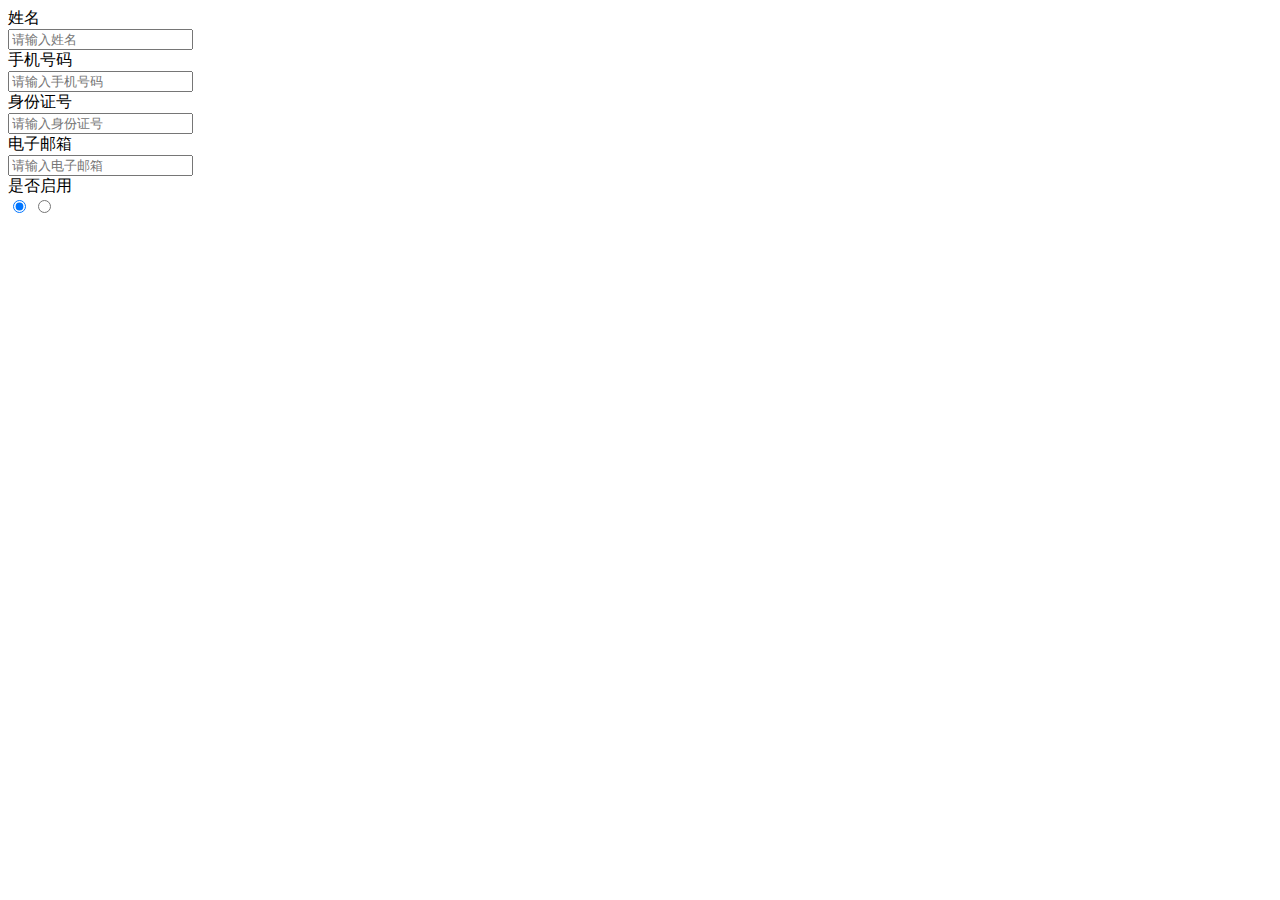
==== templates/add.html @ a8b94ed9 "add web" ====
<!DOCTYPE html>
<html lang="en">
<head>
    <meta charset="UTF-8"/>
    <meta name="keywords" content=""/>
    <meta name="description" content=""/>
    <title>后台管理系统|GTF-Admin</title>
    <link rel="stylesheet" href="layui/css/layui.css"/>
    <link rel="stylesheet" href="css/admin.css"/>
</head>
<body>
	<div class="container">
		<form class="layui-form layui-form-pane" action="">
			<div class="layui-form-item">
				<label class="layui-form-label">姓名</label>
				<div class="layui-input-block">
					<input name="name" autocomplete="off" placeholder="请输入姓名" class="layui-input" type="text"/>
				</div>
			</div>
			<div class="layui-form-item">
				<label class="layui-form-label">手机号码</label>
				<div class="layui-input-block">
					<input name="name" autocomplete="off" placeholder="请输入手机号码" class="layui-input" type="text"/>
				</div>
			</div>
			<div class="layui-form-item">
				<label class="layui-form-label">身份证号</label>
				<div class="layui-input-block">
					<input name="name" autocomplete="off" placeholder="请输入身份证号" class="layui-input" type="text"/>
				</div>
			</div>
			<div class="layui-form-item">
				<label class="layui-form-label">电子邮箱</label>
				<div class="layui-input-block">
					<input name="name" autocomplete="off" placeholder="请输入电子邮箱" class="layui-input" type="text"/>
				</div>
			</div>
			<div class="layui-form-item" pane="">
				<label class="layui-form-label">是否启用</label>
				<div class="layui-input-block">
					<input name="status" value="0" title="启用" checked="checked" type="radio"/>
					<input name="status" value="1" title="禁用" type="radio"/> 
				</div>
			</div>
		</form>
	</div>

	<script type="text/javascript" src="layui/layui.js"></script>
    <script type="text/javascript" src="js/gtf.js"></script>
</body>
</html>
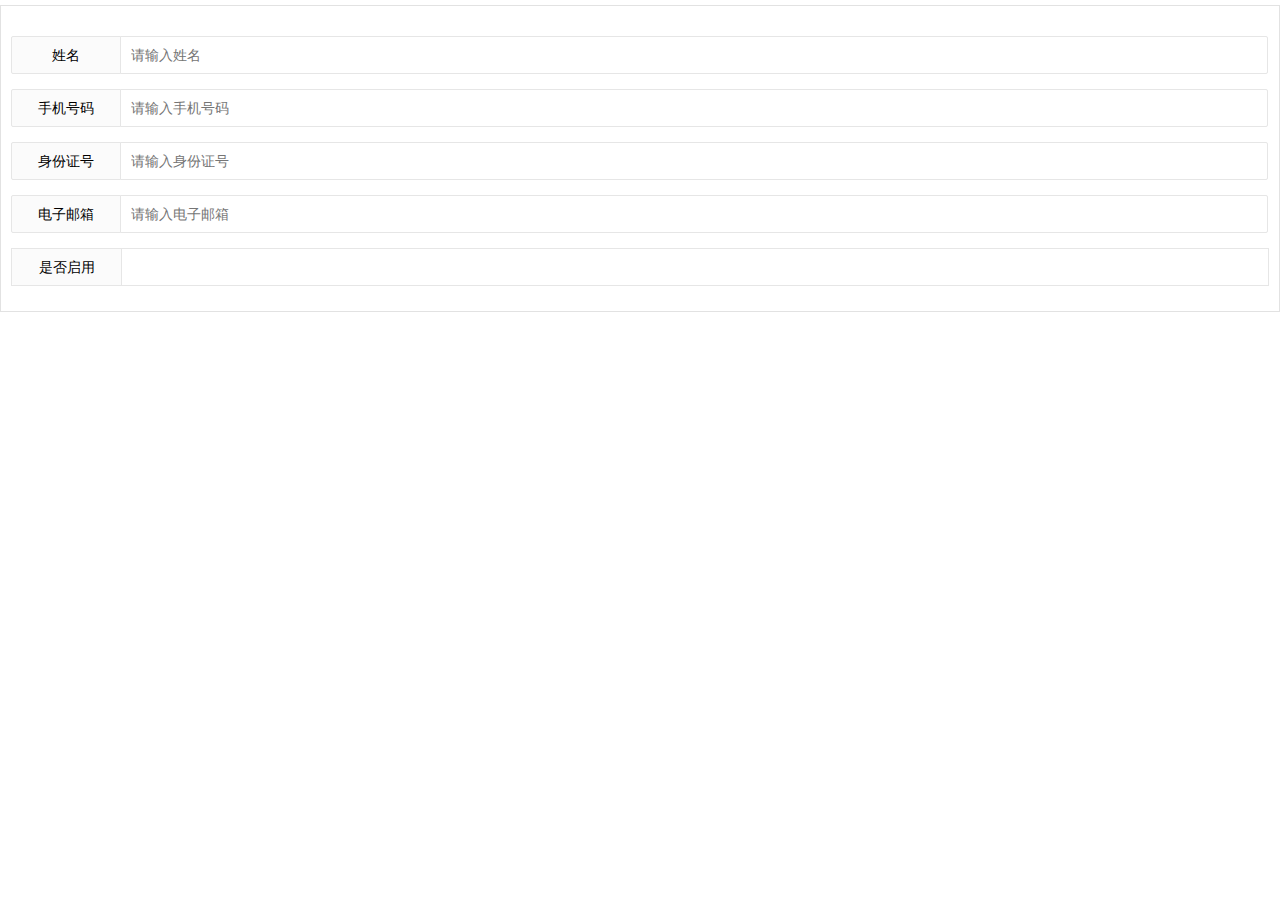
==== commit 03bbc253: "xx" ====
--- a/templates/add.html
+++ b/templates/add.html
@@ -4,9 +4,9 @@
     <meta charset="UTF-8"/>
     <meta name="keywords" content=""/>
     <meta name="description" content=""/>
-    <title>后台管理系统|GTF-Admin</title>
-    <link rel="stylesheet" href="layui/css/layui.css"/>
-    <link rel="stylesheet" href="css/admin.css"/>
+    <title>dark状态监控</title>
+    <link rel="stylesheet" href="/static/layui/css/layui.css"/>
+    <link rel="stylesheet" href="/static/css/admin.css"/>
 </head>
 <body>
 	<div class="container">
@@ -45,7 +45,7 @@
 		</form>
 	</div>
 
-	<script type="text/javascript" src="layui/layui.js"></script>
-    <script type="text/javascript" src="js/gtf.js"></script>
+	<script type="text/javascript" src="/static/layui/layui.js"></script>
+    <script type="text/javascript" src="/static/js/gtf.js"></script>
 </body>
-</html>+</html>
--- a/static/layui/css/layui.css
+++ b/static/layui/css/layui.css
@@ -0,0 +1,2 @@
+/** layui-v1.0.9_rls MIT License By http://www.layui.com */
+ .layui-laypage a,a{text-decoration:none}.layui-btn,.layui-inline,img{vertical-align:middle}.layui-btn,.layui-unselect{-webkit-user-select:none;-ms-user-select:none;-moz-user-select:none}.layui-btn,.layui-tree li i,.layui-unselect{-moz-user-select:none}blockquote,body,button,dd,div,dl,dt,form,h1,h2,h3,h4,h5,h6,input,li,ol,p,pre,td,textarea,th,ul{margin:0;padding:0;-webkit-tap-highlight-color:rgba(0,0,0,0)}a:active,a:hover{outline:0}img{display:inline-block;border:none}li{list-style:none}table{border-collapse:collapse;border-spacing:0}h1,h2,h3{font-size:14px;font-weight:400}h4,h5,h6{font-size:100%;font-weight:400}button,input,optgroup,option,select,textarea{font-family:inherit;font-size:inherit;font-style:inherit;font-weight:inherit;outline:0}pre{white-space:pre-wrap;white-space:-moz-pre-wrap;white-space:-pre-wrap;white-space:-o-pre-wrap;word-wrap:break-word}::-webkit-scrollbar{width:10px;height:10px}::-webkit-scrollbar-button:vertical{display:none}::-webkit-scrollbar-corner,::-webkit-scrollbar-track{background-color:#e2e2e2}::-webkit-scrollbar-thumb{border-radius:0;background-color:rgba(0,0,0,.3)}::-webkit-scrollbar-thumb:vertical:hover{background-color:rgba(0,0,0,.35)}::-webkit-scrollbar-thumb:vertical:active{background-color:rgba(0,0,0,.38)}@font-face{font-family:layui-icon;src:url(../font/iconfont.eot?v=1.0.9);src:url(../font/iconfont.eot?v=1.0.9#iefix) format('embedded-opentype'),url(../font/iconfont.svg?v=1.0.9#iconfont) format('svg'),url(../font/iconfont.woff?v=1.0.9) format('woff'),url(../font/iconfont.ttf?v=1.0.9) format('truetype')}.layui-icon{font-family:layui-icon!important;font-size:16px;font-style:normal;-webkit-font-smoothing:antialiased;-moz-osx-font-smoothing:grayscale}body{line-height:24px;font:14px Helvetica Neue,Helvetica,PingFang SC,\5FAE\8F6F\96C5\9ED1,Tahoma,Arial,sans-serif}hr{height:1px;margin:10px 0;border:0;background-color:#e2e2e2;clear:both}a{color:#333}a:hover{color:#777}a cite{font-style:normal;*cursor:pointer}.layui-box,.layui-box *{-webkit-box-sizing:content-box!important;-moz-box-sizing:content-box!important;box-sizing:content-box!important}.layui-border-box,.layui-border-box *{-webkit-box-sizing:border-box!important;-moz-box-sizing:border-box!important;box-sizing:border-box!important}.layui-clear{clear:both;*zoom:1}.layui-clear:after{content:'\20';clear:both;*zoom:1;display:block;height:0}.layui-inline{position:relative;display:inline-block;*display:inline;*zoom:1}.layui-edge{position:absolute;width:0;height:0;border-style:dashed;border-color:transparent;overflow:hidden}.layui-elip{text-overflow:ellipsis;overflow:hidden;white-space:nowrap}.layui-disabled,.layui-disabled:hover{color:#d2d2d2!important;cursor:not-allowed!important}.layui-circle{border-radius:100%}.layui-show{display:block!important}.layui-hide{display:none!important}.layui-main{position:relative;width:1140px;margin:0 auto}.layui-header{position:relative;z-index:1000;height:60px}.layui-header a:hover{transition:all .5s;-webkit-transition:all .5s}.layui-side{position:fixed;top:0;bottom:0;z-index:999;width:200px;overflow-x:hidden}.layui-side-scroll{width:220px;height:100%;overflow-x:hidden}.layui-body{position:absolute;left:200px;right:0;top:0;bottom:0;z-index:998;width:auto;overflow:hidden;overflow-y:auto;-webkit-box-sizing:border-box;-moz-box-sizing:border-box;box-sizing:border-box}.layui-layout-admin .layui-header{background-color:#23262E}.layui-layout-admin .layui-side{top:60px;width:200px;overflow-x:hidden}.layui-layout-admin .layui-body{top:60px;bottom:44px}.layui-layout-admin .layui-main{width:auto;margin:0 15px}.layui-layout-admin .layui-footer{position:fixed;left:200px;right:0;bottom:0;height:44px;background-color:#eee}.layui-btn,.layui-input,.layui-select,.layui-textarea,.layui-upload-button{outline:0;-webkit-transition:border-color .3s cubic-bezier(.65,.05,.35,.5);transition:border-color .3s cubic-bezier(.65,.05,.35,.5);-webkit-box-sizing:border-box!important;-moz-box-sizing:border-box!important;box-sizing:border-box!important}.layui-elem-quote{margin-bottom:10px;padding:15px;line-height:22px;border-left:5px solid #009688;border-radius:0 2px 2px 0;background-color:#f2f2f2}.layui-quote-nm{border-color:#e2e2e2;border-style:solid;border-width:1px 1px 1px 5px;background:0 0}.layui-elem-field{margin-bottom:10px;padding:0;border:1px solid #e2e2e2}.layui-elem-field legend{margin-left:20px;padding:0 10px;font-size:20px;font-weight:300}.layui-field-title{margin:10px 0 20px;border:none;border-top:1px solid #e2e2e2}.layui-field-box{padding:10px 15px}.layui-field-title .layui-field-box{padding:10px 0}.layui-progress{position:relative;height:6px;border-radius:20px;background-color:#e2e2e2}.layui-progress-bar{position:absolute;width:0;max-width:100%;height:6px;border-radius:20px;text-align:right;background-color:#5FB878;transition:all .3s;-webkit-transition:all .3s}.layui-progress-big,.layui-progress-big .layui-progress-bar{height:18px;line-height:18px}.layui-progress-text{position:relative;top:-18px;line-height:18px;font-size:12px;color:#666}.layui-progress-big .layui-progress-text{position:static;padding:0 10px;color:#fff}.layui-collapse{border:1px solid #e2e2e2;border-radius:2px}.layui-colla-item{border-top:1px solid #e2e2e2}.layui-colla-item:first-child{border-top:none}.layui-colla-title{position:relative;height:42px;line-height:42px;padding:0 15px 0 35px;color:#333;background-color:#f2f2f2;cursor:pointer}.layui-colla-content{display:none;padding:10px 15px;line-height:22px;border-top:1px solid #e2e2e2;color:#666}.layui-colla-icon{position:absolute;left:15px;top:0;font-size:14px}.layui-bg-red{background-color:#FF5722}.layui-bg-orange{background-color:#F7B824}.layui-bg-green{background-color:#009688}.layui-bg-cyan{background-color:#2F4056}.layui-bg-blue{background-color:#1E9FFF}.layui-bg-black{background-color:#393D49}.layui-bg-gray{background-color:#eee}.layui-word-aux{font-size:12px;color:#999;padding:0 5px}.layui-btn{display:inline-block;height:38px;line-height:38px;padding:0 18px;background-color:#009688;color:#fff;white-space:nowrap;text-align:center;font-size:14px;border:none;border-radius:2px;cursor:pointer;opacity:.9;filter:alpha(opacity=90)}.layui-btn:hover{opacity:.8;filter:alpha(opacity=80);color:#fff}.layui-btn:active{opacity:1;filter:alpha(opacity=100)}.layui-btn+.layui-btn{margin-left:10px}.layui-btn-radius{border-radius:100px}.layui-btn .layui-icon{font-size:18px;vertical-align:bottom}.layui-btn-primary{border:1px solid #C9C9C9;background-color:#fff;color:#555}.layui-btn-primary:hover{border-color:#009688;color:#333}.layui-btn-normal{background-color:#1E9FFF}.layui-btn-warm{background-color:#F7B824}.layui-btn-danger{background-color:#FF5722}.layui-btn-disabled,.layui-btn-disabled:active,.layui-btn-disabled:hover{border:1px solid #e6e6e6;background-color:#FBFBFB;color:#C9C9C9;cursor:not-allowed;opacity:1}.layui-btn-big{height:44px;line-height:44px;padding:0 25px;font-size:16px}.layui-btn-small{height:30px;line-height:30px;padding:0 10px;font-size:12px}.layui-btn-small i{font-size:16px!important}.layui-btn-mini{height:22px;line-height:22px;padding:0 5px;font-size:12px}.layui-btn-mini i{font-size:14px!important}.layui-btn-group{display:inline-block;vertical-align:middle;font-size:0}.layui-btn-group .layui-btn{margin-left:0!important;margin-right:0!important;border-left:1px solid rgba(255,255,255,.5);border-radius:0}.layui-btn-group .layui-btn-primary{border-left:none}.layui-btn-group .layui-btn-primary:hover{border-color:#C9C9C9;color:#009688}.layui-btn-group .layui-btn:first-child{border-left:none;border-radius:2px 0 0 2px}.layui-btn-group .layui-btn-primary:first-child{border-left:1px solid #c9c9c9}.layui-btn-group .layui-btn:last-child{border-radius:0 2px 2px 0}.layui-btn-group .layui-btn+.layui-btn{margin-left:0}.layui-btn-group+.layui-btn-group{margin-left:10px}.layui-input,.layui-select,.layui-textarea{height:38px;line-height:38px;line-height:36px\9;border:1px solid #e6e6e6;background-color:#fff;border-radius:2px}.layui-form-label,.layui-form-mid,.layui-textarea{line-height:20px;position:relative}.layui-input,.layui-textarea{display:block;width:100%;padding-left:10px}.layui-input:hover,.layui-textarea:hover{border-color:#D2D2D2!important}.layui-input:focus,.layui-textarea:focus{border-color:#C9C9C9!important}.layui-textarea{min-height:100px;height:auto;padding:6px 10px;resize:vertical}.layui-select{padding:0 10px}.layui-form input[type=checkbox],.layui-form input[type=radio],.layui-form select{display:none}.layui-form-item{margin-bottom:15px;clear:both;*zoom:1}.layui-form-item:after{content:'\20';clear:both;*zoom:1;display:block;height:0}.layui-form-label{float:left;display:block;padding:9px 15px;width:80px;font-weight:400;text-align:right}.layui-form-item .layui-inline{margin-bottom:5px;margin-right:10px}.layui-input-block,.layui-input-inline{position:relative}.layui-input-block{margin-left:110px;min-height:36px}.layui-input-inline{display:inline-block;vertical-align:middle}.layui-form-item .layui-input-inline{float:left;width:190px;margin-right:10px}.layui-form-text .layui-input-inline{width:auto}.layui-form-mid{float:left;display:block;padding:8px 0;margin-right:10px}.layui-form-danger+.layui-form-select .layui-input,.layui-form-danger:focus{border:1px solid #FF5722!important}.layui-form-select{position:relative}.layui-form-select .layui-input{padding-right:30px;cursor:pointer}.layui-form-select .layui-edge{position:absolute;right:10px;top:50%;margin-top:-3px;cursor:pointer;border-width:6px;border-top-color:#c2c2c2;border-top-style:solid;transition:all .3s;-webkit-transition:all .3s}.layui-form-select dl{display:none;position:absolute;left:0;top:42px;padding:5px 0;z-index:999;min-width:100%;border:1px solid #d2d2d2;max-height:300px;overflow-y:auto;background-color:#fff;border-radius:2px;box-shadow:0 2px 4px rgba(0,0,0,.12);box-sizing:border-box}.layui-form-select dl dd,.layui-form-select dl dt{padding:0 10px;line-height:36px;white-space:nowrap;overflow:hidden;text-overflow:ellipsis}.layui-form-select dl dt{font-size:12px;color:#999}.layui-form-select dl dd{cursor:pointer}.layui-form-select dl dd:hover{background-color:#f2f2f2}.layui-form-select .layui-select-group dd{padding-left:20px}.layui-form-select dl dd.layui-this{background-color:#5FB878;color:#fff}.layui-form-checkbox,.layui-form-select dl dd.layui-disabled{background-color:#fff}.layui-form-selected dl{display:block}.layui-form-checkbox,.layui-form-checkbox *,.layui-form-radio,.layui-form-radio *,.layui-form-switch{display:inline-block;vertical-align:middle}.layui-form-selected .layui-edge{margin-top:-9px;-webkit-transform:rotate(180deg);transform:rotate(180deg);margin-top:-3px\9}:root .layui-form-selected .layui-edge{margin-top:-9px\0/IE9}.layui-select-none{margin:5px 0;text-align:center;color:#999}.layui-select-disabled .layui-disabled{border-color:#eee!important}.layui-select-disabled .layui-edge{border-top-color:#d2d2d2}.layui-form-checkbox{position:relative;height:30px;line-height:28px;margin-right:10px;padding-right:30px;border:1px solid #d2d2d2;cursor:pointer;font-size:0;border-radius:2px;-webkit-transition:.1s linear;transition:.1s linear;box-sizing:border-box!important}.layui-form-checkbox:hover{border:1px solid #c2c2c2}.layui-form-checkbox span{padding:0 10px;height:100%;font-size:14px;background-color:#d2d2d2;color:#fff;overflow:hidden;white-space:nowrap;text-overflow:ellipsis}.layui-form-checkbox:hover span{background-color:#c2c2c2}.layui-form-checkbox i{position:absolute;right:0;width:30px;color:#fff;font-size:20px;text-align:center}.layui-form-checkbox:hover i{color:#c2c2c2}.layui-form-checked,.layui-form-checked:hover{border-color:#5FB878}.layui-form-checked span,.layui-form-checked:hover span{background-color:#5FB878}.layui-form-checked i,.layui-form-checked:hover i{color:#5FB878}.layui-form-item .layui-form-checkbox{margin-top:4px}.layui-form-checkbox[lay-skin=primary]{height:auto!important;line-height:normal!important;border:none!important;margin-right:0;padding-right:0;background:0 0}.layui-form-checkbox[lay-skin=primary] span{float:right;padding-right:15px;line-height:18px;background:0 0;color:#666}.layui-form-checkbox[lay-skin=primary] i{position:relative;top:0;width:16px;line-height:16px;border:1px solid #d2d2d2;font-size:12px;border-radius:2px;background-color:#fff;-webkit-transition:.1s linear;transition:.1s linear}.layui-form-checkbox[lay-skin=primary]:hover i{border-color:#5FB878;color:#fff}.layui-form-checked[lay-skin=primary] i{border-color:#5FB878;background-color:#5FB878;color:#fff}.layui-checkbox-disbaled[lay-skin=primary] span{background:0 0!important}.layui-checkbox-disbaled[lay-skin=primary]:hover i{border-color:#d2d2d2}.layui-form-item .layui-form-checkbox[lay-skin=primary]{margin-top:10px}.layui-form-switch{position:relative;height:22px;line-height:22px;width:42px;padding:0 5px;margin-top:8px;border:1px solid #d2d2d2;border-radius:20px;cursor:pointer;background-color:#fff;-webkit-transition:.1s linear;transition:.1s linear}.layui-form-switch i{position:absolute;left:5px;top:3px;width:16px;height:16px;border-radius:20px;background-color:#d2d2d2;-webkit-transition:.1s linear;transition:.1s linear}.layui-form-switch em{position:absolute;right:5px;top:0;width:25px;padding:0!important;text-align:center!important;color:#999!important;font-style:normal!important;font-size:12px}.layui-form-onswitch{border-color:#5FB878;background-color:#5FB878}.layui-form-onswitch i{left:32px;background-color:#fff}.layui-form-onswitch em{left:5px;right:auto;color:#fff!important}.layui-checkbox-disbaled{border-color:#e2e2e2!important}.layui-checkbox-disbaled span{background-color:#e2e2e2!important}.layui-checkbox-disbaled:hover i{color:#fff!important}.layui-form-radio{line-height:28px;margin:6px 10px 0 0;padding-right:10px;cursor:pointer;font-size:0}.layui-form-radio i{margin-right:8px;font-size:22px;color:#c2c2c2}.layui-form-radio span{font-size:14px}.layui-form-radio i:hover,.layui-form-radioed i{color:#5FB878}.layui-radio-disbaled i{color:#e2e2e2!important}.layui-form-pane .layui-form-label{width:110px;padding:8px 15px;height:38px;line-height:20px;border:1px solid #e6e6e6;border-radius:2px 0 0 2px;text-align:center;background-color:#FBFBFB;overflow:hidden;white-space:nowrap;text-overflow:ellipsis;-webkit-box-sizing:border-box!important;-moz-box-sizing:border-box!important;box-sizing:border-box!important}.layui-form-pane .layui-input-inline{margin-left:-1px}.layui-form-pane .layui-input-block{margin-left:110px;left:-1px}.layui-form-pane .layui-input{border-radius:0 2px 2px 0}.layui-form-pane .layui-form-text .layui-form-label{float:none;width:100%;border-right:1px solid #e6e6e6;border-radius:2px;-webkit-box-sizing:border-box!important;-moz-box-sizing:border-box!important;box-sizing:border-box!important;text-align:left}.layui-laypage button,.layui-laypage input,.layui-nav{-webkit-box-sizing:border-box!important;-moz-box-sizing:border-box!important}.layui-form-pane .layui-form-text .layui-input-inline{display:block;margin:0;top:-1px;clear:both}.layui-form-pane .layui-form-text .layui-input-block{margin:0;left:0;top:-1px}.layui-form-pane .layui-form-text .layui-textarea{min-height:100px;border-radius:0 0 2px 2px}.layui-form-pane .layui-form-checkbox{margin:4px 0 4px 10px}.layui-form-pane .layui-form-radio,.layui-form-pane .layui-form-switch{margin-top:6px;margin-left:10px}.layui-form-pane .layui-form-item[pane]{position:relative;border:1px solid #e6e6e6}.layui-form-pane .layui-form-item[pane] .layui-form-label{position:absolute;left:0;top:0;height:100%;border-width:0 1px 0 0}.layui-form-pane .layui-form-item[pane] .layui-input-inline{margin-left:110px}.layui-layedit{border:1px solid #d2d2d2;border-radius:2px}.layui-layedit-tool{padding:3px 5px;border-bottom:1px solid #e2e2e2;font-size:0}.layedit-tool-fixed{position:fixed;top:0;border-top:1px solid #e2e2e2}.layui-layedit-tool .layedit-tool-mid,.layui-layedit-tool .layui-icon{display:inline-block;vertical-align:middle;text-align:center;font-size:14px}.layui-layedit-tool .layui-icon{position:relative;width:32px;height:30px;line-height:30px;margin:3px 5px;color:#777;cursor:pointer;border-radius:2px}.layui-layedit-tool .layui-icon:hover{color:#393D49}.layui-layedit-tool .layui-icon:active{color:#000}.layui-layedit-tool .layedit-tool-active{background-color:#e2e2e2;color:#000}.layui-layedit-tool .layui-disabled,.layui-layedit-tool .layui-disabled:hover{color:#d2d2d2;cursor:not-allowed}.layui-layedit-tool .layedit-tool-mid{width:1px;height:18px;margin:0 10px;background-color:#d2d2d2}.layedit-tool-html{width:50px!important;font-size:30px!important}.layedit-tool-b,.layedit-tool-code,.layedit-tool-help{font-size:16px!important}.layedit-tool-d,.layedit-tool-face,.layedit-tool-image,.layedit-tool-unlink{font-size:18px!important}.layedit-tool-image input{position:absolute;font-size:0;left:0;top:0;width:100%;height:100%;opacity:.01;filter:Alpha(opacity=1);cursor:pointer}.layui-layedit-iframe iframe{display:block;width:100%}#LAY_layedit_code{overflow:hidden}.layui-table{width:100%;margin:10px 0;background-color:#fff}.layui-table tr{transition:all .3s;-webkit-transition:all .3s}.layui-table thead tr{background-color:#f2f2f2}.layui-table th{text-align:left}.layui-table td,.layui-table th{padding:9px 15px;min-height:20px;line-height:20px;border:1px solid #e2e2e2;font-size:14px}.layui-table tr:hover,.layui-table[lay-even] tr:nth-child(even){background-color:#f8f8f8}.layui-table[lay-skin=line],.layui-table[lay-skin=row]{border:1px solid #e2e2e2}.layui-table[lay-skin=line] td,.layui-table[lay-skin=line] th{border:none;border-bottom:1px solid #e2e2e2}.layui-table[lay-skin=row] td,.layui-table[lay-skin=row] th{border:none;border-right:1px solid #e2e2e2}.layui-table[lay-skin=nob] td,.layui-table[lay-skin=nob] th{border:none}.layui-upload-button{position:relative;display:inline-block;vertical-align:middle;min-width:60px;height:38px;line-height:38px;border:1px solid #DFDFDF;border-radius:2px;overflow:hidden;background-color:#fff;color:#666}.layui-upload-button:hover{border:1px solid #aaa;color:#333}.layui-upload-button:active{border:1px solid #4CAF50;color:#000}.layui-upload-button input,.layui-upload-file{opacity:.01;filter:Alpha(opacity=1);cursor:pointer}.layui-upload-button input{position:absolute;left:0;top:0;z-index:10;font-size:100px;width:100%;height:100%}.layui-upload-icon{display:block;margin:0 15px;text-align:center}.layui-upload-icon i{margin-right:5px;vertical-align:top;font-size:20px;color:#5FB878}.layui-upload-iframe{position:absolute;width:0;height:0;border:0;visibility:hidden}.layui-upload-enter{border:1px solid #009E94;background-color:#009E94;color:#fff;-webkit-transform:scale(1.1);transform:scale(1.1)}.layui-upload-enter .layui-upload-icon,.layui-upload-enter .layui-upload-icon i{color:#fff}.layui-flow-more{margin:10px 0;text-align:center;color:#999;font-size:14px}.layui-flow-more a{height:32px;line-height:32px}.layui-flow-more a *{display:inline-block;vertical-align:top}.layui-flow-more a cite{padding:0 20px;border-radius:3px;background-color:#eee;color:#333;font-style:normal}.layui-flow-more a cite:hover{opacity:.8}.layui-flow-more a i{font-size:30px;color:#737383}.layui-laypage{display:inline-block;*display:inline;*zoom:1;vertical-align:middle;margin:10px 0;font-size:0}.layui-laypage>:first-child,.layui-laypage>:first-child em{border-radius:2px 0 0 2px}.layui-laypage>:last-child,.layui-laypage>:last-child em{border-radius:0 2px 2px 0}.layui-laypage a,.layui-laypage span{display:inline-block;*display:inline;*zoom:1;vertical-align:middle;padding:0 15px;border:1px solid #e2e2e2;height:28px;line-height:28px;margin:0 -1px 5px 0;background-color:#fff;color:#333;font-size:12px}.layui-laypage em{font-style:normal}.layui-laypage span{color:#999;font-weight:700}.layui-laypage .layui-laypage-curr{position:relative}.layui-laypage .layui-laypage-curr em{position:relative;color:#fff;font-weight:400}.layui-laypage .layui-laypage-curr .layui-laypage-em{position:absolute;left:-1px;top:-1px;padding:1px;width:100%;height:100%;background-color:#009688}.layui-laypage-em{border-radius:2px}.layui-laypage-next em,.layui-laypage-prev em{font-family:Sim sun;font-size:16px}.layui-laypage .layui-laypage-total{height:30px;line-height:30px;margin-left:1px;border:none;font-weight:400}.layui-laypage button,.layui-laypage input{height:30px;line-height:30px;border:1px solid #e2e2e2;border-radius:2px;vertical-align:top;background-color:#fff;box-sizing:border-box!important}.layui-laypage input{width:50px;margin:0 5px;text-align:center}.layui-laypage button{margin-left:5px;padding:0 15px;cursor:pointer}.layui-code{position:relative;margin:10px 0;padding:15px;line-height:20px;border:1px solid #ddd;border-left-width:6px;background-color:#F2F2F2;color:#333;font-family:Courier New;font-size:12px}.layui-tree{line-height:26px}.layui-tree li{text-overflow:ellipsis;overflow:hidden;white-space:nowrap}.layui-tree li .layui-tree-spread,.layui-tree li a{display:inline-block;vertical-align:top;height:26px;*display:inline;*zoom:1;cursor:pointer}.layui-tree li a{font-size:0}.layui-tree li a i{font-size:16px}.layui-tree li a cite{padding:0 6px;font-size:14px;font-style:normal}.layui-tree li i{padding-left:6px;color:#333}.layui-tree li .layui-tree-check{font-size:13px}.layui-tree li .layui-tree-check:hover{color:#009E94}.layui-tree li ul{display:none;margin-left:20px}.layui-tree li .layui-tree-enter{line-height:24px;border:1px dotted #000}.layui-tree-drag{display:none;position:absolute;left:-666px;top:-666px;background-color:#f2f2f2;padding:5px 10px;border:1px dotted #000;white-space:nowrap}.layui-tree-drag i{padding-right:5px}.layui-nav{position:relative;padding:0 20px;background-color:#393D49;color:#c2c2c2;border-radius:2px;font-size:0;box-sizing:border-box!important}.layui-nav *{font-size:14px}.layui-nav .layui-nav-item{position:relative;display:inline-block;*display:inline;*zoom:1;vertical-align:middle;line-height:60px}.layui-nav .layui-nav-item a{display:block;padding:0 20px;color:#c2c2c2;transition:all .3s;-webkit-transition:all .3s}.layui-nav .layui-this:after,.layui-nav-bar,.layui-nav-tree .layui-nav-itemed:after{position:absolute;left:0;top:0;width:0;height:5px;background-color:#5FB878;transition:all .2s;-webkit-transition:all .2s}.layui-nav-bar{z-index:1000}.layui-nav .layui-nav-item a:hover,.layui-nav .layui-this a{color:#fff}.layui-nav .layui-this:after{content:'';top:auto;bottom:0;width:100%}.layui-nav .layui-nav-more{content:'';width:0;height:0;border-style:solid dashed dashed;border-color:#c2c2c2 transparent transparent;overflow:hidden;cursor:pointer;transition:all .2s;-webkit-transition:all .2s;position:absolute;top:28px;right:3px;border-width:6px}.layui-nav .layui-nav-mored,.layui-nav-itemed .layui-nav-more{top:22px;border-style:dashed dashed solid;border-color:transparent transparent #c2c2c2}.layui-nav-child{display:none;position:absolute;left:0;top:65px;min-width:100%;line-height:36px;padding:5px 0;box-shadow:0 2px 4px rgba(0,0,0,.12);border:1px solid #d2d2d2;background-color:#fff;z-index:100;border-radius:2px;white-space:nowrap}.layui-nav .layui-nav-child a{color:#333}.layui-nav .layui-nav-child a:hover{background-color:#f2f2f2;color:#333}.layui-nav-child dd{position:relative}.layui-nav-child dd.layui-this{background-color:#5FB878;color:#fff}.layui-nav-child dd.layui-this a{color:#fff}.layui-nav-child dd.layui-this:after{display:none}.layui-nav-tree{width:200px;padding:0}.layui-nav-tree .layui-nav-item{display:block;width:100%;line-height:45px}.layui-nav-tree .layui-nav-item a{height:45px;text-overflow:ellipsis;overflow:hidden;white-space:nowrap}.layui-nav-tree .layui-nav-item a:hover{background-color:#4E5465}.layui-nav-tree .layui-nav-child dd.layui-this,.layui-nav-tree .layui-this,.layui-nav-tree .layui-this>a,.layui-nav-tree .layui-this>a:hover{background-color:#009688;color:#fff}.layui-nav-tree .layui-this:after{display:none}.layui-nav-itemed>a,.layui-nav-tree .layui-nav-title a,.layui-nav-tree .layui-nav-title a:hover{background-color:#2B2E37!important;color:#fff!important}.layui-nav-tree .layui-nav-bar{width:5px;height:0;background-color:#009688}.layui-nav-tree .layui-nav-child{position:relative;z-index:0;top:0;border:none;box-shadow:none}.layui-nav-tree .layui-nav-child a{height:40px;line-height:40px;color:#c2c2c2}.layui-nav-tree .layui-nav-child,.layui-nav-tree .layui-nav-child a:hover{background:0 0;color:#fff}.layui-nav-tree .layui-nav-more{top:20px;right:10px}.layui-nav-itemed .layui-nav-more{top:14px}.layui-nav-itemed .layui-nav-child{display:block;padding:0}.layui-nav-side{position:fixed;top:0;bottom:0;left:0;overflow-x:hidden;z-index:999}.layui-breadcrumb{visibility:hidden;font-size:0}.layui-breadcrumb a{padding-right:8px;line-height:22px;font-size:14px;color:#333!important}.layui-breadcrumb a:hover{color:#01AAED!important}.layui-breadcrumb a cite,.layui-breadcrumb a span{color:#666;cursor:text;font-style:normal}.layui-breadcrumb a span{padding-left:8px;font-family:Sim sun}.layui-tab{margin:10px 0;text-align:left!important}.layui-fixbar li,.layui-tab-bar,.layui-tab-title li,.layui-util-face ul li{cursor:pointer;text-align:center}.layui-tab[overflow]>.layui-tab-title{overflow:hidden}.layui-tab-title{position:relative;left:0;height:40px;white-space:nowrap;font-size:0;border-bottom:1px solid #e2e2e2;transition:all .2s;-webkit-transition:all .2s}.layui-tab-title li{display:inline-block;*display:inline;*zoom:1;vertical-align:middle;font-size:14px;transition:all .2s;-webkit-transition:all .2s;position:relative;line-height:40px;min-width:65px;padding:0 10px}.layui-tab-title li a{display:block}.layui-tab-title .layui-this{color:#000}.layui-tab-title .layui-this:after{position:absolute;left:0;top:0;content:'';width:100%;height:41px;border:1px solid #e2e2e2;border-bottom-color:#fff;border-radius:2px 2px 0 0;-webkit-box-sizing:border-box!important;-moz-box-sizing:border-box!important;box-sizing:border-box!important;pointer-events:none}.layui-tab-bar{position:absolute;right:0;top:0;z-index:10;width:30px;height:39px;line-height:39px;border:1px solid #e2e2e2;border-radius:2px;background-color:#fff}.layui-tab-bar .layui-icon{position:relative;display:inline-block;top:3px;transition:all .3s;-webkit-transition:all .3s}.layui-tab-item,.layui-util-face .layui-layer-TipsG{display:none}.layui-tab-more{padding-right:30px;height:auto;white-space:normal}.layui-tab-more li.layui-this:after{border-bottom-color:#e2e2e2;border-radius:2px}.layui-tab-more .layui-tab-bar .layui-icon{top:-2px;top:3px\9;-webkit-transform:rotate(180deg);transform:rotate(180deg)}:root .layui-tab-more .layui-tab-bar .layui-icon{top:-2px\0/IE9}.layui-tab-content{padding:10px}.layui-tab-title li .layui-tab-close{position:relative;margin-left:8px;top:1px;color:#c2c2c2;transition:all .2s;-webkit-transition:all .2s}.layui-tab-title li .layui-tab-close:hover{border-radius:2px;background-color:#FF5722;color:#fff}.layui-tab-brief>.layui-tab-title .layui-this{color:#009688}.layui-tab-brief>.layui-tab-more li.layui-this:after,.layui-tab-brief>.layui-tab-title .layui-this:after{border:none;border-radius:0;border-bottom:3px solid #5FB878}.layui-tab-brief[overflow]>.layui-tab-title .layui-this:after{top:-1px}.layui-tab-card{border:1px solid #e2e2e2;border-radius:2px;box-shadow:0 2px 5px 0 rgba(0,0,0,.1)}.layui-tab-card>.layui-tab-title{background-color:#f2f2f2}.layui-tab-card>.layui-tab-title li{margin-right:-1px;margin-left:-1px}.layui-tab-card>.layui-tab-title .layui-this{background-color:#fff}.layui-tab-card>.layui-tab-title .layui-this:after{border-top:none;border-width:1px;border-bottom-color:#fff}.layui-tab-card>.layui-tab-title .layui-tab-bar{height:40px;line-height:40px;border-radius:0;border-top:none;border-right:none}.layui-tab-card>.layui-tab-more .layui-this{background:0 0;color:#5FB878}.layui-tab-card>.layui-tab-more .layui-this:after{border:none}.layui-fixbar{position:fixed;right:15px;bottom:15px;z-index:9999}.layui-fixbar li{width:50px;height:50px;line-height:50px;margin-bottom:1px;font-size:30px;background-color:#9F9F9F;color:#fff;border-radius:2px;opacity:.95}.layui-fixbar li:hover{opacity:.85}.layui-fixbar li:active{opacity:1}.layui-fixbar .layui-fixbar-top{display:none;font-size:40px}body .layui-util-face{border:none;background:0 0}body .layui-util-face .layui-layer-content{padding:0;background-color:#fff;color:#666;box-shadow:none}.layui-util-face ul{position:relative;width:372px;padding:10px;border:1px solid #D9D9D9;background-color:#fff;box-shadow:0 0 20px rgba(0,0,0,.2)}.layui-util-face ul li{float:left;border:1px solid #e8e8e8;height:22px;width:26px;overflow:hidden;margin:-1px 0 0 -1px;padding:4px 2px}.layui-util-face ul li:hover{position:relative;z-index:2;border:1px solid #eb7350;background:#fff9ec}.layui-anim{-webkit-animation-duration:.3s;animation-duration:.3s;-webkit-animation-fill-mode:both;animation-fill-mode:both}.layui-anim-loop{-webkit-animation-iteration-count:infinite;animation-iteration-count:infinite}@-webkit-keyframes layui-rotate{from{-webkit-transform:rotate(0)}to{-webkit-transform:rotate(360deg)}}@keyframes layui-rotate{from{transform:rotate(0)}to{transform:rotate(360deg)}}.layui-anim-rotate{-webkit-animation-name:layui-rotate;animation-name:layui-rotate;-webkit-animation-duration:1s;animation-duration:1s;-webkit-animation-timing-function:linear;animation-timing-function:linear}@-webkit-keyframes layui-up{from{-webkit-transform:translate3d(0,100%,0);opacity:.3}to{-webkit-transform:translate3d(0,0,0);opacity:1}}@keyframes layui-up{from{transform:translate3d(0,100%,0);opacity:.3}to{transform:translate3d(0,0,0);opacity:1}}.layui-anim-up{-webkit-animation-name:layui-up;animation-name:layui-up}@-webkit-keyframes layui-upbit{from{-webkit-transform:translate3d(0,30px,0);opacity:.3}to{-webkit-transform:translate3d(0,0,0);opacity:1}}@keyframes layui-upbit{from{transform:translate3d(0,30px,0);opacity:.3}to{transform:translate3d(0,0,0);opacity:1}}.layui-anim-upbit{-webkit-animation-name:layui-upbit;animation-name:layui-upbit}@-webkit-keyframes layui-scale{0%{opacity:.3;-webkit-transform:scale(.5)}100%{opacity:1;-webkit-transform:scale(1)}}@keyframes layui-scale{0%{opacity:.3;-ms-transform:scale(.5);transform:scale(.5)}100%{opacity:1;-ms-transform:scale(1);transform:scale(1)}}.layui-anim-scale{-webkit-animation-name:layui-scale;animation-name:layui-scale}@-webkit-keyframes layui-scale-spring{0%{opacity:.5;-webkit-transform:scale(.5)}80%{opacity:.8;-webkit-transform:scale(1.1)}100%{opacity:1;-webkit-transform:scale(1)}}@keyframes layui-scale-spring{0%{opacity:.5;-ms-transform:scale(.5);transform:scale(.5)}80%{opacity:.8;-ms-transform:scale(1.1);transform:scale(1.1)}100%{opacity:1;-ms-transform:scale(1);transform:scale(1)}}.layui-anim-scaleSpring{-webkit-animation-name:layui-scale-spring;animation-name:layui-scale-spring}@media screen and (max-width:450px){.layui-form-item .layui-form-label{text-overflow:ellipsis;overflow:hidden;white-space:nowrap}.layui-form-item .layui-inline{display:block;margin-right:0;margin-bottom:20px;clear:both}.layui-form-item .layui-inline:after{content:'\20';clear:both;display:block;height:0}.layui-form-item .layui-input-inline{display:block;float:none;left:-3px;width:auto;margin:0 0 10px 112px}.layui-form-item .layui-input-inline+.layui-form-mid{margin-left:110px;top:-5px;padding:0}.layui-form-item .layui-form-checkbox{margin-right:5px;margin-bottom:5px}}--- a/static/css/admin.css
+++ b/static/css/admin.css
@@ -0,0 +1 @@
+.layui-main .logo{color:#c2c2c2;font-size:18px;line-height:60px}.layui-main .top-menu{position:absolute;top:0;left:200px;font-size:17px;background:0}.layui-main .operate{position:absolute;top:0;right:0;background:0}.layui-footer{text-align:center;line-height:44px}.layui-nav[lay-filter=left-menu]{border-radius:0}.layui-tab[lay-filter=top-tab]{margin:0}.left-menu{display:none}.left-menu:first-child{display:block}.layui-tab-content{padding:0 10px}iframe{width:100%;border:0}.content-search{margin-top:10px}.handle-btn{padding:10px 0;border-bottom:1px solid #e2e2e2}.layui-table tbody tr.tableTrSelect:hover,.tableTrSelect{background-color:#009688;color:#fff}.center{text-align:center}.layui-tab[lay-filter="top-tab"] .layui-tab-title li:first-child .layui-tab-close{display:none}.top-left{position:absolute;line-height:57px;width:185px}.menu-flexible{color:#009688;left:157px;float:right}.menu-flexible .layui-icon{font-size:23px}.top-menu *{font-size:15px}.skin-rade .layui-nav-child{padding:0;box-shadow:0;border:0;background-color:unset}.skin-rade .layui-nav-child a{height:35px;border-radius:50%}.container{border:1px solid #e2e2e2;margin-top:5px}.table-list .layui-table td:first-child,.layui-table th:first-child{border-left:0}.table-list .layui-table td:last-child,.layui-table th:last-child{border-right:0}.table-list .layui-table tr:last-child td{border-bottom:0}.table-list .layui-table td{cursor:pointer}.content-search{border-bottom:1px solid #e2e2e2;padding-bottom:10px}.content-search .layui-form{margin:unset}.content-search .layui-inline:first-child .layui-form-label{border-left:0}.listTopFixed{position:fixed;top:0;background-color:#f2f2f2;z-index:9;width:100%;border-bottom:1px solid #e2e2e2}.layui-tab[lay-filter="top-tab"] .layui-tab-title{float:left;width:100%}.layui-tab[lay-filter="top-tab"] .layui-tab-button{position:absolute;float:left;right:20px;line-height:40px}.admin-login{width:410px;margin:0 auto;margin-top:150px}.layui-elem-field{border-radius:20px;background-color:aliceblue}.layui-form{margin:30px 10px 25px}.layui-form-item .input-code{width:160px}.layui-form-item .code{width:105px;margin-right:0}.submit-login{margin-top:30px}.submit-login .layui-btn{margin-left:284px}.layui-elem-field legend{margin-left:138px}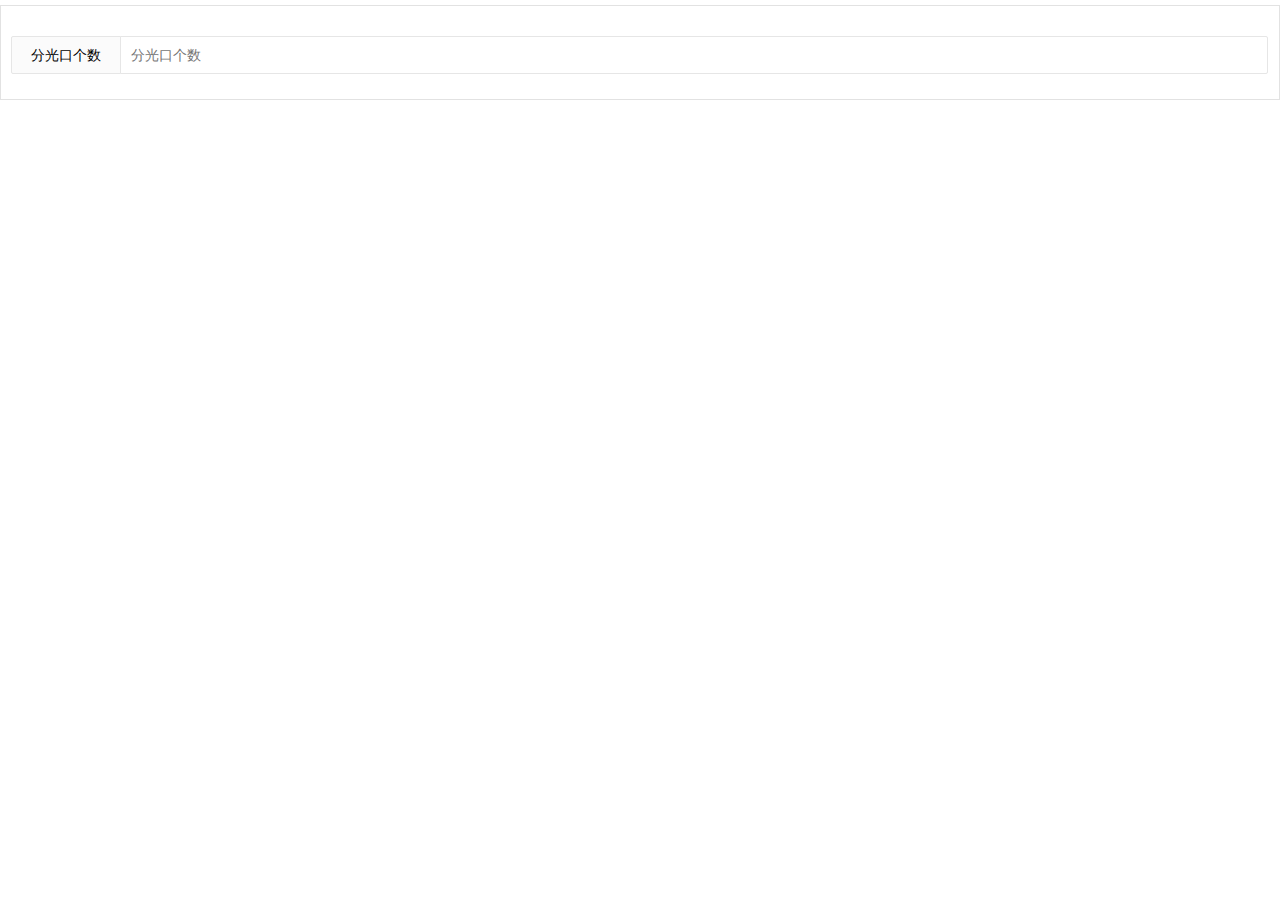
==== commit c1130e13: "xx" ====
--- a/templates/add.html
+++ b/templates/add.html
@@ -12,34 +12,9 @@
 	<div class="container">
 		<form class="layui-form layui-form-pane" action="">
 			<div class="layui-form-item">
-				<label class="layui-form-label">姓名</label>
+				<label class="layui-form-label">分光口个数</label>
 				<div class="layui-input-block">
-					<input name="name" autocomplete="off" placeholder="请输入姓名" class="layui-input" type="text"/>
-				</div>
-			</div>
-			<div class="layui-form-item">
-				<label class="layui-form-label">手机号码</label>
-				<div class="layui-input-block">
-					<input name="name" autocomplete="off" placeholder="请输入手机号码" class="layui-input" type="text"/>
-				</div>
-			</div>
-			<div class="layui-form-item">
-				<label class="layui-form-label">身份证号</label>
-				<div class="layui-input-block">
-					<input name="name" autocomplete="off" placeholder="请输入身份证号" class="layui-input" type="text"/>
-				</div>
-			</div>
-			<div class="layui-form-item">
-				<label class="layui-form-label">电子邮箱</label>
-				<div class="layui-input-block">
-					<input name="name" autocomplete="off" placeholder="请输入电子邮箱" class="layui-input" type="text"/>
-				</div>
-			</div>
-			<div class="layui-form-item" pane="">
-				<label class="layui-form-label">是否启用</label>
-				<div class="layui-input-block">
-					<input name="status" value="0" title="启用" checked="checked" type="radio"/>
-					<input name="status" value="1" title="禁用" type="radio"/> 
+					<input name="name" autocomplete="off" placeholder="分光口个数" class="layui-input" type="text"/>
 				</div>
 			</div>
 		</form>
--- a/static/layui/css/layui.css
+++ b/static/layui/css/layui.css
@@ -1,2 +1,2 @@
 /** layui-v1.0.9_rls MIT License By http://www.layui.com */
- .layui-laypage a,a{text-decoration:none}.layui-btn,.layui-inline,img{vertical-align:middle}.layui-btn,.layui-unselect{-webkit-user-select:none;-ms-user-select:none;-moz-user-select:none}.layui-btn,.layui-tree li i,.layui-unselect{-moz-user-select:none}blockquote,body,button,dd,div,dl,dt,form,h1,h2,h3,h4,h5,h6,input,li,ol,p,pre,td,textarea,th,ul{margin:0;padding:0;-webkit-tap-highlight-color:rgba(0,0,0,0)}a:active,a:hover{outline:0}img{display:inline-block;border:none}li{list-style:none}table{border-collapse:collapse;border-spacing:0}h1,h2,h3{font-size:14px;font-weight:400}h4,h5,h6{font-size:100%;font-weight:400}button,input,optgroup,option,select,textarea{font-family:inherit;font-size:inherit;font-style:inherit;font-weight:inherit;outline:0}pre{white-space:pre-wrap;white-space:-moz-pre-wrap;white-space:-pre-wrap;white-space:-o-pre-wrap;word-wrap:break-word}::-webkit-scrollbar{width:10px;height:10px}::-webkit-scrollbar-button:vertical{display:none}::-webkit-scrollbar-corner,::-webkit-scrollbar-track{background-color:#e2e2e2}::-webkit-scrollbar-thumb{border-radius:0;background-color:rgba(0,0,0,.3)}::-webkit-scrollbar-thumb:vertical:hover{background-color:rgba(0,0,0,.35)}::-webkit-scrollbar-thumb:vertical:active{background-color:rgba(0,0,0,.38)}@font-face{font-family:layui-icon;src:url(../font/iconfont.eot?v=1.0.9);src:url(../font/iconfont.eot?v=1.0.9#iefix) format('embedded-opentype'),url(../font/iconfont.svg?v=1.0.9#iconfont) format('svg'),url(../font/iconfont.woff?v=1.0.9) format('woff'),url(../font/iconfont.ttf?v=1.0.9) format('truetype')}.layui-icon{font-family:layui-icon!important;font-size:16px;font-style:normal;-webkit-font-smoothing:antialiased;-moz-osx-font-smoothing:grayscale}body{line-height:24px;font:14px Helvetica Neue,Helvetica,PingFang SC,\5FAE\8F6F\96C5\9ED1,Tahoma,Arial,sans-serif}hr{height:1px;margin:10px 0;border:0;background-color:#e2e2e2;clear:both}a{color:#333}a:hover{color:#777}a cite{font-style:normal;*cursor:pointer}.layui-box,.layui-box *{-webkit-box-sizing:content-box!important;-moz-box-sizing:content-box!important;box-sizing:content-box!important}.layui-border-box,.layui-border-box *{-webkit-box-sizing:border-box!important;-moz-box-sizing:border-box!important;box-sizing:border-box!important}.layui-clear{clear:both;*zoom:1}.layui-clear:after{content:'\20';clear:both;*zoom:1;display:block;height:0}.layui-inline{position:relative;display:inline-block;*display:inline;*zoom:1}.layui-edge{position:absolute;width:0;height:0;border-style:dashed;border-color:transparent;overflow:hidden}.layui-elip{text-overflow:ellipsis;overflow:hidden;white-space:nowrap}.layui-disabled,.layui-disabled:hover{color:#d2d2d2!important;cursor:not-allowed!important}.layui-circle{border-radius:100%}.layui-show{display:block!important}.layui-hide{display:none!important}.layui-main{position:relative;width:1140px;margin:0 auto}.layui-header{position:relative;z-index:1000;height:60px}.layui-header a:hover{transition:all .5s;-webkit-transition:all .5s}.layui-side{position:fixed;top:0;bottom:0;z-index:999;width:200px;overflow-x:hidden}.layui-side-scroll{width:220px;height:100%;overflow-x:hidden}.layui-body{position:absolute;left:200px;right:0;top:0;bottom:0;z-index:998;width:auto;overflow:hidden;overflow-y:auto;-webkit-box-sizing:border-box;-moz-box-sizing:border-box;box-sizing:border-box}.layui-layout-admin .layui-header{background-color:#23262E}.layui-layout-admin .layui-side{top:60px;width:200px;overflow-x:hidden}.layui-layout-admin .layui-body{top:60px;bottom:44px}.layui-layout-admin .layui-main{width:auto;margin:0 15px}.layui-layout-admin .layui-footer{position:fixed;left:200px;right:0;bottom:0;height:44px;background-color:#eee}.layui-btn,.layui-input,.layui-select,.layui-textarea,.layui-upload-button{outline:0;-webkit-transition:border-color .3s cubic-bezier(.65,.05,.35,.5);transition:border-color .3s cubic-bezier(.65,.05,.35,.5);-webkit-box-sizing:border-box!important;-moz-box-sizing:border-box!important;box-sizing:border-box!important}.layui-elem-quote{margin-bottom:10px;padding:15px;line-height:22px;border-left:5px solid #009688;border-radius:0 2px 2px 0;background-color:#f2f2f2}.layui-quote-nm{border-color:#e2e2e2;border-style:solid;border-width:1px 1px 1px 5px;background:0 0}.layui-elem-field{margin-bottom:10px;padding:0;border:1px solid #e2e2e2}.layui-elem-field legend{margin-left:20px;padding:0 10px;font-size:20px;font-weight:300}.layui-field-title{margin:10px 0 20px;border:none;border-top:1px solid #e2e2e2}.layui-field-box{padding:10px 15px}.layui-field-title .layui-field-box{padding:10px 0}.layui-progress{position:relative;height:6px;border-radius:20px;background-color:#e2e2e2}.layui-progress-bar{position:absolute;width:0;max-width:100%;height:6px;border-radius:20px;text-align:right;background-color:#5FB878;transition:all .3s;-webkit-transition:all .3s}.layui-progress-big,.layui-progress-big .layui-progress-bar{height:18px;line-height:18px}.layui-progress-text{position:relative;top:-18px;line-height:18px;font-size:12px;color:#666}.layui-progress-big .layui-progress-text{position:static;padding:0 10px;color:#fff}.layui-collapse{border:1px solid #e2e2e2;border-radius:2px}.layui-colla-item{border-top:1px solid #e2e2e2}.layui-colla-item:first-child{border-top:none}.layui-colla-title{position:relative;height:42px;line-height:42px;padding:0 15px 0 35px;color:#333;background-color:#f2f2f2;cursor:pointer}.layui-colla-content{display:none;padding:10px 15px;line-height:22px;border-top:1px solid #e2e2e2;color:#666}.layui-colla-icon{position:absolute;left:15px;top:0;font-size:14px}.layui-bg-red{background-color:#FF5722}.layui-bg-orange{background-color:#F7B824}.layui-bg-green{background-color:#009688}.layui-bg-cyan{background-color:#2F4056}.layui-bg-blue{background-color:#1E9FFF}.layui-bg-black{background-color:#393D49}.layui-bg-gray{background-color:#eee}.layui-word-aux{font-size:12px;color:#999;padding:0 5px}.layui-btn{display:inline-block;height:38px;line-height:38px;padding:0 18px;background-color:#009688;color:#fff;white-space:nowrap;text-align:center;font-size:14px;border:none;border-radius:2px;cursor:pointer;opacity:.9;filter:alpha(opacity=90)}.layui-btn:hover{opacity:.8;filter:alpha(opacity=80);color:#fff}.layui-btn:active{opacity:1;filter:alpha(opacity=100)}.layui-btn+.layui-btn{margin-left:10px}.layui-btn-radius{border-radius:100px}.layui-btn .layui-icon{font-size:18px;vertical-align:bottom}.layui-btn-primary{border:1px solid #C9C9C9;background-color:#fff;color:#555}.layui-btn-primary:hover{border-color:#009688;color:#333}.layui-btn-normal{background-color:#1E9FFF}.layui-btn-warm{background-color:#F7B824}.layui-btn-danger{background-color:#FF5722}.layui-btn-disabled,.layui-btn-disabled:active,.layui-btn-disabled:hover{border:1px solid #e6e6e6;background-color:#FBFBFB;color:#C9C9C9;cursor:not-allowed;opacity:1}.layui-btn-big{height:44px;line-height:44px;padding:0 25px;font-size:16px}.layui-btn-small{height:30px;line-height:30px;padding:0 10px;font-size:12px}.layui-btn-small i{font-size:16px!important}.layui-btn-mini{height:22px;line-height:22px;padding:0 5px;font-size:12px}.layui-btn-mini i{font-size:14px!important}.layui-btn-group{display:inline-block;vertical-align:middle;font-size:0}.layui-btn-group .layui-btn{margin-left:0!important;margin-right:0!important;border-left:1px solid rgba(255,255,255,.5);border-radius:0}.layui-btn-group .layui-btn-primary{border-left:none}.layui-btn-group .layui-btn-primary:hover{border-color:#C9C9C9;color:#009688}.layui-btn-group .layui-btn:first-child{border-left:none;border-radius:2px 0 0 2px}.layui-btn-group .layui-btn-primary:first-child{border-left:1px solid #c9c9c9}.layui-btn-group .layui-btn:last-child{border-radius:0 2px 2px 0}.layui-btn-group .layui-btn+.layui-btn{margin-left:0}.layui-btn-group+.layui-btn-group{margin-left:10px}.layui-input,.layui-select,.layui-textarea{height:38px;line-height:38px;line-height:36px\9;border:1px solid #e6e6e6;background-color:#fff;border-radius:2px}.layui-form-label,.layui-form-mid,.layui-textarea{line-height:20px;position:relative}.layui-input,.layui-textarea{display:block;width:100%;padding-left:10px}.layui-input:hover,.layui-textarea:hover{border-color:#D2D2D2!important}.layui-input:focus,.layui-textarea:focus{border-color:#C9C9C9!important}.layui-textarea{min-height:100px;height:auto;padding:6px 10px;resize:vertical}.layui-select{padding:0 10px}.layui-form input[type=checkbox],.layui-form input[type=radio],.layui-form select{display:none}.layui-form-item{margin-bottom:15px;clear:both;*zoom:1}.layui-form-item:after{content:'\20';clear:both;*zoom:1;display:block;height:0}.layui-form-label{float:left;display:block;padding:9px 15px;width:80px;font-weight:400;text-align:right}.layui-form-item .layui-inline{margin-bottom:5px;margin-right:10px}.layui-input-block,.layui-input-inline{position:relative}.layui-input-block{margin-left:110px;min-height:36px}.layui-input-inline{display:inline-block;vertical-align:middle}.layui-form-item .layui-input-inline{float:left;width:190px;margin-right:10px}.layui-form-text .layui-input-inline{width:auto}.layui-form-mid{float:left;display:block;padding:8px 0;margin-right:10px}.layui-form-danger+.layui-form-select .layui-input,.layui-form-danger:focus{border:1px solid #FF5722!important}.layui-form-select{position:relative}.layui-form-select .layui-input{padding-right:30px;cursor:pointer}.layui-form-select .layui-edge{position:absolute;right:10px;top:50%;margin-top:-3px;cursor:pointer;border-width:6px;border-top-color:#c2c2c2;border-top-style:solid;transition:all .3s;-webkit-transition:all .3s}.layui-form-select dl{display:none;position:absolute;left:0;top:42px;padding:5px 0;z-index:999;min-width:100%;border:1px solid #d2d2d2;max-height:300px;overflow-y:auto;background-color:#fff;border-radius:2px;box-shadow:0 2px 4px rgba(0,0,0,.12);box-sizing:border-box}.layui-form-select dl dd,.layui-form-select dl dt{padding:0 10px;line-height:36px;white-space:nowrap;overflow:hidden;text-overflow:ellipsis}.layui-form-select dl dt{font-size:12px;color:#999}.layui-form-select dl dd{cursor:pointer}.layui-form-select dl dd:hover{background-color:#f2f2f2}.layui-form-select .layui-select-group dd{padding-left:20px}.layui-form-select dl dd.layui-this{background-color:#5FB878;color:#fff}.layui-form-checkbox,.layui-form-select dl dd.layui-disabled{background-color:#fff}.layui-form-selected dl{display:block}.layui-form-checkbox,.layui-form-checkbox *,.layui-form-radio,.layui-form-radio *,.layui-form-switch{display:inline-block;vertical-align:middle}.layui-form-selected .layui-edge{margin-top:-9px;-webkit-transform:rotate(180deg);transform:rotate(180deg);margin-top:-3px\9}:root .layui-form-selected .layui-edge{margin-top:-9px\0/IE9}.layui-select-none{margin:5px 0;text-align:center;color:#999}.layui-select-disabled .layui-disabled{border-color:#eee!important}.layui-select-disabled .layui-edge{border-top-color:#d2d2d2}.layui-form-checkbox{position:relative;height:30px;line-height:28px;margin-right:10px;padding-right:30px;border:1px solid #d2d2d2;cursor:pointer;font-size:0;border-radius:2px;-webkit-transition:.1s linear;transition:.1s linear;box-sizing:border-box!important}.layui-form-checkbox:hover{border:1px solid #c2c2c2}.layui-form-checkbox span{padding:0 10px;height:100%;font-size:14px;background-color:#d2d2d2;color:#fff;overflow:hidden;white-space:nowrap;text-overflow:ellipsis}.layui-form-checkbox:hover span{background-color:#c2c2c2}.layui-form-checkbox i{position:absolute;right:0;width:30px;color:#fff;font-size:20px;text-align:center}.layui-form-checkbox:hover i{color:#c2c2c2}.layui-form-checked,.layui-form-checked:hover{border-color:#5FB878}.layui-form-checked span,.layui-form-checked:hover span{background-color:#5FB878}.layui-form-checked i,.layui-form-checked:hover i{color:#5FB878}.layui-form-item .layui-form-checkbox{margin-top:4px}.layui-form-checkbox[lay-skin=primary]{height:auto!important;line-height:normal!important;border:none!important;margin-right:0;padding-right:0;background:0 0}.layui-form-checkbox[lay-skin=primary] span{float:right;padding-right:15px;line-height:18px;background:0 0;color:#666}.layui-form-checkbox[lay-skin=primary] i{position:relative;top:0;width:16px;line-height:16px;border:1px solid #d2d2d2;font-size:12px;border-radius:2px;background-color:#fff;-webkit-transition:.1s linear;transition:.1s linear}.layui-form-checkbox[lay-skin=primary]:hover i{border-color:#5FB878;color:#fff}.layui-form-checked[lay-skin=primary] i{border-color:#5FB878;background-color:#5FB878;color:#fff}.layui-checkbox-disbaled[lay-skin=primary] span{background:0 0!important}.layui-checkbox-disbaled[lay-skin=primary]:hover i{border-color:#d2d2d2}.layui-form-item .layui-form-checkbox[lay-skin=primary]{margin-top:10px}.layui-form-switch{position:relative;height:22px;line-height:22px;width:42px;padding:0 5px;margin-top:8px;border:1px solid #d2d2d2;border-radius:20px;cursor:pointer;background-color:#fff;-webkit-transition:.1s linear;transition:.1s linear}.layui-form-switch i{position:absolute;left:5px;top:3px;width:16px;height:16px;border-radius:20px;background-color:#d2d2d2;-webkit-transition:.1s linear;transition:.1s linear}.layui-form-switch em{position:absolute;right:5px;top:0;width:25px;padding:0!important;text-align:center!important;color:#999!important;font-style:normal!important;font-size:12px}.layui-form-onswitch{border-color:#5FB878;background-color:#5FB878}.layui-form-onswitch i{left:32px;background-color:#fff}.layui-form-onswitch em{left:5px;right:auto;color:#fff!important}.layui-checkbox-disbaled{border-color:#e2e2e2!important}.layui-checkbox-disbaled span{background-color:#e2e2e2!important}.layui-checkbox-disbaled:hover i{color:#fff!important}.layui-form-radio{line-height:28px;margin:6px 10px 0 0;padding-right:10px;cursor:pointer;font-size:0}.layui-form-radio i{margin-right:8px;font-size:22px;color:#c2c2c2}.layui-form-radio span{font-size:14px}.layui-form-radio i:hover,.layui-form-radioed i{color:#5FB878}.layui-radio-disbaled i{color:#e2e2e2!important}.layui-form-pane .layui-form-label{width:110px;padding:8px 15px;height:38px;line-height:20px;border:1px solid #e6e6e6;border-radius:2px 0 0 2px;text-align:center;background-color:#FBFBFB;overflow:hidden;white-space:nowrap;text-overflow:ellipsis;-webkit-box-sizing:border-box!important;-moz-box-sizing:border-box!important;box-sizing:border-box!important}.layui-form-pane .layui-input-inline{margin-left:-1px}.layui-form-pane .layui-input-block{margin-left:110px;left:-1px}.layui-form-pane .layui-input{border-radius:0 2px 2px 0}.layui-form-pane .layui-form-text .layui-form-label{float:none;width:100%;border-right:1px solid #e6e6e6;border-radius:2px;-webkit-box-sizing:border-box!important;-moz-box-sizing:border-box!important;box-sizing:border-box!important;text-align:left}.layui-laypage button,.layui-laypage input,.layui-nav{-webkit-box-sizing:border-box!important;-moz-box-sizing:border-box!important}.layui-form-pane .layui-form-text .layui-input-inline{display:block;margin:0;top:-1px;clear:both}.layui-form-pane .layui-form-text .layui-input-block{margin:0;left:0;top:-1px}.layui-form-pane .layui-form-text .layui-textarea{min-height:100px;border-radius:0 0 2px 2px}.layui-form-pane .layui-form-checkbox{margin:4px 0 4px 10px}.layui-form-pane .layui-form-radio,.layui-form-pane .layui-form-switch{margin-top:6px;margin-left:10px}.layui-form-pane .layui-form-item[pane]{position:relative;border:1px solid #e6e6e6}.layui-form-pane .layui-form-item[pane] .layui-form-label{position:absolute;left:0;top:0;height:100%;border-width:0 1px 0 0}.layui-form-pane .layui-form-item[pane] .layui-input-inline{margin-left:110px}.layui-layedit{border:1px solid #d2d2d2;border-radius:2px}.layui-layedit-tool{padding:3px 5px;border-bottom:1px solid #e2e2e2;font-size:0}.layedit-tool-fixed{position:fixed;top:0;border-top:1px solid #e2e2e2}.layui-layedit-tool .layedit-tool-mid,.layui-layedit-tool .layui-icon{display:inline-block;vertical-align:middle;text-align:center;font-size:14px}.layui-layedit-tool .layui-icon{position:relative;width:32px;height:30px;line-height:30px;margin:3px 5px;color:#777;cursor:pointer;border-radius:2px}.layui-layedit-tool .layui-icon:hover{color:#393D49}.layui-layedit-tool .layui-icon:active{color:#000}.layui-layedit-tool .layedit-tool-active{background-color:#e2e2e2;color:#000}.layui-layedit-tool .layui-disabled,.layui-layedit-tool .layui-disabled:hover{color:#d2d2d2;cursor:not-allowed}.layui-layedit-tool .layedit-tool-mid{width:1px;height:18px;margin:0 10px;background-color:#d2d2d2}.layedit-tool-html{width:50px!important;font-size:30px!important}.layedit-tool-b,.layedit-tool-code,.layedit-tool-help{font-size:16px!important}.layedit-tool-d,.layedit-tool-face,.layedit-tool-image,.layedit-tool-unlink{font-size:18px!important}.layedit-tool-image input{position:absolute;font-size:0;left:0;top:0;width:100%;height:100%;opacity:.01;filter:Alpha(opacity=1);cursor:pointer}.layui-layedit-iframe iframe{display:block;width:100%}#LAY_layedit_code{overflow:hidden}.layui-table{width:100%;margin:10px 0;background-color:#fff}.layui-table tr{transition:all .3s;-webkit-transition:all .3s}.layui-table thead tr{background-color:#f2f2f2}.layui-table th{text-align:left}.layui-table td,.layui-table th{padding:9px 15px;min-height:20px;line-height:20px;border:1px solid #e2e2e2;font-size:14px}.layui-table tr:hover,.layui-table[lay-even] tr:nth-child(even){background-color:#f8f8f8}.layui-table[lay-skin=line],.layui-table[lay-skin=row]{border:1px solid #e2e2e2}.layui-table[lay-skin=line] td,.layui-table[lay-skin=line] th{border:none;border-bottom:1px solid #e2e2e2}.layui-table[lay-skin=row] td,.layui-table[lay-skin=row] th{border:none;border-right:1px solid #e2e2e2}.layui-table[lay-skin=nob] td,.layui-table[lay-skin=nob] th{border:none}.layui-upload-button{position:relative;display:inline-block;vertical-align:middle;min-width:60px;height:38px;line-height:38px;border:1px solid #DFDFDF;border-radius:2px;overflow:hidden;background-color:#fff;color:#666}.layui-upload-button:hover{border:1px solid #aaa;color:#333}.layui-upload-button:active{border:1px solid #4CAF50;color:#000}.layui-upload-button input,.layui-upload-file{opacity:.01;filter:Alpha(opacity=1);cursor:pointer}.layui-upload-button input{position:absolute;left:0;top:0;z-index:10;font-size:100px;width:100%;height:100%}.layui-upload-icon{display:block;margin:0 15px;text-align:center}.layui-upload-icon i{margin-right:5px;vertical-align:top;font-size:20px;color:#5FB878}.layui-upload-iframe{position:absolute;width:0;height:0;border:0;visibility:hidden}.layui-upload-enter{border:1px solid #009E94;background-color:#009E94;color:#fff;-webkit-transform:scale(1.1);transform:scale(1.1)}.layui-upload-enter .layui-upload-icon,.layui-upload-enter .layui-upload-icon i{color:#fff}.layui-flow-more{margin:10px 0;text-align:center;color:#999;font-size:14px}.layui-flow-more a{height:32px;line-height:32px}.layui-flow-more a *{display:inline-block;vertical-align:top}.layui-flow-more a cite{padding:0 20px;border-radius:3px;background-color:#eee;color:#333;font-style:normal}.layui-flow-more a cite:hover{opacity:.8}.layui-flow-more a i{font-size:30px;color:#737383}.layui-laypage{display:inline-block;*display:inline;*zoom:1;vertical-align:middle;margin:10px 0;font-size:0}.layui-laypage>:first-child,.layui-laypage>:first-child em{border-radius:2px 0 0 2px}.layui-laypage>:last-child,.layui-laypage>:last-child em{border-radius:0 2px 2px 0}.layui-laypage a,.layui-laypage span{display:inline-block;*display:inline;*zoom:1;vertical-align:middle;padding:0 15px;border:1px solid #e2e2e2;height:28px;line-height:28px;margin:0 -1px 5px 0;background-color:#fff;color:#333;font-size:12px}.layui-laypage em{font-style:normal}.layui-laypage span{color:#999;font-weight:700}.layui-laypage .layui-laypage-curr{position:relative}.layui-laypage .layui-laypage-curr em{position:relative;color:#fff;font-weight:400}.layui-laypage .layui-laypage-curr .layui-laypage-em{position:absolute;left:-1px;top:-1px;padding:1px;width:100%;height:100%;background-color:#009688}.layui-laypage-em{border-radius:2px}.layui-laypage-next em,.layui-laypage-prev em{font-family:Sim sun;font-size:16px}.layui-laypage .layui-laypage-total{height:30px;line-height:30px;margin-left:1px;border:none;font-weight:400}.layui-laypage button,.layui-laypage input{height:30px;line-height:30px;border:1px solid #e2e2e2;border-radius:2px;vertical-align:top;background-color:#fff;box-sizing:border-box!important}.layui-laypage input{width:50px;margin:0 5px;text-align:center}.layui-laypage button{margin-left:5px;padding:0 15px;cursor:pointer}.layui-code{position:relative;margin:10px 0;padding:15px;line-height:20px;border:1px solid #ddd;border-left-width:6px;background-color:#F2F2F2;color:#333;font-family:Courier New;font-size:12px}.layui-tree{line-height:26px}.layui-tree li{text-overflow:ellipsis;overflow:hidden;white-space:nowrap}.layui-tree li .layui-tree-spread,.layui-tree li a{display:inline-block;vertical-align:top;height:26px;*display:inline;*zoom:1;cursor:pointer}.layui-tree li a{font-size:0}.layui-tree li a i{font-size:16px}.layui-tree li a cite{padding:0 6px;font-size:14px;font-style:normal}.layui-tree li i{padding-left:6px;color:#333}.layui-tree li .layui-tree-check{font-size:13px}.layui-tree li .layui-tree-check:hover{color:#009E94}.layui-tree li ul{display:none;margin-left:20px}.layui-tree li .layui-tree-enter{line-height:24px;border:1px dotted #000}.layui-tree-drag{display:none;position:absolute;left:-666px;top:-666px;background-color:#f2f2f2;padding:5px 10px;border:1px dotted #000;white-space:nowrap}.layui-tree-drag i{padding-right:5px}.layui-nav{position:relative;padding:0 20px;background-color:#393D49;color:#c2c2c2;border-radius:2px;font-size:0;box-sizing:border-box!important}.layui-nav *{font-size:14px}.layui-nav .layui-nav-item{position:relative;display:inline-block;*display:inline;*zoom:1;vertical-align:middle;line-height:60px}.layui-nav .layui-nav-item a{display:block;padding:0 20px;color:#c2c2c2;transition:all .3s;-webkit-transition:all .3s}.layui-nav .layui-this:after,.layui-nav-bar,.layui-nav-tree .layui-nav-itemed:after{position:absolute;left:0;top:0;width:0;height:5px;background-color:#5FB878;transition:all .2s;-webkit-transition:all .2s}.layui-nav-bar{z-index:1000}.layui-nav .layui-nav-item a:hover,.layui-nav .layui-this a{color:#fff}.layui-nav .layui-this:after{content:'';top:auto;bottom:0;width:100%}.layui-nav .layui-nav-more{content:'';width:0;height:0;border-style:solid dashed dashed;border-color:#c2c2c2 transparent transparent;overflow:hidden;cursor:pointer;transition:all .2s;-webkit-transition:all .2s;position:absolute;top:28px;right:3px;border-width:6px}.layui-nav .layui-nav-mored,.layui-nav-itemed .layui-nav-more{top:22px;border-style:dashed dashed solid;border-color:transparent transparent #c2c2c2}.layui-nav-child{display:none;position:absolute;left:0;top:65px;min-width:100%;line-height:36px;padding:5px 0;box-shadow:0 2px 4px rgba(0,0,0,.12);border:1px solid #d2d2d2;background-color:#fff;z-index:100;border-radius:2px;white-space:nowrap}.layui-nav .layui-nav-child a{color:#333}.layui-nav .layui-nav-child a:hover{background-color:#f2f2f2;color:#333}.layui-nav-child dd{position:relative}.layui-nav-child dd.layui-this{background-color:#5FB878;color:#fff}.layui-nav-child dd.layui-this a{color:#fff}.layui-nav-child dd.layui-this:after{display:none}.layui-nav-tree{width:200px;padding:0}.layui-nav-tree .layui-nav-item{display:block;width:100%;line-height:45px}.layui-nav-tree .layui-nav-item a{height:45px;text-overflow:ellipsis;overflow:hidden;white-space:nowrap}.layui-nav-tree .layui-nav-item a:hover{background-color:#4E5465}.layui-nav-tree .layui-nav-child dd.layui-this,.layui-nav-tree .layui-this,.layui-nav-tree .layui-this>a,.layui-nav-tree .layui-this>a:hover{background-color:#009688;color:#fff}.layui-nav-tree .layui-this:after{display:none}.layui-nav-itemed>a,.layui-nav-tree .layui-nav-title a,.layui-nav-tree .layui-nav-title a:hover{background-color:#2B2E37!important;color:#fff!important}.layui-nav-tree .layui-nav-bar{width:5px;height:0;background-color:#009688}.layui-nav-tree .layui-nav-child{position:relative;z-index:0;top:0;border:none;box-shadow:none}.layui-nav-tree .layui-nav-child a{height:40px;line-height:40px;color:#c2c2c2}.layui-nav-tree .layui-nav-child,.layui-nav-tree .layui-nav-child a:hover{background:0 0;color:#fff}.layui-nav-tree .layui-nav-more{top:20px;right:10px}.layui-nav-itemed .layui-nav-more{top:14px}.layui-nav-itemed .layui-nav-child{display:block;padding:0}.layui-nav-side{position:fixed;top:0;bottom:0;left:0;overflow-x:hidden;z-index:999}.layui-breadcrumb{visibility:hidden;font-size:0}.layui-breadcrumb a{padding-right:8px;line-height:22px;font-size:14px;color:#333!important}.layui-breadcrumb a:hover{color:#01AAED!important}.layui-breadcrumb a cite,.layui-breadcrumb a span{color:#666;cursor:text;font-style:normal}.layui-breadcrumb a span{padding-left:8px;font-family:Sim sun}.layui-tab{margin:10px 0;text-align:left!important}.layui-fixbar li,.layui-tab-bar,.layui-tab-title li,.layui-util-face ul li{cursor:pointer;text-align:center}.layui-tab[overflow]>.layui-tab-title{overflow:hidden}.layui-tab-title{position:relative;left:0;height:40px;white-space:nowrap;font-size:0;border-bottom:1px solid #e2e2e2;transition:all .2s;-webkit-transition:all .2s}.layui-tab-title li{display:inline-block;*display:inline;*zoom:1;vertical-align:middle;font-size:14px;transition:all .2s;-webkit-transition:all .2s;position:relative;line-height:40px;min-width:65px;padding:0 10px}.layui-tab-title li a{display:block}.layui-tab-title .layui-this{color:#000}.layui-tab-title .layui-this:after{position:absolute;left:0;top:0;content:'';width:100%;height:41px;border:1px solid #e2e2e2;border-bottom-color:#fff;border-radius:2px 2px 0 0;-webkit-box-sizing:border-box!important;-moz-box-sizing:border-box!important;box-sizing:border-box!important;pointer-events:none}.layui-tab-bar{position:absolute;right:0;top:0;z-index:10;width:30px;height:39px;line-height:39px;border:1px solid #e2e2e2;border-radius:2px;background-color:#fff}.layui-tab-bar .layui-icon{position:relative;display:inline-block;top:3px;transition:all .3s;-webkit-transition:all .3s}.layui-tab-item,.layui-util-face .layui-layer-TipsG{display:none}.layui-tab-more{padding-right:30px;height:auto;white-space:normal}.layui-tab-more li.layui-this:after{border-bottom-color:#e2e2e2;border-radius:2px}.layui-tab-more .layui-tab-bar .layui-icon{top:-2px;top:3px\9;-webkit-transform:rotate(180deg);transform:rotate(180deg)}:root .layui-tab-more .layui-tab-bar .layui-icon{top:-2px\0/IE9}.layui-tab-content{padding:10px}.layui-tab-title li .layui-tab-close{position:relative;margin-left:8px;top:1px;color:#c2c2c2;transition:all .2s;-webkit-transition:all .2s}.layui-tab-title li .layui-tab-close:hover{border-radius:2px;background-color:#FF5722;color:#fff}.layui-tab-brief>.layui-tab-title .layui-this{color:#009688}.layui-tab-brief>.layui-tab-more li.layui-this:after,.layui-tab-brief>.layui-tab-title .layui-this:after{border:none;border-radius:0;border-bottom:3px solid #5FB878}.layui-tab-brief[overflow]>.layui-tab-title .layui-this:after{top:-1px}.layui-tab-card{border:1px solid #e2e2e2;border-radius:2px;box-shadow:0 2px 5px 0 rgba(0,0,0,.1)}.layui-tab-card>.layui-tab-title{background-color:#f2f2f2}.layui-tab-card>.layui-tab-title li{margin-right:-1px;margin-left:-1px}.layui-tab-card>.layui-tab-title .layui-this{background-color:#fff}.layui-tab-card>.layui-tab-title .layui-this:after{border-top:none;border-width:1px;border-bottom-color:#fff}.layui-tab-card>.layui-tab-title .layui-tab-bar{height:40px;line-height:40px;border-radius:0;border-top:none;border-right:none}.layui-tab-card>.layui-tab-more .layui-this{background:0 0;color:#5FB878}.layui-tab-card>.layui-tab-more .layui-this:after{border:none}.layui-fixbar{position:fixed;right:15px;bottom:15px;z-index:9999}.layui-fixbar li{width:50px;height:50px;line-height:50px;margin-bottom:1px;font-size:30px;background-color:#9F9F9F;color:#fff;border-radius:2px;opacity:.95}.layui-fixbar li:hover{opacity:.85}.layui-fixbar li:active{opacity:1}.layui-fixbar .layui-fixbar-top{display:none;font-size:40px}body .layui-util-face{border:none;background:0 0}body .layui-util-face .layui-layer-content{padding:0;background-color:#fff;color:#666;box-shadow:none}.layui-util-face ul{position:relative;width:372px;padding:10px;border:1px solid #D9D9D9;background-color:#fff;box-shadow:0 0 20px rgba(0,0,0,.2)}.layui-util-face ul li{float:left;border:1px solid #e8e8e8;height:22px;width:26px;overflow:hidden;margin:-1px 0 0 -1px;padding:4px 2px}.layui-util-face ul li:hover{position:relative;z-index:2;border:1px solid #eb7350;background:#fff9ec}.layui-anim{-webkit-animation-duration:.3s;animation-duration:.3s;-webkit-animation-fill-mode:both;animation-fill-mode:both}.layui-anim-loop{-webkit-animation-iteration-count:infinite;animation-iteration-count:infinite}@-webkit-keyframes layui-rotate{from{-webkit-transform:rotate(0)}to{-webkit-transform:rotate(360deg)}}@keyframes layui-rotate{from{transform:rotate(0)}to{transform:rotate(360deg)}}.layui-anim-rotate{-webkit-animation-name:layui-rotate;animation-name:layui-rotate;-webkit-animation-duration:1s;animation-duration:1s;-webkit-animation-timing-function:linear;animation-timing-function:linear}@-webkit-keyframes layui-up{from{-webkit-transform:translate3d(0,100%,0);opacity:.3}to{-webkit-transform:translate3d(0,0,0);opacity:1}}@keyframes layui-up{from{transform:translate3d(0,100%,0);opacity:.3}to{transform:translate3d(0,0,0);opacity:1}}.layui-anim-up{-webkit-animation-name:layui-up;animation-name:layui-up}@-webkit-keyframes layui-upbit{from{-webkit-transform:translate3d(0,30px,0);opacity:.3}to{-webkit-transform:translate3d(0,0,0);opacity:1}}@keyframes layui-upbit{from{transform:translate3d(0,30px,0);opacity:.3}to{transform:translate3d(0,0,0);opacity:1}}.layui-anim-upbit{-webkit-animation-name:layui-upbit;animation-name:layui-upbit}@-webkit-keyframes layui-scale{0%{opacity:.3;-webkit-transform:scale(.5)}100%{opacity:1;-webkit-transform:scale(1)}}@keyframes layui-scale{0%{opacity:.3;-ms-transform:scale(.5);transform:scale(.5)}100%{opacity:1;-ms-transform:scale(1);transform:scale(1)}}.layui-anim-scale{-webkit-animation-name:layui-scale;animation-name:layui-scale}@-webkit-keyframes layui-scale-spring{0%{opacity:.5;-webkit-transform:scale(.5)}80%{opacity:.8;-webkit-transform:scale(1.1)}100%{opacity:1;-webkit-transform:scale(1)}}@keyframes layui-scale-spring{0%{opacity:.5;-ms-transform:scale(.5);transform:scale(.5)}80%{opacity:.8;-ms-transform:scale(1.1);transform:scale(1.1)}100%{opacity:1;-ms-transform:scale(1);transform:scale(1)}}.layui-anim-scaleSpring{-webkit-animation-name:layui-scale-spring;animation-name:layui-scale-spring}@media screen and (max-width:450px){.layui-form-item .layui-form-label{text-overflow:ellipsis;overflow:hidden;white-space:nowrap}.layui-form-item .layui-inline{display:block;margin-right:0;margin-bottom:20px;clear:both}.layui-form-item .layui-inline:after{content:'\20';clear:both;display:block;height:0}.layui-form-item .layui-input-inline{display:block;float:none;left:-3px;width:auto;margin:0 0 10px 112px}.layui-form-item .layui-input-inline+.layui-form-mid{margin-left:110px;top:-5px;padding:0}.layui-form-item .layui-form-checkbox{margin-right:5px;margin-bottom:5px}}+ .layui-laypage a,a{text-decoration:none}.layui-btn,.layui-inline,img{vertical-align:middle}.layui-btn,.layui-unselect{-webkit-user-select:none;-ms-user-select:none;-moz-user-select:none}.layui-btn,.layui-tree li i,.layui-unselect{-moz-user-select:none}blockquote,body,button,dd,div,dl,dt,form,h1,h2,h3,h4,h5,h6,input,li,ol,p,pre,td,textarea,th,ul{margin:0;padding:0;-webkit-tap-highlight-color:rgba(0,0,0,0)}a:active,a:hover{outline:0}img{display:inline-block;border:none}li{list-style:none}table{border-collapse:collapse;border-spacing:0}h1,h2,h3{font-size:14px;font-weight:400}h4,h5,h6{font-size:100%;font-weight:400}button,input,optgroup,option,select,textarea{font-family:inherit;font-size:inherit;font-style:inherit;font-weight:inherit;outline:0}pre{white-space:pre-wrap;white-space:-moz-pre-wrap;white-space:-pre-wrap;white-space:-o-pre-wrap;word-wrap:break-word}::-webkit-scrollbar{width:10px;height:10px}::-webkit-scrollbar-button:vertical{display:none}::-webkit-scrollbar-corner,::-webkit-scrollbar-track{background-color:#e2e2e2}::-webkit-scrollbar-thumb{border-radius:0;background-color:rgba(0,0,0,.3)}::-webkit-scrollbar-thumb:vertical:hover{background-color:rgba(0,0,0,.35)}::-webkit-scrollbar-thumb:vertical:active{background-color:rgba(0,0,0,.38)}@font-face{font-family:layui-icon;src:url(../font/iconfont.eot?v=1.0.9);src:url(../font/iconfont.eot?v=1.0.9#iefix) format('embedded-opentype'),url(../font/iconfont.svg?v=1.0.9#iconfont) format('svg'),url(../font/iconfont.woff?v=1.0.9) format('woff'),url(../font/iconfont.ttf?v=1.0.9) format('truetype')}.layui-icon{font-family:layui-icon!important;font-size:16px;font-style:normal;-webkit-font-smoothing:antialiased;-moz-osx-font-smoothing:grayscale}body{line-height:24px;font:14px Helvetica Neue,Helvetica,PingFang SC,\5FAE\8F6F\96C5\9ED1,Tahoma,Arial,sans-serif}hr{height:1px;margin:10px 0;border:0;background-color:#e2e2e2;clear:both}a{color:#333}a:hover{color:#777}a cite{font-style:normal;*cursor:pointer}.layui-box,.layui-box *{-webkit-box-sizing:content-box!important;-moz-box-sizing:content-box!important;box-sizing:content-box!important}.layui-border-box,.layui-border-box *{-webkit-box-sizing:border-box!important;-moz-box-sizing:border-box!important;box-sizing:border-box!important}.layui-clear{clear:both;*zoom:1}.layui-clear:after{content:'\20';clear:both;*zoom:1;display:block;height:0}.layui-inline{position:relative;display:inline-block;*display:inline;*zoom:1}.layui-edge{position:absolute;width:0;height:0;border-style:dashed;border-color:transparent;overflow:hidden}.layui-elip{text-overflow:ellipsis;overflow:hidden;white-space:nowrap}.layui-disabled,.layui-disabled:hover{color:#d2d2d2!important;cursor:not-allowed!important}.layui-circle{border-radius:100%}.layui-show{display:block!important}.layui-hide{display:none!important}.layui-main{position:relative;width:1140px;margin:0 auto}.layui-header{position:relative;z-index:1000;height:60px}.layui-header a:hover{transition:all .5s;-webkit-transition:all .5s}.layui-side{position:fixed;top:0;bottom:0;z-index:999;width:200px;overflow-x:hidden}.layui-side-scroll{width:220px;height:100%;overflow-x:hidden}.layui-body{position:absolute;left:200px;right:0;top:0;bottom:0;z-index:998;width:auto;overflow:hidden;overflow-y:auto;-webkit-box-sizing:border-box;-moz-box-sizing:border-box;box-sizing:border-box}.layui-layout-admin .layui-header{background-color:#23262E}.layui-layout-admin .layui-side{top:60px;width:200px;overflow-x:hidden}.layui-layout-admin .layui-body{top:60px;bottom:44px}.layui-layout-admin .layui-main{width:auto;margin:0 15px}.layui-layout-admin .layui-footer{position:fixed;left:200px;right:0;bottom:0;height:44px;background-color:#eee}.layui-btn,.layui-input,.layui-select,.layui-textarea,.layui-upload-button{outline:0;-webkit-transition:border-color .3s cubic-bezier(.65,.05,.35,.5);transition:border-color .3s cubic-bezier(.65,.05,.35,.5);-webkit-box-sizing:border-box!important;-moz-box-sizing:border-box!important;box-sizing:border-box!important}.layui-elem-quote{margin-bottom:10px;padding:15px;line-height:22px;border-left:5px solid #009688;border-radius:0 2px 2px 0;background-color:#f2f2f2}.layui-quote-nm{border-color:#e2e2e2;border-style:solid;border-width:1px 1px 1px 5px;background:0 0}.layui-elem-field{margin-bottom:10px;padding:0;border:1px solid #e2e2e2}.layui-elem-field legend{margin-left:20px;padding:0 10px;font-size:20px;font-weight:300}.layui-field-title{margin:10px 0 20px;border:none;border-top:1px solid #e2e2e2}.layui-field-box{padding:10px 15px}.layui-field-title .layui-field-box{padding:10px 0}.layui-progress{position:relative;height:6px;border-radius:20px;background-color:#e2e2e2}.layui-progress-bar{position:absolute;width:0;max-width:100%;height:6px;border-radius:20px;text-align:right;background-color:#5FB878;transition:all .3s;-webkit-transition:all .3s}.layui-progress-big,.layui-progress-big .layui-progress-bar{height:18px;line-height:18px}.layui-progress-text{position:relative;top:-18px;line-height:18px;font-size:12px;color:#666}.layui-progress-big .layui-progress-text{position:static;padding:0 10px;color:#fff}.layui-collapse{border:1px solid #e2e2e2;border-radius:2px}.layui-colla-item{border-top:1px solid #e2e2e2}.layui-colla-item:first-child{border-top:none}.layui-colla-title{position:relative;height:42px;line-height:42px;padding:0 15px 0 35px;color:#333;background-color:#f2f2f2;cursor:pointer}.layui-colla-content{display:none;padding:10px 15px;line-height:22px;border-top:1px solid #e2e2e2;color:#666}.layui-colla-icon{position:absolute;left:15px;top:0;font-size:14px}.layui-bg-red{background-color:#FF5722}.layui-bg-orange{background-color:#F7B824}.layui-bg-green{background-color:#009688}.layui-bg-cyan{background-color:#2F4056}.layui-bg-blue{background-color:#1E9FFF}.layui-bg-black{background-color:#393D49}.layui-bg-gray{background-color:#eee}.layui-word-aux{font-size:12px;color:#999;padding:0 5px}.layui-btn{display:inline-block;height:38px;line-height:38px;padding:0 18px;background-color:#009688;color:#fff;white-space:nowrap;text-align:center;font-size:14px;border:none;border-radius:2px;cursor:pointer;opacity:.9;filter:alpha(opacity=90)}.layui-btn:hover{opacity:.8;filter:alpha(opacity=80);color:#fff}.layui-btn:active{opacity:1;filter:alpha(opacity=100)}.layui-btn+.layui-btn{margin-left:10px}.layui-btn-radius{border-radius:100px}.layui-btn .layui-icon{font-size:18px;vertical-align:bottom}.layui-btn-primary{border:1px solid #C9C9C9;background-color:#fff;color:#555}.layui-btn-primary:hover{border-color:#009688;color:#333}.layui-btn-normal{background-color:#1E9FFF}.layui-btn-warm{background-color:#F7B824}.layui-btn-danger{background-color:#FF5722}.layui-btn-disabled,.layui-btn-disabled:active,.layui-btn-disabled:hover{border:1px solid #e6e6e6;background-color:#FBFBFB;color:#C9C9C9;cursor:not-allowed;opacity:1}.layui-btn-big{height:44px;line-height:44px;padding:0 25px;font-size:16px}.layui-btn-small{height:30px;line-height:30px;padding:0 10px;font-size:12px}.layui-btn-small i{font-size:16px!important}.layui-btn-mini{height:22px;line-height:22px;padding:0 5px;font-size:12px}.layui-btn-mini i{font-size:14px!important}.layui-btn-group{display:inline-block;vertical-align:middle;font-size:0}.layui-btn-group .layui-btn{margin-left:0!important;margin-right:0!important;border-left:1px solid rgba(255,255,255,.5);border-radius:0}.layui-btn-group .layui-btn-primary{border-left:none}.layui-btn-group .layui-btn-primary:hover{border-color:#C9C9C9;color:#009688}.layui-btn-group .layui-btn:first-child{border-left:none;border-radius:2px 0 0 2px}.layui-btn-group .layui-btn-primary:first-child{border-left:1px solid #c9c9c9}.layui-btn-group .layui-btn:last-child{border-radius:0 2px 2px 0}.layui-btn-group .layui-btn+.layui-btn{margin-left:0}.layui-btn-group+.layui-btn-group{margin-left:10px}.layui-input,.layui-select,.layui-textarea{height:38px;line-height:38px;line-height:36px\9;border:1px solid #e6e6e6;background-color:#fff;border-radius:2px}.layui-form-label,.layui-form-mid,.layui-textarea{line-height:20px;position:relative}.layui-input,.layui-textarea{display:block;width:100%;padding-left:10px}.layui-input:hover,.layui-textarea:hover{border-color:#D2D2D2!important}.layui-input:focus,.layui-textarea:focus{border-color:#C9C9C9!important}.layui-textarea{min-height:100px;height:auto;padding:6px 10px;resize:vertical}.layui-select{padding:0 10px}.layui-form input[type=checkbox],.layui-form input[type=radio],.layui-form select{display:none}.layui-form-item{margin-bottom:15px;clear:both;*zoom:1}.layui-form-item:after{content:'\20';clear:both;*zoom:1;display:block;height:0}.layui-form-label{float:left;display:block;padding:9px 15px;width:80px;font-weight:400;text-align:right}.layui-form-item .layui-inline{margin-bottom:5px;margin-right:10px}.layui-input-block,.layui-input-inline{position:relative}.layui-input-block{margin-left:110px;min-height:36px}.layui-input-inline{display:inline-block;vertical-align:middle}.layui-form-item .layui-input-inline{float:left;width:190px;margin-right:10px}.layui-form-text .layui-input-inline{width:auto}.layui-form-mid{float:left;display:block;padding:8px 0;margin-right:10px}.layui-form-danger+.layui-form-select .layui-input,.layui-form-danger:focus{border:1px solid #FF5722!important}.layui-form-select{position:relative}.layui-form-select .layui-input{padding-right:30px;cursor:pointer}.layui-form-select .layui-edge{position:absolute;right:10px;top:50%;margin-top:-3px;cursor:pointer;border-width:6px;border-top-color:#c2c2c2;border-top-style:solid;transition:all .3s;-webkit-transition:all .3s}.layui-form-select dl{display:none;position:absolute;left:0;top:42px;padding:5px 0;z-index:999;min-width:100%;border:1px solid #d2d2d2;max-height:300px;overflow-y:auto;background-color:#fff;border-radius:2px;box-shadow:0 2px 4px rgba(0,0,0,.12);box-sizing:border-box}.layui-form-select dl dd,.layui-form-select dl dt{padding:0 10px;line-height:36px;white-space:nowrap;overflow:hidden;text-overflow:ellipsis}.layui-form-select dl dt{font-size:12px;color:#999}.layui-form-select dl dd{cursor:pointer}.layui-form-select dl dd:hover{background-color:#f2f2f2}.layui-form-select .layui-select-group dd{padding-left:20px}.layui-form-select dl dd.layui-this{background-color:#5FB878;color:#fff}.layui-form-checkbox,.layui-form-select dl dd.layui-disabled{background-color:#fff}.layui-form-selected dl{display:block}.layui-form-checkbox,.layui-form-checkbox *,.layui-form-radio,.layui-form-radio *,.layui-form-switch{display:inline-block;vertical-align:middle}.layui-form-selected .layui-edge{margin-top:-9px;-webkit-transform:rotate(180deg);transform:rotate(180deg);margin-top:-3px\9}:root .layui-form-selected .layui-edge{margin-top:-9px\0/IE9}.layui-select-none{margin:5px 0;text-align:center;color:#999}.layui-select-disabled .layui-disabled{border-color:#eee!important}.layui-select-disabled .layui-edge{border-top-color:#d2d2d2}.layui-form-checkbox{position:relative;height:30px;line-height:28px;margin-right:10px;padding-right:30px;border:1px solid #d2d2d2;cursor:pointer;font-size:0;border-radius:2px;-webkit-transition:.1s linear;transition:.1s linear;box-sizing:border-box!important}.layui-form-checkbox:hover{border:1px solid #c2c2c2}.layui-form-checkbox span{padding:0 10px;height:100%;font-size:14px;background-color:#d2d2d2;color:#fff;overflow:hidden;white-space:nowrap;text-overflow:ellipsis}.layui-form-checkbox:hover span{background-color:#c2c2c2}.layui-form-checkbox i{position:absolute;right:0;width:30px;color:#fff;font-size:20px;text-align:center}.layui-form-checkbox:hover i{color:#c2c2c2}.layui-form-checked,.layui-form-checked:hover{border-color:#5FB878}.layui-form-checked span,.layui-form-checked:hover span{background-color:#5FB878}.layui-form-checked i,.layui-form-checked:hover i{color:#5FB878}.layui-form-item .layui-form-checkbox{margin-top:4px}.layui-form-checkbox[lay-skin=primary]{height:auto!important;line-height:normal!important;border:none!important;margin-right:0;padding-right:0;background:0 0}.layui-form-checkbox[lay-skin=primary] span{float:right;padding-right:15px;line-height:18px;background:0 0;color:#666}.layui-form-checkbox[lay-skin=primary] i{position:relative;top:0;width:16px;line-height:16px;border:1px solid #d2d2d2;font-size:12px;border-radius:2px;background-color:#fff;-webkit-transition:.1s linear;transition:.1s linear}.layui-form-checkbox[lay-skin=primary]:hover i{border-color:#5FB878;color:#fff}.layui-form-checked[lay-skin=primary] i{border-color:#5FB878;background-color:#5FB878;color:#fff}.layui-checkbox-disbaled[lay-skin=primary] span{background:0 0!important}.layui-checkbox-disbaled[lay-skin=primary]:hover i{border-color:#d2d2d2}.layui-form-item .layui-form-checkbox[lay-skin=primary]{margin-top:10px}.layui-form-switch{position:relative;height:22px;line-height:22px;width:42px;padding:0 5px;margin-top:8px;border:1px solid #d2d2d2;border-radius:20px;cursor:pointer;background-color:#fff;-webkit-transition:.1s linear;transition:.1s linear}.layui-form-switch i{position:absolute;left:5px;top:3px;width:16px;height:16px;border-radius:20px;background-color:#d2d2d2;-webkit-transition:.1s linear;transition:.1s linear}.layui-form-switch em{position:absolute;right:5px;top:0;width:25px;padding:0!important;text-align:center!important;color:#999!important;font-style:normal!important;font-size:12px}.layui-form-onswitch{border-color:#5FB878;background-color:#5FB878}.layui-form-onswitch i{left:32px;background-color:#fff}.layui-form-onswitch em{left:5px;right:auto;color:#fff!important}.layui-checkbox-disbaled{border-color:#e2e2e2!important}.layui-checkbox-disbaled span{background-color:#e2e2e2!important}.layui-checkbox-disbaled:hover i{color:#fff!important}.layui-form-radio{line-height:28px;margin:6px 10px 0 0;padding-right:10px;cursor:pointer;font-size:0}.layui-form-radio i{margin-right:8px;font-size:22px;color:#c2c2c2}.layui-form-radio span{font-size:14px}.layui-form-radio i:hover,.layui-form-radioed i{color:#5FB878}.layui-radio-disbaled i{color:#e2e2e2!important}.layui-form-pane .layui-form-label{width:110px;padding:8px 15px;height:38px;line-height:20px;border:1px solid #e6e6e6;border-radius:2px 0 0 2px;text-align:center;background-color:#FBFBFB;overflow:hidden;white-space:nowrap;text-overflow:ellipsis;-webkit-box-sizing:border-box!important;-moz-box-sizing:border-box!important;box-sizing:border-box!important}.layui-form-pane .layui-input-inline{margin-left:-1px}.layui-form-pane .layui-input-block{margin-left:110px;left:-1px}.layui-form-pane .layui-input{border-radius:0 2px 2px 0}.layui-form-pane .layui-form-text .layui-form-label{float:none;width:100%;border-right:1px solid #e6e6e6;border-radius:2px;-webkit-box-sizing:border-box!important;-moz-box-sizing:border-box!important;box-sizing:border-box!important;text-align:left}.layui-laypage button,.layui-laypage input,.layui-nav{-webkit-box-sizing:border-box!important;-moz-box-sizing:border-box!important}.layui-form-pane .layui-form-text .layui-input-inline{display:block;margin:0;top:-1px;clear:both}.layui-form-pane .layui-form-text .layui-input-block{margin:0;left:0;top:-1px}.layui-form-pane .layui-form-text .layui-textarea{min-height:100px;border-radius:0 0 2px 2px}.layui-form-pane .layui-form-checkbox{margin:4px 0 4px 10px}.layui-form-pane .layui-form-radio,.layui-form-pane .layui-form-switch{margin-top:6px;margin-left:10px}.layui-form-pane .layui-form-item[pane]{position:relative;border:1px solid #e6e6e6}.layui-form-pane .layui-form-item[pane] .layui-form-label{position:absolute;left:0;top:0;height:100%;border-width:0 1px 0 0}.layui-form-pane .layui-form-item[pane] .layui-input-inline{margin-left:110px}.layui-layedit{border:1px solid #d2d2d2;border-radius:2px}.layui-layedit-tool{padding:3px 5px;border-bottom:1px solid #e2e2e2;font-size:0}.layedit-tool-fixed{position:fixed;top:0;border-top:1px solid #e2e2e2}.layui-layedit-tool .layedit-tool-mid,.layui-layedit-tool .layui-icon{display:inline-block;vertical-align:middle;text-align:center;font-size:14px}.layui-layedit-tool .layui-icon{position:relative;width:32px;height:30px;line-height:30px;margin:3px 5px;color:#777;cursor:pointer;border-radius:2px}.layui-layedit-tool .layui-icon:hover{color:#393D49}.layui-layedit-tool .layui-icon:active{color:#000}.layui-layedit-tool .layedit-tool-active{background-color:#e2e2e2;color:#000}.layui-layedit-tool .layui-disabled,.layui-layedit-tool .layui-disabled:hover{color:#d2d2d2;cursor:not-allowed}.layui-layedit-tool .layedit-tool-mid{width:1px;height:18px;margin:0 10px;background-color:#d2d2d2}.layedit-tool-html{width:50px!important;font-size:30px!important}.layedit-tool-b,.layedit-tool-code,.layedit-tool-help{font-size:16px!important}.layedit-tool-d,.layedit-tool-face,.layedit-tool-image,.layedit-tool-unlink{font-size:18px!important}.layedit-tool-image input{position:absolute;font-size:0;left:0;top:0;width:100%;height:100%;opacity:.01;filter:Alpha(opacity=1);cursor:pointer}.layui-layedit-iframe iframe{display:block;width:100%}#LAY_layedit_code{overflow:hidden}.layui-table{width:100%;margin:10px 0;background-color:#fff}.layui-table tr{transition:all .3s;-webkit-transition:all .3s}.layui-table thead tr{background-color:#f2f2f2}.layui-table th{text-align:center}.layui-table td,.layui-table th{padding:9px 15px;min-height:20px;line-height:20px;border:1px solid #e2e2e2;font-size:14px}.layui-table tr:hover,.layui-table[lay-even] tr:nth-child(even){background-color:#f8f8f8}.layui-table[lay-skin=line],.layui-table[lay-skin=row]{border:1px solid #e2e2e2}.layui-table[lay-skin=line] td,.layui-table[lay-skin=line] th{border:none;border-bottom:1px solid #e2e2e2}.layui-table[lay-skin=row] td,.layui-table[lay-skin=row] th{border:none;border-right:1px solid #e2e2e2}.layui-table[lay-skin=nob] td,.layui-table[lay-skin=nob] th{border:none}.layui-upload-button{position:relative;display:inline-block;vertical-align:middle;min-width:60px;height:38px;line-height:38px;border:1px solid #DFDFDF;border-radius:2px;overflow:hidden;background-color:#fff;color:#666}.layui-upload-button:hover{border:1px solid #aaa;color:#333}.layui-upload-button:active{border:1px solid #4CAF50;color:#000}.layui-upload-button input,.layui-upload-file{opacity:.01;filter:Alpha(opacity=1);cursor:pointer}.layui-upload-button input{position:absolute;left:0;top:0;z-index:10;font-size:100px;width:100%;height:100%}.layui-upload-icon{display:block;margin:0 15px;text-align:center}.layui-upload-icon i{margin-right:5px;vertical-align:top;font-size:20px;color:#5FB878}.layui-upload-iframe{position:absolute;width:0;height:0;border:0;visibility:hidden}.layui-upload-enter{border:1px solid #009E94;background-color:#009E94;color:#fff;-webkit-transform:scale(1.1);transform:scale(1.1)}.layui-upload-enter .layui-upload-icon,.layui-upload-enter .layui-upload-icon i{color:#fff}.layui-flow-more{margin:10px 0;text-align:center;color:#999;font-size:14px}.layui-flow-more a{height:32px;line-height:32px}.layui-flow-more a *{display:inline-block;vertical-align:top}.layui-flow-more a cite{padding:0 20px;border-radius:3px;background-color:#eee;color:#333;font-style:normal}.layui-flow-more a cite:hover{opacity:.8}.layui-flow-more a i{font-size:30px;color:#737383}.layui-laypage{display:inline-block;*display:inline;*zoom:1;vertical-align:middle;margin:10px 0;font-size:0}.layui-laypage>:first-child,.layui-laypage>:first-child em{border-radius:2px 0 0 2px}.layui-laypage>:last-child,.layui-laypage>:last-child em{border-radius:0 2px 2px 0}.layui-laypage a,.layui-laypage span{display:inline-block;*display:inline;*zoom:1;vertical-align:middle;padding:0 15px;border:1px solid #e2e2e2;height:28px;line-height:28px;margin:0 -1px 5px 0;background-color:#fff;color:#333;font-size:12px}.layui-laypage em{font-style:normal}.layui-laypage span{color:#999;font-weight:700}.layui-laypage .layui-laypage-curr{position:relative}.layui-laypage .layui-laypage-curr em{position:relative;color:#fff;font-weight:400}.layui-laypage .layui-laypage-curr .layui-laypage-em{position:absolute;left:-1px;top:-1px;padding:1px;width:100%;height:100%;background-color:#009688}.layui-laypage-em{border-radius:2px}.layui-laypage-next em,.layui-laypage-prev em{font-family:Sim sun;font-size:16px}.layui-laypage .layui-laypage-total{height:30px;line-height:30px;margin-left:1px;border:none;font-weight:400}.layui-laypage button,.layui-laypage input{height:30px;line-height:30px;border:1px solid #e2e2e2;border-radius:2px;vertical-align:top;background-color:#fff;box-sizing:border-box!important}.layui-laypage input{width:50px;margin:0 5px;text-align:center}.layui-laypage button{margin-left:5px;padding:0 15px;cursor:pointer}.layui-code{position:relative;margin:10px 0;padding:15px;line-height:20px;border:1px solid #ddd;border-left-width:6px;background-color:#F2F2F2;color:#333;font-family:Courier New;font-size:12px}.layui-tree{line-height:26px}.layui-tree li{text-overflow:ellipsis;overflow:hidden;white-space:nowrap}.layui-tree li .layui-tree-spread,.layui-tree li a{display:inline-block;vertical-align:top;height:26px;*display:inline;*zoom:1;cursor:pointer}.layui-tree li a{font-size:0}.layui-tree li a i{font-size:16px}.layui-tree li a cite{padding:0 6px;font-size:14px;font-style:normal}.layui-tree li i{padding-left:6px;color:#333}.layui-tree li .layui-tree-check{font-size:13px}.layui-tree li .layui-tree-check:hover{color:#009E94}.layui-tree li ul{display:none;margin-left:20px}.layui-tree li .layui-tree-enter{line-height:24px;border:1px dotted #000}.layui-tree-drag{display:none;position:absolute;left:-666px;top:-666px;background-color:#f2f2f2;padding:5px 10px;border:1px dotted #000;white-space:nowrap}.layui-tree-drag i{padding-right:5px}.layui-nav{position:relative;padding:0 20px;background-color:#393D49;color:#c2c2c2;border-radius:2px;font-size:0;box-sizing:border-box!important}.layui-nav *{font-size:14px}.layui-nav .layui-nav-item{position:relative;display:inline-block;*display:inline;*zoom:1;vertical-align:middle;line-height:60px}.layui-nav .layui-nav-item a{display:block;padding:0 20px;color:#c2c2c2;transition:all .3s;-webkit-transition:all .3s}.layui-nav .layui-this:after,.layui-nav-bar,.layui-nav-tree .layui-nav-itemed:after{position:absolute;left:0;top:0;width:0;height:5px;background-color:#5FB878;transition:all .2s;-webkit-transition:all .2s}.layui-nav-bar{z-index:1000}.layui-nav .layui-nav-item a:hover,.layui-nav .layui-this a{color:#fff}.layui-nav .layui-this:after{content:'';top:auto;bottom:0;width:100%}.layui-nav .layui-nav-more{content:'';width:0;height:0;border-style:solid dashed dashed;border-color:#c2c2c2 transparent transparent;overflow:hidden;cursor:pointer;transition:all .2s;-webkit-transition:all .2s;position:absolute;top:28px;right:3px;border-width:6px}.layui-nav .layui-nav-mored,.layui-nav-itemed .layui-nav-more{top:22px;border-style:dashed dashed solid;border-color:transparent transparent #c2c2c2}.layui-nav-child{display:none;position:absolute;left:0;top:65px;min-width:100%;line-height:36px;padding:5px 0;box-shadow:0 2px 4px rgba(0,0,0,.12);border:1px solid #d2d2d2;background-color:#fff;z-index:100;border-radius:2px;white-space:nowrap}.layui-nav .layui-nav-child a{color:#333}.layui-nav .layui-nav-child a:hover{background-color:#f2f2f2;color:#333}.layui-nav-child dd{position:relative}.layui-nav-child dd.layui-this{background-color:#5FB878;color:#fff}.layui-nav-child dd.layui-this a{color:#fff}.layui-nav-child dd.layui-this:after{display:none}.layui-nav-tree{width:200px;padding:0}.layui-nav-tree .layui-nav-item{display:block;width:100%;line-height:45px}.layui-nav-tree .layui-nav-item a{height:45px;text-overflow:ellipsis;overflow:hidden;white-space:nowrap}.layui-nav-tree .layui-nav-item a:hover{background-color:#4E5465}.layui-nav-tree .layui-nav-child dd.layui-this,.layui-nav-tree .layui-this,.layui-nav-tree .layui-this>a,.layui-nav-tree .layui-this>a:hover{background-color:#009688;color:#fff}.layui-nav-tree .layui-this:after{display:none}.layui-nav-itemed>a,.layui-nav-tree .layui-nav-title a,.layui-nav-tree .layui-nav-title a:hover{background-color:#2B2E37!important;color:#fff!important}.layui-nav-tree .layui-nav-bar{width:5px;height:0;background-color:#009688}.layui-nav-tree .layui-nav-child{position:relative;z-index:0;top:0;border:none;box-shadow:none}.layui-nav-tree .layui-nav-child a{height:40px;line-height:40px;color:#c2c2c2}.layui-nav-tree .layui-nav-child,.layui-nav-tree .layui-nav-child a:hover{background:0 0;color:#fff}.layui-nav-tree .layui-nav-more{top:20px;right:10px}.layui-nav-itemed .layui-nav-more{top:14px}.layui-nav-itemed .layui-nav-child{display:block;padding:0}.layui-nav-side{position:fixed;top:0;bottom:0;left:0;overflow-x:hidden;z-index:999}.layui-breadcrumb{visibility:hidden;font-size:0}.layui-breadcrumb a{padding-right:8px;line-height:22px;font-size:14px;color:#333!important}.layui-breadcrumb a:hover{color:#01AAED!important}.layui-breadcrumb a cite,.layui-breadcrumb a span{color:#666;cursor:text;font-style:normal}.layui-breadcrumb a span{padding-left:8px;font-family:Sim sun}.layui-tab{margin:10px 0;text-align:left!important}.layui-fixbar li,.layui-tab-bar,.layui-tab-title li,.layui-util-face ul li{cursor:pointer;text-align:center}.layui-tab[overflow]>.layui-tab-title{overflow:hidden}.layui-tab-title{position:relative;left:0;height:40px;white-space:nowrap;font-size:0;border-bottom:1px solid #e2e2e2;transition:all .2s;-webkit-transition:all .2s}.layui-tab-title li{display:inline-block;*display:inline;*zoom:1;vertical-align:middle;font-size:14px;transition:all .2s;-webkit-transition:all .2s;position:relative;line-height:40px;min-width:65px;padding:0 10px}.layui-tab-title li a{display:block}.layui-tab-title .layui-this{color:#000}.layui-tab-title .layui-this:after{position:absolute;left:0;top:0;content:'';width:100%;height:41px;border:1px solid #e2e2e2;border-bottom-color:#fff;border-radius:2px 2px 0 0;-webkit-box-sizing:border-box!important;-moz-box-sizing:border-box!important;box-sizing:border-box!important;pointer-events:none}.layui-tab-bar{position:absolute;right:0;top:0;z-index:10;width:30px;height:39px;line-height:39px;border:1px solid #e2e2e2;border-radius:2px;background-color:#fff}.layui-tab-bar .layui-icon{position:relative;display:inline-block;top:3px;transition:all .3s;-webkit-transition:all .3s}.layui-tab-item,.layui-util-face .layui-layer-TipsG{display:none}.layui-tab-more{padding-right:30px;height:auto;white-space:normal}.layui-tab-more li.layui-this:after{border-bottom-color:#e2e2e2;border-radius:2px}.layui-tab-more .layui-tab-bar .layui-icon{top:-2px;top:3px\9;-webkit-transform:rotate(180deg);transform:rotate(180deg)}:root .layui-tab-more .layui-tab-bar .layui-icon{top:-2px\0/IE9}.layui-tab-content{padding:10px}.layui-tab-title li .layui-tab-close{position:relative;margin-left:8px;top:1px;color:#c2c2c2;transition:all .2s;-webkit-transition:all .2s}.layui-tab-title li .layui-tab-close:hover{border-radius:2px;background-color:#FF5722;color:#fff}.layui-tab-brief>.layui-tab-title .layui-this{color:#009688}.layui-tab-brief>.layui-tab-more li.layui-this:after,.layui-tab-brief>.layui-tab-title .layui-this:after{border:none;border-radius:0;border-bottom:3px solid #5FB878}.layui-tab-brief[overflow]>.layui-tab-title .layui-this:after{top:-1px}.layui-tab-card{border:1px solid #e2e2e2;border-radius:2px;box-shadow:0 2px 5px 0 rgba(0,0,0,.1)}.layui-tab-card>.layui-tab-title{background-color:#f2f2f2}.layui-tab-card>.layui-tab-title li{margin-right:-1px;margin-left:-1px}.layui-tab-card>.layui-tab-title .layui-this{background-color:#fff}.layui-tab-card>.layui-tab-title .layui-this:after{border-top:none;border-width:1px;border-bottom-color:#fff}.layui-tab-card>.layui-tab-title .layui-tab-bar{height:40px;line-height:40px;border-radius:0;border-top:none;border-right:none}.layui-tab-card>.layui-tab-more .layui-this{background:0 0;color:#5FB878}.layui-tab-card>.layui-tab-more .layui-this:after{border:none}.layui-fixbar{position:fixed;right:15px;bottom:15px;z-index:9999}.layui-fixbar li{width:50px;height:50px;line-height:50px;margin-bottom:1px;font-size:30px;background-color:#9F9F9F;color:#fff;border-radius:2px;opacity:.95}.layui-fixbar li:hover{opacity:.85}.layui-fixbar li:active{opacity:1}.layui-fixbar .layui-fixbar-top{display:none;font-size:40px}body .layui-util-face{border:none;background:0 0}body .layui-util-face .layui-layer-content{padding:0;background-color:#fff;color:#666;box-shadow:none}.layui-util-face ul{position:relative;width:372px;padding:10px;border:1px solid #D9D9D9;background-color:#fff;box-shadow:0 0 20px rgba(0,0,0,.2)}.layui-util-face ul li{float:left;border:1px solid #e8e8e8;height:22px;width:26px;overflow:hidden;margin:-1px 0 0 -1px;padding:4px 2px}.layui-util-face ul li:hover{position:relative;z-index:2;border:1px solid #eb7350;background:#fff9ec}.layui-anim{-webkit-animation-duration:.3s;animation-duration:.3s;-webkit-animation-fill-mode:both;animation-fill-mode:both}.layui-anim-loop{-webkit-animation-iteration-count:infinite;animation-iteration-count:infinite}@-webkit-keyframes layui-rotate{from{-webkit-transform:rotate(0)}to{-webkit-transform:rotate(360deg)}}@keyframes layui-rotate{from{transform:rotate(0)}to{transform:rotate(360deg)}}.layui-anim-rotate{-webkit-animation-name:layui-rotate;animation-name:layui-rotate;-webkit-animation-duration:1s;animation-duration:1s;-webkit-animation-timing-function:linear;animation-timing-function:linear}@-webkit-keyframes layui-up{from{-webkit-transform:translate3d(0,100%,0);opacity:.3}to{-webkit-transform:translate3d(0,0,0);opacity:1}}@keyframes layui-up{from{transform:translate3d(0,100%,0);opacity:.3}to{transform:translate3d(0,0,0);opacity:1}}.layui-anim-up{-webkit-animation-name:layui-up;animation-name:layui-up}@-webkit-keyframes layui-upbit{from{-webkit-transform:translate3d(0,30px,0);opacity:.3}to{-webkit-transform:translate3d(0,0,0);opacity:1}}@keyframes layui-upbit{from{transform:translate3d(0,30px,0);opacity:.3}to{transform:translate3d(0,0,0);opacity:1}}.layui-anim-upbit{-webkit-animation-name:layui-upbit;animation-name:layui-upbit}@-webkit-keyframes layui-scale{0%{opacity:.3;-webkit-transform:scale(.5)}100%{opacity:1;-webkit-transform:scale(1)}}@keyframes layui-scale{0%{opacity:.3;-ms-transform:scale(.5);transform:scale(.5)}100%{opacity:1;-ms-transform:scale(1);transform:scale(1)}}.layui-anim-scale{-webkit-animation-name:layui-scale;animation-name:layui-scale}@-webkit-keyframes layui-scale-spring{0%{opacity:.5;-webkit-transform:scale(.5)}80%{opacity:.8;-webkit-transform:scale(1.1)}100%{opacity:1;-webkit-transform:scale(1)}}@keyframes layui-scale-spring{0%{opacity:.5;-ms-transform:scale(.5);transform:scale(.5)}80%{opacity:.8;-ms-transform:scale(1.1);transform:scale(1.1)}100%{opacity:1;-ms-transform:scale(1);transform:scale(1)}}.layui-anim-scaleSpring{-webkit-animation-name:layui-scale-spring;animation-name:layui-scale-spring}@media screen and (max-width:450px){.layui-form-item .layui-form-label{text-overflow:ellipsis;overflow:hidden;white-space:nowrap}.layui-form-item .layui-inline{display:block;margin-right:0;margin-bottom:20px;clear:both}.layui-form-item .layui-inline:after{content:'\20';clear:both;display:block;height:0}.layui-form-item .layui-input-inline{display:block;float:none;left:-3px;width:auto;margin:0 0 10px 112px}.layui-form-item .layui-input-inline+.layui-form-mid{margin-left:110px;top:-5px;padding:0}.layui-form-item .layui-form-checkbox{margin-right:5px;margin-bottom:5px}}
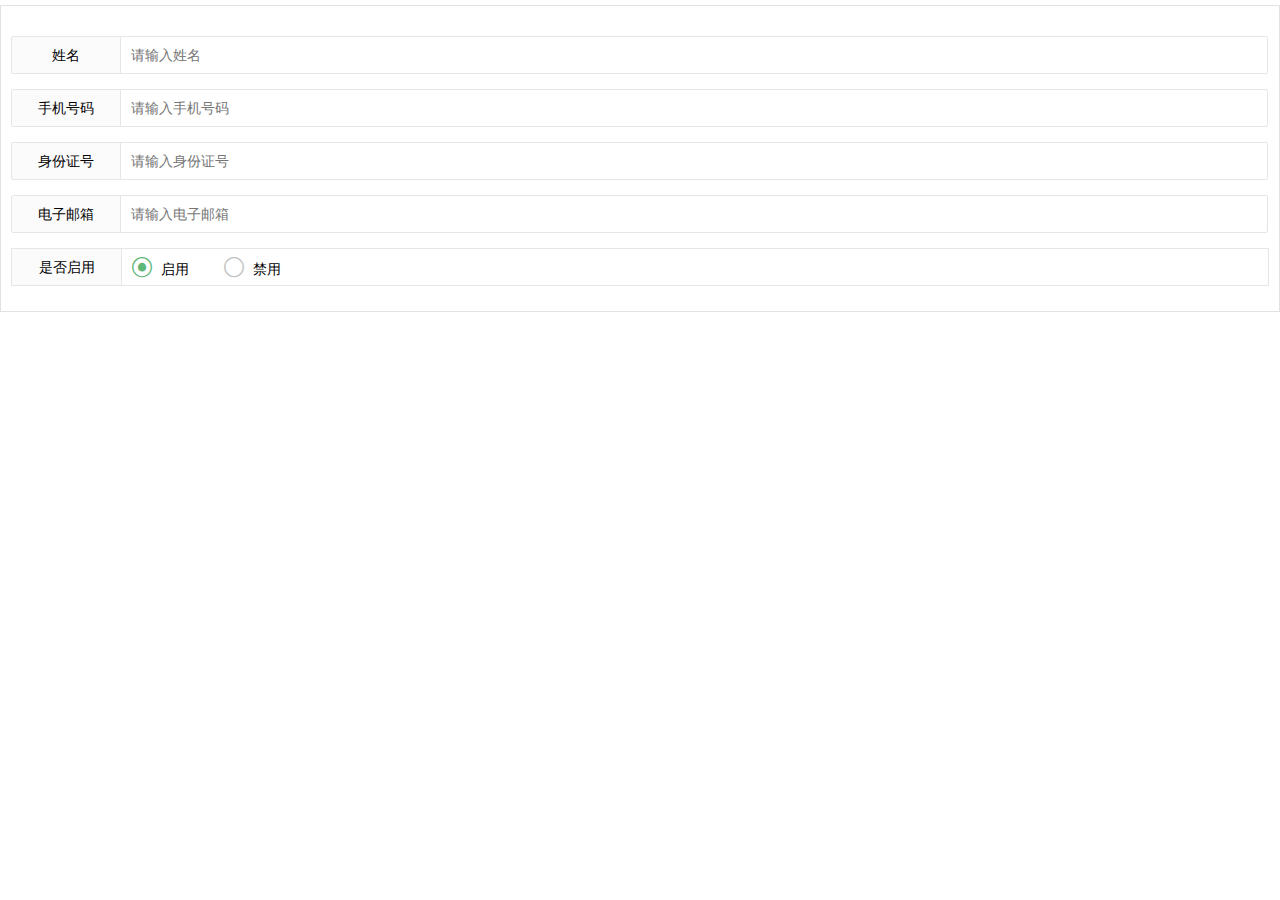
==== commit 35309695: "xx" ====
--- a/templates/add.html
+++ b/templates/add.html
@@ -12,9 +12,34 @@
 	<div class="container">
 		<form class="layui-form layui-form-pane" action="">
 			<div class="layui-form-item">
-				<label class="layui-form-label">分光口个数</label>
+				<label class="layui-form-label">姓名</label>
 				<div class="layui-input-block">
-					<input name="name" autocomplete="off" placeholder="分光口个数" class="layui-input" type="text"/>
+					<input name="name" autocomplete="off" placeholder="请输入姓名" class="layui-input" type="text"/>
+				</div>
+			</div>
+			<div class="layui-form-item">
+				<label class="layui-form-label">手机号码</label>
+				<div class="layui-input-block">
+					<input name="name" autocomplete="off" placeholder="请输入手机号码" class="layui-input" type="text"/>
+				</div>
+			</div>
+			<div class="layui-form-item">
+				<label class="layui-form-label">身份证号</label>
+				<div class="layui-input-block">
+					<input name="name" autocomplete="off" placeholder="请输入身份证号" class="layui-input" type="text"/>
+				</div>
+			</div>
+			<div class="layui-form-item">
+				<label class="layui-form-label">电子邮箱</label>
+				<div class="layui-input-block">
+					<input name="name" autocomplete="off" placeholder="请输入电子邮箱" class="layui-input" type="text"/>
+				</div>
+			</div>
+			<div class="layui-form-item" pane="">
+				<label class="layui-form-label">是否启用</label>
+				<div class="layui-input-block">
+					<input name="status" value="0" title="启用" checked="checked" type="radio"/>
+					<input name="status" value="1" title="禁用" type="radio"/> 
 				</div>
 			</div>
 		</form>
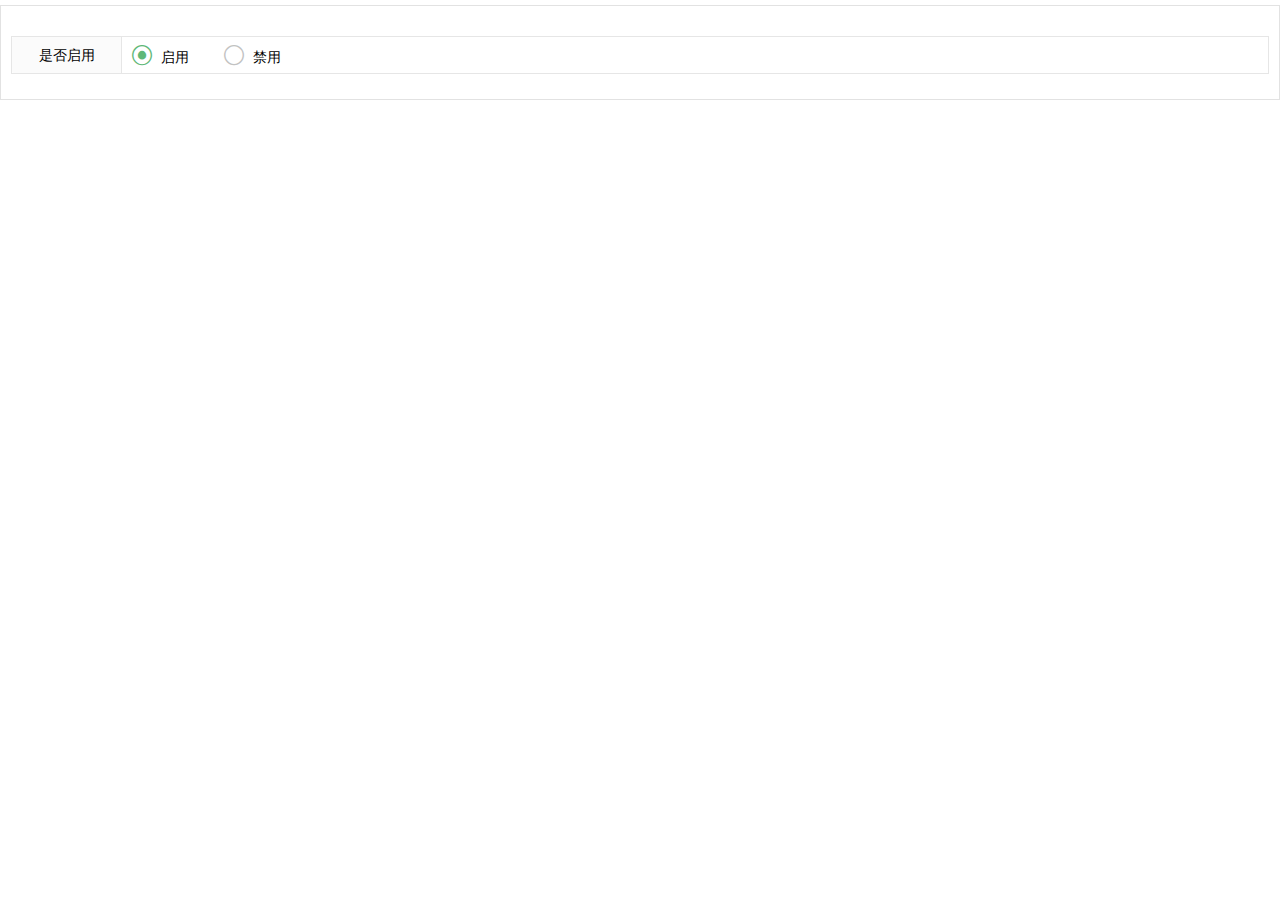
==== commit 5e7dd196: "bug fix" ====
--- a/templates/add.html
+++ b/templates/add.html
@@ -11,30 +11,6 @@
 <body>
 	<div class="container">
 		<form class="layui-form layui-form-pane" action="">
-			<div class="layui-form-item">
-				<label class="layui-form-label">姓名</label>
-				<div class="layui-input-block">
-					<input name="name" autocomplete="off" placeholder="请输入姓名" class="layui-input" type="text"/>
-				</div>
-			</div>
-			<div class="layui-form-item">
-				<label class="layui-form-label">手机号码</label>
-				<div class="layui-input-block">
-					<input name="name" autocomplete="off" placeholder="请输入手机号码" class="layui-input" type="text"/>
-				</div>
-			</div>
-			<div class="layui-form-item">
-				<label class="layui-form-label">身份证号</label>
-				<div class="layui-input-block">
-					<input name="name" autocomplete="off" placeholder="请输入身份证号" class="layui-input" type="text"/>
-				</div>
-			</div>
-			<div class="layui-form-item">
-				<label class="layui-form-label">电子邮箱</label>
-				<div class="layui-input-block">
-					<input name="name" autocomplete="off" placeholder="请输入电子邮箱" class="layui-input" type="text"/>
-				</div>
-			</div>
 			<div class="layui-form-item" pane="">
 				<label class="layui-form-label">是否启用</label>
 				<div class="layui-input-block">
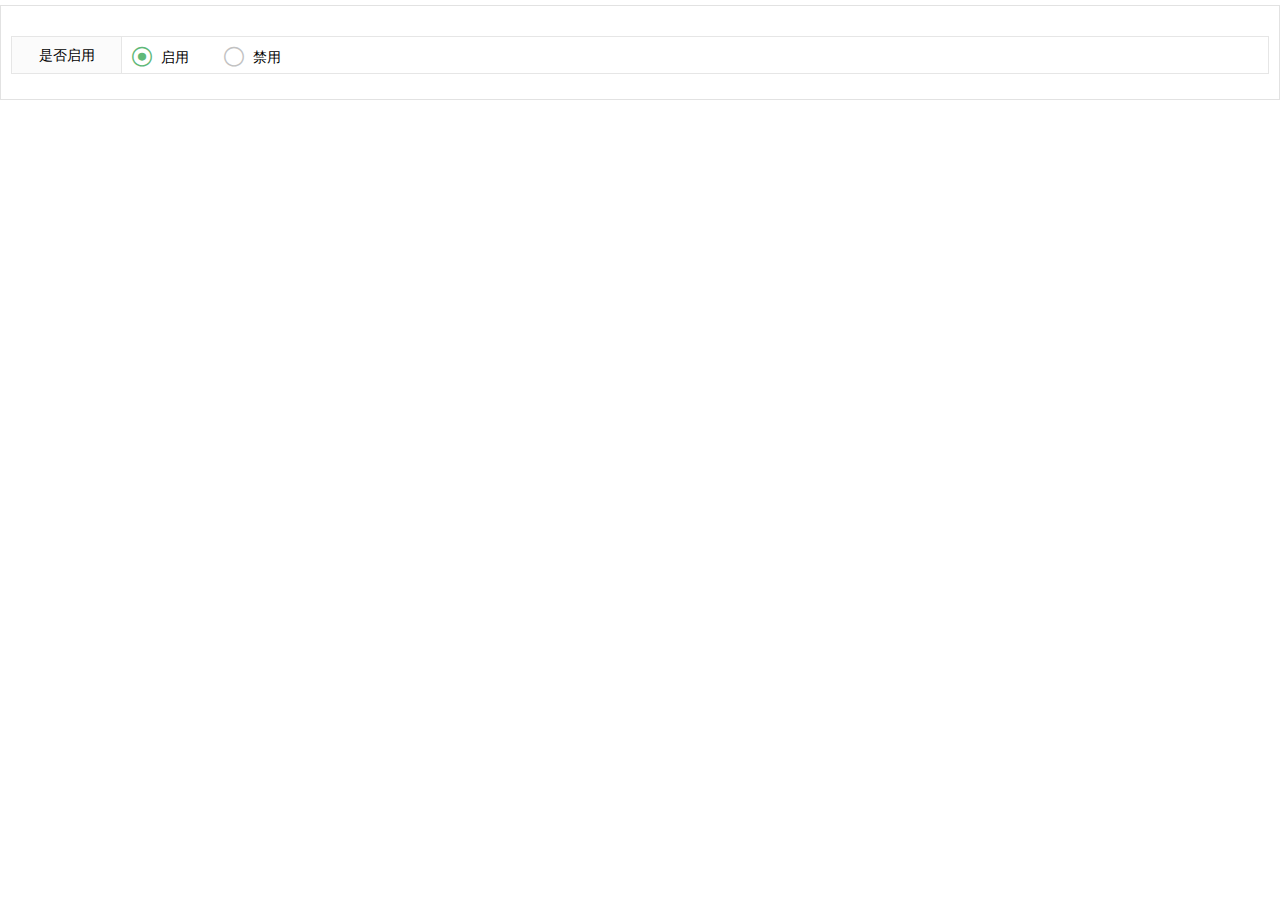
==== commit fbb84600: "update layui" ====
--- a/templates/add.html
+++ b/templates/add.html
@@ -4,7 +4,7 @@
     <meta charset="UTF-8"/>
     <meta name="keywords" content=""/>
     <meta name="description" content=""/>
-    <title>dark状态监控</title>
+    <title>dark运维平台</title>
     <link rel="stylesheet" href="/static/layui/css/layui.css"/>
     <link rel="stylesheet" href="/static/css/admin.css"/>
 </head>
@@ -14,8 +14,8 @@
 			<div class="layui-form-item" pane="">
 				<label class="layui-form-label">是否启用</label>
 				<div class="layui-input-block">
-					<input name="status" value="0" title="启用" checked="checked" type="radio"/>
-					<input name="status" value="1" title="禁用" type="radio"/> 
+					<input name="status" value="1" title="启用" checked="checked" type="radio"/>
+					<input name="status" value="0" title="禁用" type="radio"/> 
 				</div>
 			</div>
 		</form>
--- a/static/layui/css/layui.css
+++ b/static/layui/css/layui.css
@@ -1,2 +1,2 @@
-/** layui-v1.0.9_rls MIT License By http://www.layui.com */
- .layui-laypage a,a{text-decoration:none}.layui-btn,.layui-inline,img{vertical-align:middle}.layui-btn,.layui-unselect{-webkit-user-select:none;-ms-user-select:none;-moz-user-select:none}.layui-btn,.layui-tree li i,.layui-unselect{-moz-user-select:none}blockquote,body,button,dd,div,dl,dt,form,h1,h2,h3,h4,h5,h6,input,li,ol,p,pre,td,textarea,th,ul{margin:0;padding:0;-webkit-tap-highlight-color:rgba(0,0,0,0)}a:active,a:hover{outline:0}img{display:inline-block;border:none}li{list-style:none}table{border-collapse:collapse;border-spacing:0}h1,h2,h3{font-size:14px;font-weight:400}h4,h5,h6{font-size:100%;font-weight:400}button,input,optgroup,option,select,textarea{font-family:inherit;font-size:inherit;font-style:inherit;font-weight:inherit;outline:0}pre{white-space:pre-wrap;white-space:-moz-pre-wrap;white-space:-pre-wrap;white-space:-o-pre-wrap;word-wrap:break-word}::-webkit-scrollbar{width:10px;height:10px}::-webkit-scrollbar-button:vertical{display:none}::-webkit-scrollbar-corner,::-webkit-scrollbar-track{background-color:#e2e2e2}::-webkit-scrollbar-thumb{border-radius:0;background-color:rgba(0,0,0,.3)}::-webkit-scrollbar-thumb:vertical:hover{background-color:rgba(0,0,0,.35)}::-webkit-scrollbar-thumb:vertical:active{background-color:rgba(0,0,0,.38)}@font-face{font-family:layui-icon;src:url(../font/iconfont.eot?v=1.0.9);src:url(../font/iconfont.eot?v=1.0.9#iefix) format('embedded-opentype'),url(../font/iconfont.svg?v=1.0.9#iconfont) format('svg'),url(../font/iconfont.woff?v=1.0.9) format('woff'),url(../font/iconfont.ttf?v=1.0.9) format('truetype')}.layui-icon{font-family:layui-icon!important;font-size:16px;font-style:normal;-webkit-font-smoothing:antialiased;-moz-osx-font-smoothing:grayscale}body{line-height:24px;font:14px Helvetica Neue,Helvetica,PingFang SC,\5FAE\8F6F\96C5\9ED1,Tahoma,Arial,sans-serif}hr{height:1px;margin:10px 0;border:0;background-color:#e2e2e2;clear:both}a{color:#333}a:hover{color:#777}a cite{font-style:normal;*cursor:pointer}.layui-box,.layui-box *{-webkit-box-sizing:content-box!important;-moz-box-sizing:content-box!important;box-sizing:content-box!important}.layui-border-box,.layui-border-box *{-webkit-box-sizing:border-box!important;-moz-box-sizing:border-box!important;box-sizing:border-box!important}.layui-clear{clear:both;*zoom:1}.layui-clear:after{content:'\20';clear:both;*zoom:1;display:block;height:0}.layui-inline{position:relative;display:inline-block;*display:inline;*zoom:1}.layui-edge{position:absolute;width:0;height:0;border-style:dashed;border-color:transparent;overflow:hidden}.layui-elip{text-overflow:ellipsis;overflow:hidden;white-space:nowrap}.layui-disabled,.layui-disabled:hover{color:#d2d2d2!important;cursor:not-allowed!important}.layui-circle{border-radius:100%}.layui-show{display:block!important}.layui-hide{display:none!important}.layui-main{position:relative;width:1140px;margin:0 auto}.layui-header{position:relative;z-index:1000;height:60px}.layui-header a:hover{transition:all .5s;-webkit-transition:all .5s}.layui-side{position:fixed;top:0;bottom:0;z-index:999;width:200px;overflow-x:hidden}.layui-side-scroll{width:220px;height:100%;overflow-x:hidden}.layui-body{position:absolute;left:200px;right:0;top:0;bottom:0;z-index:998;width:auto;overflow:hidden;overflow-y:auto;-webkit-box-sizing:border-box;-moz-box-sizing:border-box;box-sizing:border-box}.layui-layout-admin .layui-header{background-color:#23262E}.layui-layout-admin .layui-side{top:60px;width:200px;overflow-x:hidden}.layui-layout-admin .layui-body{top:60px;bottom:44px}.layui-layout-admin .layui-main{width:auto;margin:0 15px}.layui-layout-admin .layui-footer{position:fixed;left:200px;right:0;bottom:0;height:44px;background-color:#eee}.layui-btn,.layui-input,.layui-select,.layui-textarea,.layui-upload-button{outline:0;-webkit-transition:border-color .3s cubic-bezier(.65,.05,.35,.5);transition:border-color .3s cubic-bezier(.65,.05,.35,.5);-webkit-box-sizing:border-box!important;-moz-box-sizing:border-box!important;box-sizing:border-box!important}.layui-elem-quote{margin-bottom:10px;padding:15px;line-height:22px;border-left:5px solid #009688;border-radius:0 2px 2px 0;background-color:#f2f2f2}.layui-quote-nm{border-color:#e2e2e2;border-style:solid;border-width:1px 1px 1px 5px;background:0 0}.layui-elem-field{margin-bottom:10px;padding:0;border:1px solid #e2e2e2}.layui-elem-field legend{margin-left:20px;padding:0 10px;font-size:20px;font-weight:300}.layui-field-title{margin:10px 0 20px;border:none;border-top:1px solid #e2e2e2}.layui-field-box{padding:10px 15px}.layui-field-title .layui-field-box{padding:10px 0}.layui-progress{position:relative;height:6px;border-radius:20px;background-color:#e2e2e2}.layui-progress-bar{position:absolute;width:0;max-width:100%;height:6px;border-radius:20px;text-align:right;background-color:#5FB878;transition:all .3s;-webkit-transition:all .3s}.layui-progress-big,.layui-progress-big .layui-progress-bar{height:18px;line-height:18px}.layui-progress-text{position:relative;top:-18px;line-height:18px;font-size:12px;color:#666}.layui-progress-big .layui-progress-text{position:static;padding:0 10px;color:#fff}.layui-collapse{border:1px solid #e2e2e2;border-radius:2px}.layui-colla-item{border-top:1px solid #e2e2e2}.layui-colla-item:first-child{border-top:none}.layui-colla-title{position:relative;height:42px;line-height:42px;padding:0 15px 0 35px;color:#333;background-color:#f2f2f2;cursor:pointer}.layui-colla-content{display:none;padding:10px 15px;line-height:22px;border-top:1px solid #e2e2e2;color:#666}.layui-colla-icon{position:absolute;left:15px;top:0;font-size:14px}.layui-bg-red{background-color:#FF5722}.layui-bg-orange{background-color:#F7B824}.layui-bg-green{background-color:#009688}.layui-bg-cyan{background-color:#2F4056}.layui-bg-blue{background-color:#1E9FFF}.layui-bg-black{background-color:#393D49}.layui-bg-gray{background-color:#eee}.layui-word-aux{font-size:12px;color:#999;padding:0 5px}.layui-btn{display:inline-block;height:38px;line-height:38px;padding:0 18px;background-color:#009688;color:#fff;white-space:nowrap;text-align:center;font-size:14px;border:none;border-radius:2px;cursor:pointer;opacity:.9;filter:alpha(opacity=90)}.layui-btn:hover{opacity:.8;filter:alpha(opacity=80);color:#fff}.layui-btn:active{opacity:1;filter:alpha(opacity=100)}.layui-btn+.layui-btn{margin-left:10px}.layui-btn-radius{border-radius:100px}.layui-btn .layui-icon{font-size:18px;vertical-align:bottom}.layui-btn-primary{border:1px solid #C9C9C9;background-color:#fff;color:#555}.layui-btn-primary:hover{border-color:#009688;color:#333}.layui-btn-normal{background-color:#1E9FFF}.layui-btn-warm{background-color:#F7B824}.layui-btn-danger{background-color:#FF5722}.layui-btn-disabled,.layui-btn-disabled:active,.layui-btn-disabled:hover{border:1px solid #e6e6e6;background-color:#FBFBFB;color:#C9C9C9;cursor:not-allowed;opacity:1}.layui-btn-big{height:44px;line-height:44px;padding:0 25px;font-size:16px}.layui-btn-small{height:30px;line-height:30px;padding:0 10px;font-size:12px}.layui-btn-small i{font-size:16px!important}.layui-btn-mini{height:22px;line-height:22px;padding:0 5px;font-size:12px}.layui-btn-mini i{font-size:14px!important}.layui-btn-group{display:inline-block;vertical-align:middle;font-size:0}.layui-btn-group .layui-btn{margin-left:0!important;margin-right:0!important;border-left:1px solid rgba(255,255,255,.5);border-radius:0}.layui-btn-group .layui-btn-primary{border-left:none}.layui-btn-group .layui-btn-primary:hover{border-color:#C9C9C9;color:#009688}.layui-btn-group .layui-btn:first-child{border-left:none;border-radius:2px 0 0 2px}.layui-btn-group .layui-btn-primary:first-child{border-left:1px solid #c9c9c9}.layui-btn-group .layui-btn:last-child{border-radius:0 2px 2px 0}.layui-btn-group .layui-btn+.layui-btn{margin-left:0}.layui-btn-group+.layui-btn-group{margin-left:10px}.layui-input,.layui-select,.layui-textarea{height:38px;line-height:38px;line-height:36px\9;border:1px solid #e6e6e6;background-color:#fff;border-radius:2px}.layui-form-label,.layui-form-mid,.layui-textarea{line-height:20px;position:relative}.layui-input,.layui-textarea{display:block;width:100%;padding-left:10px}.layui-input:hover,.layui-textarea:hover{border-color:#D2D2D2!important}.layui-input:focus,.layui-textarea:focus{border-color:#C9C9C9!important}.layui-textarea{min-height:100px;height:auto;padding:6px 10px;resize:vertical}.layui-select{padding:0 10px}.layui-form input[type=checkbox],.layui-form input[type=radio],.layui-form select{display:none}.layui-form-item{margin-bottom:15px;clear:both;*zoom:1}.layui-form-item:after{content:'\20';clear:both;*zoom:1;display:block;height:0}.layui-form-label{float:left;display:block;padding:9px 15px;width:80px;font-weight:400;text-align:right}.layui-form-item .layui-inline{margin-bottom:5px;margin-right:10px}.layui-input-block,.layui-input-inline{position:relative}.layui-input-block{margin-left:110px;min-height:36px}.layui-input-inline{display:inline-block;vertical-align:middle}.layui-form-item .layui-input-inline{float:left;width:190px;margin-right:10px}.layui-form-text .layui-input-inline{width:auto}.layui-form-mid{float:left;display:block;padding:8px 0;margin-right:10px}.layui-form-danger+.layui-form-select .layui-input,.layui-form-danger:focus{border:1px solid #FF5722!important}.layui-form-select{position:relative}.layui-form-select .layui-input{padding-right:30px;cursor:pointer}.layui-form-select .layui-edge{position:absolute;right:10px;top:50%;margin-top:-3px;cursor:pointer;border-width:6px;border-top-color:#c2c2c2;border-top-style:solid;transition:all .3s;-webkit-transition:all .3s}.layui-form-select dl{display:none;position:absolute;left:0;top:42px;padding:5px 0;z-index:999;min-width:100%;border:1px solid #d2d2d2;max-height:300px;overflow-y:auto;background-color:#fff;border-radius:2px;box-shadow:0 2px 4px rgba(0,0,0,.12);box-sizing:border-box}.layui-form-select dl dd,.layui-form-select dl dt{padding:0 10px;line-height:36px;white-space:nowrap;overflow:hidden;text-overflow:ellipsis}.layui-form-select dl dt{font-size:12px;color:#999}.layui-form-select dl dd{cursor:pointer}.layui-form-select dl dd:hover{background-color:#f2f2f2}.layui-form-select .layui-select-group dd{padding-left:20px}.layui-form-select dl dd.layui-this{background-color:#5FB878;color:#fff}.layui-form-checkbox,.layui-form-select dl dd.layui-disabled{background-color:#fff}.layui-form-selected dl{display:block}.layui-form-checkbox,.layui-form-checkbox *,.layui-form-radio,.layui-form-radio *,.layui-form-switch{display:inline-block;vertical-align:middle}.layui-form-selected .layui-edge{margin-top:-9px;-webkit-transform:rotate(180deg);transform:rotate(180deg);margin-top:-3px\9}:root .layui-form-selected .layui-edge{margin-top:-9px\0/IE9}.layui-select-none{margin:5px 0;text-align:center;color:#999}.layui-select-disabled .layui-disabled{border-color:#eee!important}.layui-select-disabled .layui-edge{border-top-color:#d2d2d2}.layui-form-checkbox{position:relative;height:30px;line-height:28px;margin-right:10px;padding-right:30px;border:1px solid #d2d2d2;cursor:pointer;font-size:0;border-radius:2px;-webkit-transition:.1s linear;transition:.1s linear;box-sizing:border-box!important}.layui-form-checkbox:hover{border:1px solid #c2c2c2}.layui-form-checkbox span{padding:0 10px;height:100%;font-size:14px;background-color:#d2d2d2;color:#fff;overflow:hidden;white-space:nowrap;text-overflow:ellipsis}.layui-form-checkbox:hover span{background-color:#c2c2c2}.layui-form-checkbox i{position:absolute;right:0;width:30px;color:#fff;font-size:20px;text-align:center}.layui-form-checkbox:hover i{color:#c2c2c2}.layui-form-checked,.layui-form-checked:hover{border-color:#5FB878}.layui-form-checked span,.layui-form-checked:hover span{background-color:#5FB878}.layui-form-checked i,.layui-form-checked:hover i{color:#5FB878}.layui-form-item .layui-form-checkbox{margin-top:4px}.layui-form-checkbox[lay-skin=primary]{height:auto!important;line-height:normal!important;border:none!important;margin-right:0;padding-right:0;background:0 0}.layui-form-checkbox[lay-skin=primary] span{float:right;padding-right:15px;line-height:18px;background:0 0;color:#666}.layui-form-checkbox[lay-skin=primary] i{position:relative;top:0;width:16px;line-height:16px;border:1px solid #d2d2d2;font-size:12px;border-radius:2px;background-color:#fff;-webkit-transition:.1s linear;transition:.1s linear}.layui-form-checkbox[lay-skin=primary]:hover i{border-color:#5FB878;color:#fff}.layui-form-checked[lay-skin=primary] i{border-color:#5FB878;background-color:#5FB878;color:#fff}.layui-checkbox-disbaled[lay-skin=primary] span{background:0 0!important}.layui-checkbox-disbaled[lay-skin=primary]:hover i{border-color:#d2d2d2}.layui-form-item .layui-form-checkbox[lay-skin=primary]{margin-top:10px}.layui-form-switch{position:relative;height:22px;line-height:22px;width:42px;padding:0 5px;margin-top:8px;border:1px solid #d2d2d2;border-radius:20px;cursor:pointer;background-color:#fff;-webkit-transition:.1s linear;transition:.1s linear}.layui-form-switch i{position:absolute;left:5px;top:3px;width:16px;height:16px;border-radius:20px;background-color:#d2d2d2;-webkit-transition:.1s linear;transition:.1s linear}.layui-form-switch em{position:absolute;right:5px;top:0;width:25px;padding:0!important;text-align:center!important;color:#999!important;font-style:normal!important;font-size:12px}.layui-form-onswitch{border-color:#5FB878;background-color:#5FB878}.layui-form-onswitch i{left:32px;background-color:#fff}.layui-form-onswitch em{left:5px;right:auto;color:#fff!important}.layui-checkbox-disbaled{border-color:#e2e2e2!important}.layui-checkbox-disbaled span{background-color:#e2e2e2!important}.layui-checkbox-disbaled:hover i{color:#fff!important}.layui-form-radio{line-height:28px;margin:6px 10px 0 0;padding-right:10px;cursor:pointer;font-size:0}.layui-form-radio i{margin-right:8px;font-size:22px;color:#c2c2c2}.layui-form-radio span{font-size:14px}.layui-form-radio i:hover,.layui-form-radioed i{color:#5FB878}.layui-radio-disbaled i{color:#e2e2e2!important}.layui-form-pane .layui-form-label{width:110px;padding:8px 15px;height:38px;line-height:20px;border:1px solid #e6e6e6;border-radius:2px 0 0 2px;text-align:center;background-color:#FBFBFB;overflow:hidden;white-space:nowrap;text-overflow:ellipsis;-webkit-box-sizing:border-box!important;-moz-box-sizing:border-box!important;box-sizing:border-box!important}.layui-form-pane .layui-input-inline{margin-left:-1px}.layui-form-pane .layui-input-block{margin-left:110px;left:-1px}.layui-form-pane .layui-input{border-radius:0 2px 2px 0}.layui-form-pane .layui-form-text .layui-form-label{float:none;width:100%;border-right:1px solid #e6e6e6;border-radius:2px;-webkit-box-sizing:border-box!important;-moz-box-sizing:border-box!important;box-sizing:border-box!important;text-align:left}.layui-laypage button,.layui-laypage input,.layui-nav{-webkit-box-sizing:border-box!important;-moz-box-sizing:border-box!important}.layui-form-pane .layui-form-text .layui-input-inline{display:block;margin:0;top:-1px;clear:both}.layui-form-pane .layui-form-text .layui-input-block{margin:0;left:0;top:-1px}.layui-form-pane .layui-form-text .layui-textarea{min-height:100px;border-radius:0 0 2px 2px}.layui-form-pane .layui-form-checkbox{margin:4px 0 4px 10px}.layui-form-pane .layui-form-radio,.layui-form-pane .layui-form-switch{margin-top:6px;margin-left:10px}.layui-form-pane .layui-form-item[pane]{position:relative;border:1px solid #e6e6e6}.layui-form-pane .layui-form-item[pane] .layui-form-label{position:absolute;left:0;top:0;height:100%;border-width:0 1px 0 0}.layui-form-pane .layui-form-item[pane] .layui-input-inline{margin-left:110px}.layui-layedit{border:1px solid #d2d2d2;border-radius:2px}.layui-layedit-tool{padding:3px 5px;border-bottom:1px solid #e2e2e2;font-size:0}.layedit-tool-fixed{position:fixed;top:0;border-top:1px solid #e2e2e2}.layui-layedit-tool .layedit-tool-mid,.layui-layedit-tool .layui-icon{display:inline-block;vertical-align:middle;text-align:center;font-size:14px}.layui-layedit-tool .layui-icon{position:relative;width:32px;height:30px;line-height:30px;margin:3px 5px;color:#777;cursor:pointer;border-radius:2px}.layui-layedit-tool .layui-icon:hover{color:#393D49}.layui-layedit-tool .layui-icon:active{color:#000}.layui-layedit-tool .layedit-tool-active{background-color:#e2e2e2;color:#000}.layui-layedit-tool .layui-disabled,.layui-layedit-tool .layui-disabled:hover{color:#d2d2d2;cursor:not-allowed}.layui-layedit-tool .layedit-tool-mid{width:1px;height:18px;margin:0 10px;background-color:#d2d2d2}.layedit-tool-html{width:50px!important;font-size:30px!important}.layedit-tool-b,.layedit-tool-code,.layedit-tool-help{font-size:16px!important}.layedit-tool-d,.layedit-tool-face,.layedit-tool-image,.layedit-tool-unlink{font-size:18px!important}.layedit-tool-image input{position:absolute;font-size:0;left:0;top:0;width:100%;height:100%;opacity:.01;filter:Alpha(opacity=1);cursor:pointer}.layui-layedit-iframe iframe{display:block;width:100%}#LAY_layedit_code{overflow:hidden}.layui-table{width:100%;margin:10px 0;background-color:#fff}.layui-table tr{transition:all .3s;-webkit-transition:all .3s}.layui-table thead tr{background-color:#f2f2f2}.layui-table th{text-align:center}.layui-table td,.layui-table th{padding:9px 15px;min-height:20px;line-height:20px;border:1px solid #e2e2e2;font-size:14px}.layui-table tr:hover,.layui-table[lay-even] tr:nth-child(even){background-color:#f8f8f8}.layui-table[lay-skin=line],.layui-table[lay-skin=row]{border:1px solid #e2e2e2}.layui-table[lay-skin=line] td,.layui-table[lay-skin=line] th{border:none;border-bottom:1px solid #e2e2e2}.layui-table[lay-skin=row] td,.layui-table[lay-skin=row] th{border:none;border-right:1px solid #e2e2e2}.layui-table[lay-skin=nob] td,.layui-table[lay-skin=nob] th{border:none}.layui-upload-button{position:relative;display:inline-block;vertical-align:middle;min-width:60px;height:38px;line-height:38px;border:1px solid #DFDFDF;border-radius:2px;overflow:hidden;background-color:#fff;color:#666}.layui-upload-button:hover{border:1px solid #aaa;color:#333}.layui-upload-button:active{border:1px solid #4CAF50;color:#000}.layui-upload-button input,.layui-upload-file{opacity:.01;filter:Alpha(opacity=1);cursor:pointer}.layui-upload-button input{position:absolute;left:0;top:0;z-index:10;font-size:100px;width:100%;height:100%}.layui-upload-icon{display:block;margin:0 15px;text-align:center}.layui-upload-icon i{margin-right:5px;vertical-align:top;font-size:20px;color:#5FB878}.layui-upload-iframe{position:absolute;width:0;height:0;border:0;visibility:hidden}.layui-upload-enter{border:1px solid #009E94;background-color:#009E94;color:#fff;-webkit-transform:scale(1.1);transform:scale(1.1)}.layui-upload-enter .layui-upload-icon,.layui-upload-enter .layui-upload-icon i{color:#fff}.layui-flow-more{margin:10px 0;text-align:center;color:#999;font-size:14px}.layui-flow-more a{height:32px;line-height:32px}.layui-flow-more a *{display:inline-block;vertical-align:top}.layui-flow-more a cite{padding:0 20px;border-radius:3px;background-color:#eee;color:#333;font-style:normal}.layui-flow-more a cite:hover{opacity:.8}.layui-flow-more a i{font-size:30px;color:#737383}.layui-laypage{display:inline-block;*display:inline;*zoom:1;vertical-align:middle;margin:10px 0;font-size:0}.layui-laypage>:first-child,.layui-laypage>:first-child em{border-radius:2px 0 0 2px}.layui-laypage>:last-child,.layui-laypage>:last-child em{border-radius:0 2px 2px 0}.layui-laypage a,.layui-laypage span{display:inline-block;*display:inline;*zoom:1;vertical-align:middle;padding:0 15px;border:1px solid #e2e2e2;height:28px;line-height:28px;margin:0 -1px 5px 0;background-color:#fff;color:#333;font-size:12px}.layui-laypage em{font-style:normal}.layui-laypage span{color:#999;font-weight:700}.layui-laypage .layui-laypage-curr{position:relative}.layui-laypage .layui-laypage-curr em{position:relative;color:#fff;font-weight:400}.layui-laypage .layui-laypage-curr .layui-laypage-em{position:absolute;left:-1px;top:-1px;padding:1px;width:100%;height:100%;background-color:#009688}.layui-laypage-em{border-radius:2px}.layui-laypage-next em,.layui-laypage-prev em{font-family:Sim sun;font-size:16px}.layui-laypage .layui-laypage-total{height:30px;line-height:30px;margin-left:1px;border:none;font-weight:400}.layui-laypage button,.layui-laypage input{height:30px;line-height:30px;border:1px solid #e2e2e2;border-radius:2px;vertical-align:top;background-color:#fff;box-sizing:border-box!important}.layui-laypage input{width:50px;margin:0 5px;text-align:center}.layui-laypage button{margin-left:5px;padding:0 15px;cursor:pointer}.layui-code{position:relative;margin:10px 0;padding:15px;line-height:20px;border:1px solid #ddd;border-left-width:6px;background-color:#F2F2F2;color:#333;font-family:Courier New;font-size:12px}.layui-tree{line-height:26px}.layui-tree li{text-overflow:ellipsis;overflow:hidden;white-space:nowrap}.layui-tree li .layui-tree-spread,.layui-tree li a{display:inline-block;vertical-align:top;height:26px;*display:inline;*zoom:1;cursor:pointer}.layui-tree li a{font-size:0}.layui-tree li a i{font-size:16px}.layui-tree li a cite{padding:0 6px;font-size:14px;font-style:normal}.layui-tree li i{padding-left:6px;color:#333}.layui-tree li .layui-tree-check{font-size:13px}.layui-tree li .layui-tree-check:hover{color:#009E94}.layui-tree li ul{display:none;margin-left:20px}.layui-tree li .layui-tree-enter{line-height:24px;border:1px dotted #000}.layui-tree-drag{display:none;position:absolute;left:-666px;top:-666px;background-color:#f2f2f2;padding:5px 10px;border:1px dotted #000;white-space:nowrap}.layui-tree-drag i{padding-right:5px}.layui-nav{position:relative;padding:0 20px;background-color:#393D49;color:#c2c2c2;border-radius:2px;font-size:0;box-sizing:border-box!important}.layui-nav *{font-size:14px}.layui-nav .layui-nav-item{position:relative;display:inline-block;*display:inline;*zoom:1;vertical-align:middle;line-height:60px}.layui-nav .layui-nav-item a{display:block;padding:0 20px;color:#c2c2c2;transition:all .3s;-webkit-transition:all .3s}.layui-nav .layui-this:after,.layui-nav-bar,.layui-nav-tree .layui-nav-itemed:after{position:absolute;left:0;top:0;width:0;height:5px;background-color:#5FB878;transition:all .2s;-webkit-transition:all .2s}.layui-nav-bar{z-index:1000}.layui-nav .layui-nav-item a:hover,.layui-nav .layui-this a{color:#fff}.layui-nav .layui-this:after{content:'';top:auto;bottom:0;width:100%}.layui-nav .layui-nav-more{content:'';width:0;height:0;border-style:solid dashed dashed;border-color:#c2c2c2 transparent transparent;overflow:hidden;cursor:pointer;transition:all .2s;-webkit-transition:all .2s;position:absolute;top:28px;right:3px;border-width:6px}.layui-nav .layui-nav-mored,.layui-nav-itemed .layui-nav-more{top:22px;border-style:dashed dashed solid;border-color:transparent transparent #c2c2c2}.layui-nav-child{display:none;position:absolute;left:0;top:65px;min-width:100%;line-height:36px;padding:5px 0;box-shadow:0 2px 4px rgba(0,0,0,.12);border:1px solid #d2d2d2;background-color:#fff;z-index:100;border-radius:2px;white-space:nowrap}.layui-nav .layui-nav-child a{color:#333}.layui-nav .layui-nav-child a:hover{background-color:#f2f2f2;color:#333}.layui-nav-child dd{position:relative}.layui-nav-child dd.layui-this{background-color:#5FB878;color:#fff}.layui-nav-child dd.layui-this a{color:#fff}.layui-nav-child dd.layui-this:after{display:none}.layui-nav-tree{width:200px;padding:0}.layui-nav-tree .layui-nav-item{display:block;width:100%;line-height:45px}.layui-nav-tree .layui-nav-item a{height:45px;text-overflow:ellipsis;overflow:hidden;white-space:nowrap}.layui-nav-tree .layui-nav-item a:hover{background-color:#4E5465}.layui-nav-tree .layui-nav-child dd.layui-this,.layui-nav-tree .layui-this,.layui-nav-tree .layui-this>a,.layui-nav-tree .layui-this>a:hover{background-color:#009688;color:#fff}.layui-nav-tree .layui-this:after{display:none}.layui-nav-itemed>a,.layui-nav-tree .layui-nav-title a,.layui-nav-tree .layui-nav-title a:hover{background-color:#2B2E37!important;color:#fff!important}.layui-nav-tree .layui-nav-bar{width:5px;height:0;background-color:#009688}.layui-nav-tree .layui-nav-child{position:relative;z-index:0;top:0;border:none;box-shadow:none}.layui-nav-tree .layui-nav-child a{height:40px;line-height:40px;color:#c2c2c2}.layui-nav-tree .layui-nav-child,.layui-nav-tree .layui-nav-child a:hover{background:0 0;color:#fff}.layui-nav-tree .layui-nav-more{top:20px;right:10px}.layui-nav-itemed .layui-nav-more{top:14px}.layui-nav-itemed .layui-nav-child{display:block;padding:0}.layui-nav-side{position:fixed;top:0;bottom:0;left:0;overflow-x:hidden;z-index:999}.layui-breadcrumb{visibility:hidden;font-size:0}.layui-breadcrumb a{padding-right:8px;line-height:22px;font-size:14px;color:#333!important}.layui-breadcrumb a:hover{color:#01AAED!important}.layui-breadcrumb a cite,.layui-breadcrumb a span{color:#666;cursor:text;font-style:normal}.layui-breadcrumb a span{padding-left:8px;font-family:Sim sun}.layui-tab{margin:10px 0;text-align:left!important}.layui-fixbar li,.layui-tab-bar,.layui-tab-title li,.layui-util-face ul li{cursor:pointer;text-align:center}.layui-tab[overflow]>.layui-tab-title{overflow:hidden}.layui-tab-title{position:relative;left:0;height:40px;white-space:nowrap;font-size:0;border-bottom:1px solid #e2e2e2;transition:all .2s;-webkit-transition:all .2s}.layui-tab-title li{display:inline-block;*display:inline;*zoom:1;vertical-align:middle;font-size:14px;transition:all .2s;-webkit-transition:all .2s;position:relative;line-height:40px;min-width:65px;padding:0 10px}.layui-tab-title li a{display:block}.layui-tab-title .layui-this{color:#000}.layui-tab-title .layui-this:after{position:absolute;left:0;top:0;content:'';width:100%;height:41px;border:1px solid #e2e2e2;border-bottom-color:#fff;border-radius:2px 2px 0 0;-webkit-box-sizing:border-box!important;-moz-box-sizing:border-box!important;box-sizing:border-box!important;pointer-events:none}.layui-tab-bar{position:absolute;right:0;top:0;z-index:10;width:30px;height:39px;line-height:39px;border:1px solid #e2e2e2;border-radius:2px;background-color:#fff}.layui-tab-bar .layui-icon{position:relative;display:inline-block;top:3px;transition:all .3s;-webkit-transition:all .3s}.layui-tab-item,.layui-util-face .layui-layer-TipsG{display:none}.layui-tab-more{padding-right:30px;height:auto;white-space:normal}.layui-tab-more li.layui-this:after{border-bottom-color:#e2e2e2;border-radius:2px}.layui-tab-more .layui-tab-bar .layui-icon{top:-2px;top:3px\9;-webkit-transform:rotate(180deg);transform:rotate(180deg)}:root .layui-tab-more .layui-tab-bar .layui-icon{top:-2px\0/IE9}.layui-tab-content{padding:10px}.layui-tab-title li .layui-tab-close{position:relative;margin-left:8px;top:1px;color:#c2c2c2;transition:all .2s;-webkit-transition:all .2s}.layui-tab-title li .layui-tab-close:hover{border-radius:2px;background-color:#FF5722;color:#fff}.layui-tab-brief>.layui-tab-title .layui-this{color:#009688}.layui-tab-brief>.layui-tab-more li.layui-this:after,.layui-tab-brief>.layui-tab-title .layui-this:after{border:none;border-radius:0;border-bottom:3px solid #5FB878}.layui-tab-brief[overflow]>.layui-tab-title .layui-this:after{top:-1px}.layui-tab-card{border:1px solid #e2e2e2;border-radius:2px;box-shadow:0 2px 5px 0 rgba(0,0,0,.1)}.layui-tab-card>.layui-tab-title{background-color:#f2f2f2}.layui-tab-card>.layui-tab-title li{margin-right:-1px;margin-left:-1px}.layui-tab-card>.layui-tab-title .layui-this{background-color:#fff}.layui-tab-card>.layui-tab-title .layui-this:after{border-top:none;border-width:1px;border-bottom-color:#fff}.layui-tab-card>.layui-tab-title .layui-tab-bar{height:40px;line-height:40px;border-radius:0;border-top:none;border-right:none}.layui-tab-card>.layui-tab-more .layui-this{background:0 0;color:#5FB878}.layui-tab-card>.layui-tab-more .layui-this:after{border:none}.layui-fixbar{position:fixed;right:15px;bottom:15px;z-index:9999}.layui-fixbar li{width:50px;height:50px;line-height:50px;margin-bottom:1px;font-size:30px;background-color:#9F9F9F;color:#fff;border-radius:2px;opacity:.95}.layui-fixbar li:hover{opacity:.85}.layui-fixbar li:active{opacity:1}.layui-fixbar .layui-fixbar-top{display:none;font-size:40px}body .layui-util-face{border:none;background:0 0}body .layui-util-face .layui-layer-content{padding:0;background-color:#fff;color:#666;box-shadow:none}.layui-util-face ul{position:relative;width:372px;padding:10px;border:1px solid #D9D9D9;background-color:#fff;box-shadow:0 0 20px rgba(0,0,0,.2)}.layui-util-face ul li{float:left;border:1px solid #e8e8e8;height:22px;width:26px;overflow:hidden;margin:-1px 0 0 -1px;padding:4px 2px}.layui-util-face ul li:hover{position:relative;z-index:2;border:1px solid #eb7350;background:#fff9ec}.layui-anim{-webkit-animation-duration:.3s;animation-duration:.3s;-webkit-animation-fill-mode:both;animation-fill-mode:both}.layui-anim-loop{-webkit-animation-iteration-count:infinite;animation-iteration-count:infinite}@-webkit-keyframes layui-rotate{from{-webkit-transform:rotate(0)}to{-webkit-transform:rotate(360deg)}}@keyframes layui-rotate{from{transform:rotate(0)}to{transform:rotate(360deg)}}.layui-anim-rotate{-webkit-animation-name:layui-rotate;animation-name:layui-rotate;-webkit-animation-duration:1s;animation-duration:1s;-webkit-animation-timing-function:linear;animation-timing-function:linear}@-webkit-keyframes layui-up{from{-webkit-transform:translate3d(0,100%,0);opacity:.3}to{-webkit-transform:translate3d(0,0,0);opacity:1}}@keyframes layui-up{from{transform:translate3d(0,100%,0);opacity:.3}to{transform:translate3d(0,0,0);opacity:1}}.layui-anim-up{-webkit-animation-name:layui-up;animation-name:layui-up}@-webkit-keyframes layui-upbit{from{-webkit-transform:translate3d(0,30px,0);opacity:.3}to{-webkit-transform:translate3d(0,0,0);opacity:1}}@keyframes layui-upbit{from{transform:translate3d(0,30px,0);opacity:.3}to{transform:translate3d(0,0,0);opacity:1}}.layui-anim-upbit{-webkit-animation-name:layui-upbit;animation-name:layui-upbit}@-webkit-keyframes layui-scale{0%{opacity:.3;-webkit-transform:scale(.5)}100%{opacity:1;-webkit-transform:scale(1)}}@keyframes layui-scale{0%{opacity:.3;-ms-transform:scale(.5);transform:scale(.5)}100%{opacity:1;-ms-transform:scale(1);transform:scale(1)}}.layui-anim-scale{-webkit-animation-name:layui-scale;animation-name:layui-scale}@-webkit-keyframes layui-scale-spring{0%{opacity:.5;-webkit-transform:scale(.5)}80%{opacity:.8;-webkit-transform:scale(1.1)}100%{opacity:1;-webkit-transform:scale(1)}}@keyframes layui-scale-spring{0%{opacity:.5;-ms-transform:scale(.5);transform:scale(.5)}80%{opacity:.8;-ms-transform:scale(1.1);transform:scale(1.1)}100%{opacity:1;-ms-transform:scale(1);transform:scale(1)}}.layui-anim-scaleSpring{-webkit-animation-name:layui-scale-spring;animation-name:layui-scale-spring}@media screen and (max-width:450px){.layui-form-item .layui-form-label{text-overflow:ellipsis;overflow:hidden;white-space:nowrap}.layui-form-item .layui-inline{display:block;margin-right:0;margin-bottom:20px;clear:both}.layui-form-item .layui-inline:after{content:'\20';clear:both;display:block;height:0}.layui-form-item .layui-input-inline{display:block;float:none;left:-3px;width:auto;margin:0 0 10px 112px}.layui-form-item .layui-input-inline+.layui-form-mid{margin-left:110px;top:-5px;padding:0}.layui-form-item .layui-form-checkbox{margin-right:5px;margin-bottom:5px}}
+/** layui-v2.2.5 MIT License By https://www.layui.com */
+ .layui-inline,img{display:inline-block;vertical-align:middle}h1,h2,h3,h4,h5,h6{font-weight:400}.layui-edge,.layui-header,.layui-inline,.layui-main{position:relative}.layui-btn,.layui-edge,.layui-inline,img{vertical-align:middle}.layui-btn,.layui-disabled,.layui-icon,.layui-unselect{-webkit-user-select:none;-ms-user-select:none;-moz-user-select:none}blockquote,body,button,dd,div,dl,dt,form,h1,h2,h3,h4,h5,h6,input,li,ol,p,pre,td,textarea,th,ul{margin:0;padding:0;-webkit-tap-highlight-color:rgba(0,0,0,0)}a:active,a:hover{outline:0}img{border:none}li{list-style:none}table{border-collapse:collapse;border-spacing:0}h4,h5,h6{font-size:100%}button,input,optgroup,option,select,textarea{font-family:inherit;font-size:inherit;font-style:inherit;font-weight:inherit;outline:0}pre{white-space:pre-wrap;white-space:-moz-pre-wrap;white-space:-pre-wrap;white-space:-o-pre-wrap;word-wrap:break-word}body{line-height:24px;font:14px Helvetica Neue,Helvetica,PingFang SC,\5FAE\8F6F\96C5\9ED1,Tahoma,Arial,sans-serif}hr{height:1px;margin:10px 0;border:0;clear:both}a{color:#333;text-decoration:none}a:hover{color:#777}a cite{font-style:normal;*cursor:pointer}.layui-border-box,.layui-border-box *{box-sizing:border-box}.layui-box,.layui-box *{box-sizing:content-box}.layui-clear{clear:both;*zoom:1}.layui-clear:after{content:'\20';clear:both;*zoom:1;display:block;height:0}.layui-inline{*display:inline;*zoom:1}.layui-edge{display:inline-block;width:0;height:0;border-width:6px;border-style:dashed;border-color:transparent;overflow:hidden}.layui-edge-top{top:-4px;border-bottom-color:#999;border-bottom-style:solid}.layui-edge-right{border-left-color:#999;border-left-style:solid}.layui-edge-bottom{top:2px;border-top-color:#999;border-top-style:solid}.layui-edge-left{border-right-color:#999;border-right-style:solid}.layui-elip{text-overflow:ellipsis;overflow:hidden;white-space:nowrap}.layui-disabled,.layui-disabled:hover{color:#d2d2d2!important;cursor:not-allowed!important}.layui-circle{border-radius:100%}.layui-show{display:block!important}.layui-hide{display:none!important}@font-face{font-family:layui-icon;src:url(../font/iconfont.eot?v=220);src:url(../font/iconfont.eot?v=220#iefix) format('embedded-opentype'),url(../font/iconfont.svg?v=220#iconfont) format('svg'),url(../font/iconfont.woff?v=220) format('woff'),url(../font/iconfont.ttf?v=220) format('truetype')}.layui-icon{font-family:layui-icon!important;font-size:16px;font-style:normal;-webkit-font-smoothing:antialiased;-moz-osx-font-smoothing:grayscale}.layui-icon-duihua:before{content:"\e611"}.layui-icon-shezhi:before{content:"\e614"}.layui-icon-yinshenim:before{content:"\e60f"}.layui-icon-search:before{content:"\e615"}.layui-icon-fenxiang1:before{content:"\e641"}.layui-icon-shezhi1:before{content:"\e620"}.layui-icon-yinqing:before{content:"\e628"}.layui-icon-yuejuancuohao:before{content:"\1006"}.layui-icon-cuo:before{content:"\1007"}.layui-icon-baobiao:before{content:"\e629"}.layui-icon-star:before{content:"\e600"}.layui-icon-yuandian:before{content:"\e617"}.layui-icon-chat:before{content:"\e606"}.layui-icon-logo:before{content:"\e609"}.layui-icon-list:before{content:"\e60a"}.layui-icon-tubiao:before{content:"\e62c"}.layui-icon-right:before{content:"\1005"}.layui-icon-huanfu2:before{content:"\e61b"}.layui-icon-On-line:before{content:"\e610"}.layui-icon-biaoge:before{content:"\e62d"}.layui-icon-youyou:before{content:"\e602"}.layui-icon-zuozuo:before{content:"\e603"}.layui-icon-cart-simple:before{content:"\e698"}.layui-icon-cry:before{content:"\e69c"}.layui-icon-smile:before{content:"\e6af"}.layui-icon-survey:before{content:"\e6b2"}.layui-icon-tree:before{content:"\e62e"}.layui-icon-iconfont17:before{content:"\e62f"}.layui-icon-tianjia:before{content:"\e61f"}.layui-icon-xiazai:before{content:"\e601"}.layui-icon-xuanzemoban48:before{content:"\e630"}.layui-icon-gongju:before{content:"\e631"}.layui-icon-face-surprised:before{content:"\e664"}.layui-icon-bianji:before{content:"\e642"}.layui-icon-speaker:before{content:"\e645"}.layui-icon-xiangxia:before{content:"\e61a"}.layui-icon-wenjian:before{content:"\e621"}.layui-icon-layouts:before{content:"\e632"}.layui-icon-duigou:before{content:"\e618"}.layui-icon-tianjia1:before{content:"\e608"}.layui-icon-yaoyaozhibofanye:before{content:"\e633"}.layui-icon-read:before{content:"\e705"}.layui-icon-404:before{content:"\e61c"}.layui-icon-lunbozutu:before{content:"\e634"}.layui-icon-help:before{content:"\e607"}.layui-icon-daima1:before{content:"\e635"}.layui-icon-jinshui:before{content:"\e636"}.layui-icon-find-fill:before{content:"\e670"}.layui-icon-about:before{content:"\e60b"}.layui-icon-location:before{content:"\e715"}.layui-icon-xiangshang:before{content:"\e619"}.layui-icon-pause:before{content:"\e651"}.layui-icon-riqi:before{content:"\e637"}.layui-icon-uploadfile:before{content:"\e61d"}.layui-icon-delete:before{content:"\e640"}.layui-icon-play:before{content:"\e652"}.layui-icon-top:before{content:"\e604"}.layui-icon-haoyouqingqiu:before{content:"\e612"}.layui-icon-weibiaoti1:before{content:"\e605"}.layui-icon-chuangkou:before{content:"\e638"}.layui-icon-comiisbiaoqing:before{content:"\e60c"}.layui-icon-zhengque:before{content:"\e616"}.layui-icon-dollar:before{content:"\e659"}.layui-icon-iconfontwodehaoyou:before{content:"\e613"}.layui-icon-wenjianxiazai:before{content:"\e61e"}.layui-icon-tupian:before{content:"\e60d"}.layui-icon-lianjie:before{content:"\e64c"}.layui-icon-diamond:before{content:"\e735"}.layui-icon-jilu:before{content:"\e60e"}.layui-icon-liucheng:before{content:"\e622"}.layui-icon-fontstrikethrough:before{content:"\e64f"}.layui-icon-unlink:before{content:"\e64d"}.layui-icon-bianjiwenzi:before{content:"\e639"}.layui-icon-sanjiao:before{content:"\e623"}.layui-icon-danxuankuanghouxuan:before{content:"\e63f"}.layui-icon-danxuankuangxuanzhong:before{content:"\e643"}.layui-icon-juzhongduiqi:before{content:"\e647"}.layui-icon-youduiqi:before{content:"\e648"}.layui-icon-zuoduiqi:before{content:"\e649"}.layui-icon-gongsisvgtubiaozongji22:before{content:"\e626"}.layui-icon-gongsisvgtubiaozongji23:before{content:"\e627"}.layui-icon-refresh-2:before{content:"\1002"}.layui-icon-loading-1:before{content:"\e63e"}.layui-icon-return:before{content:"\e65c"}.layui-icon-jiacu:before{content:"\e62b"}.layui-icon-uploading:before{content:"\e67c"}.layui-icon-liaotianduihuaimgoutong:before{content:"\e63a"}.layui-icon-video:before{content:"\e6ed"}.layui-icon-headset:before{content:"\e6fc"}.layui-icon-wenjianjiafan:before{content:"\e624"}.layui-icon-shouji:before{content:"\e63b"}.layui-icon-tianjia2:before{content:"\e654"}.layui-icon-wenjianjia:before{content:"\e7a0"}.layui-icon-biaoqing:before{content:"\e650"}.layui-icon-html:before{content:"\e64b"}.layui-icon-biaodan:before{content:"\e63c"}.layui-icon-cart:before{content:"\e657"}.layui-icon-camera-fill:before{content:"\e65d"}.layui-icon-25:before{content:"\e62a"}.layui-icon-emwdaima:before{content:"\e64e"}.layui-icon-fire:before{content:"\e756"}.layui-icon-set:before{content:"\e716"}.layui-icon-zitixiahuaxian:before{content:"\e646"}.layui-icon-sanjiao1:before{content:"\e625"}.layui-icon-tips:before{content:"\e702"}.layui-icon-tupian-copy-copy:before{content:"\e64a"}.layui-icon-more-vertical:before{content:"\e671"}.layui-icon-zhuti2:before{content:"\e66c"}.layui-icon-loading:before{content:"\e63d"}.layui-icon-xieti:before{content:"\e644"}.layui-icon-refresh-1:before{content:"\e666"}.layui-icon-rmb:before{content:"\e65e"}.layui-icon-home:before{content:"\e68e"}.layui-icon-user:before{content:"\e770"}.layui-icon-notice:before{content:"\e667"}.layui-icon-voice:before{content:"\e688"}.layui-icon-download:before{content:"\e681"}.layui-icon-snowflake:before{content:"\e6b1"}.layui-icon-yemian1:before{content:"\e655"}.layui-icon-template:before{content:"\e663"}.layui-icon-auz:before{content:"\e672"}.layui-icon-console:before{content:"\e665"}.layui-icon-app:before{content:"\e653"}.layui-icon-xiayiye:before{content:"\e65a"}.layui-icon-website:before{content:"\e7ae"}.layui-icon-xiayiye1:before{content:"\e65b"}.layui-icon-component:before{content:"\e857"}.layui-icon-more:before{content:"\e65f"}.layui-icon-shrink-right:before{content:"\e668"}.layui-icon-spread-left:before{content:"\e66b"}.layui-icon-camera:before{content:"\e660"}.layui-icon-note:before{content:"\e66e"}.layui-icon-refresh:before{content:"\e669"}.layui-icon-nv:before{content:"\e661"}.layui-icon-nan:before{content:"\e662"}.layui-icon-senior:before{content:"\e674"}.layui-icon-theme:before{content:"\e66a"}.layui-icon-tread:before{content:"\e6c5"}.layui-icon-praise:before{content:"\e6c6"}.layui-icon-star-fill:before{content:"\e658"}.layui-icon-template-1:before{content:"\e656"}.layui-icon-loading-2:before{content:"\e66d"}.layui-main{width:1140px;margin:0 auto}.layui-header{z-index:1000;height:60px}.layui-header a:hover{transition:all .5s;-webkit-transition:all .5s}.layui-side{position:fixed;top:0;bottom:0;z-index:999;width:200px;overflow-x:hidden}.layui-side-scroll{width:220px;height:100%;overflow-x:hidden}.layui-body{position:absolute;left:200px;right:0;top:0;bottom:0;z-index:998;width:auto;overflow:hidden;overflow-y:auto;box-sizing:border-box}.layui-layout-body{overflow:hidden}.layui-layout-admin .layui-header{background-color:#23262E}.layui-layout-admin .layui-side{top:60px;width:200px;overflow-x:hidden}.layui-layout-admin .layui-body{top:60px;bottom:44px}.layui-layout-admin .layui-main{width:auto;margin:0 15px}.layui-layout-admin .layui-footer{position:fixed;left:200px;right:0;bottom:0;height:44px;line-height:44px;padding:0 15px;background-color:#eee}.layui-layout-admin .layui-logo{position:absolute;left:0;top:0;width:200px;height:100%;line-height:60px;text-align:center;color:#009688;font-size:16px}.layui-layout-admin .layui-header .layui-nav{background:0 0}.layui-layout-left{position:absolute!important;left:200px;top:0}.layui-layout-right{position:absolute!important;right:0;top:0}.layui-container{position:relative;margin:0 auto;padding:0 15px;box-sizing:border-box}.layui-fluid{position:relative;margin:0 auto;padding:0 15px}.layui-row:after,.layui-row:before{content:'';display:block;clear:both}.layui-col-lg1,.layui-col-lg10,.layui-col-lg11,.layui-col-lg12,.layui-col-lg2,.layui-col-lg3,.layui-col-lg4,.layui-col-lg5,.layui-col-lg6,.layui-col-lg7,.layui-col-lg8,.layui-col-lg9,.layui-col-md1,.layui-col-md10,.layui-col-md11,.layui-col-md12,.layui-col-md2,.layui-col-md3,.layui-col-md4,.layui-col-md5,.layui-col-md6,.layui-col-md7,.layui-col-md8,.layui-col-md9,.layui-col-sm1,.layui-col-sm10,.layui-col-sm11,.layui-col-sm12,.layui-col-sm2,.layui-col-sm3,.layui-col-sm4,.layui-col-sm5,.layui-col-sm6,.layui-col-sm7,.layui-col-sm8,.layui-col-sm9,.layui-col-xs1,.layui-col-xs10,.layui-col-xs11,.layui-col-xs12,.layui-col-xs2,.layui-col-xs3,.layui-col-xs4,.layui-col-xs5,.layui-col-xs6,.layui-col-xs7,.layui-col-xs8,.layui-col-xs9{position:relative;display:block;box-sizing:border-box}.layui-col-xs1,.layui-col-xs10,.layui-col-xs11,.layui-col-xs12,.layui-col-xs2,.layui-col-xs3,.layui-col-xs4,.layui-col-xs5,.layui-col-xs6,.layui-col-xs7,.layui-col-xs8,.layui-col-xs9{float:left}.layui-col-xs1{width:8.33333333%}.layui-col-xs2{width:16.66666667%}.layui-col-xs3{width:25%}.layui-col-xs4{width:33.33333333%}.layui-col-xs5{width:41.66666667%}.layui-col-xs6{width:50%}.layui-col-xs7{width:58.33333333%}.layui-col-xs8{width:66.66666667%}.layui-col-xs9{width:75%}.layui-col-xs10{width:83.33333333%}.layui-col-xs11{width:91.66666667%}.layui-col-xs12{width:100%}.layui-col-xs-offset1{margin-left:8.33333333%}.layui-col-xs-offset2{margin-left:16.66666667%}.layui-col-xs-offset3{margin-left:25%}.layui-col-xs-offset4{margin-left:33.33333333%}.layui-col-xs-offset5{margin-left:41.66666667%}.layui-col-xs-offset6{margin-left:50%}.layui-col-xs-offset7{margin-left:58.33333333%}.layui-col-xs-offset8{margin-left:66.66666667%}.layui-col-xs-offset9{margin-left:75%}.layui-col-xs-offset10{margin-left:83.33333333%}.layui-col-xs-offset11{margin-left:91.66666667%}.layui-col-xs-offset12{margin-left:100%}@media screen and (max-width:768px){.layui-hide-xs{display:none!important}.layui-show-xs-block{display:block!important}.layui-show-xs-inline{display:inline!important}.layui-show-xs-inline-block{display:inline-block!important}}@media screen and (min-width:768px){.layui-container{width:750px}.layui-hide-sm{display:none!important}.layui-show-sm-block{display:block!important}.layui-show-sm-inline{display:inline!important}.layui-show-sm-inline-block{display:inline-block!important}.layui-col-sm1,.layui-col-sm10,.layui-col-sm11,.layui-col-sm12,.layui-col-sm2,.layui-col-sm3,.layui-col-sm4,.layui-col-sm5,.layui-col-sm6,.layui-col-sm7,.layui-col-sm8,.layui-col-sm9{float:left}.layui-col-sm1{width:8.33333333%}.layui-col-sm2{width:16.66666667%}.layui-col-sm3{width:25%}.layui-col-sm4{width:33.33333333%}.layui-col-sm5{width:41.66666667%}.layui-col-sm6{width:50%}.layui-col-sm7{width:58.33333333%}.layui-col-sm8{width:66.66666667%}.layui-col-sm9{width:75%}.layui-col-sm10{width:83.33333333%}.layui-col-sm11{width:91.66666667%}.layui-col-sm12{width:100%}.layui-col-sm-offset1{margin-left:8.33333333%}.layui-col-sm-offset2{margin-left:16.66666667%}.layui-col-sm-offset3{margin-left:25%}.layui-col-sm-offset4{margin-left:33.33333333%}.layui-col-sm-offset5{margin-left:41.66666667%}.layui-col-sm-offset6{margin-left:50%}.layui-col-sm-offset7{margin-left:58.33333333%}.layui-col-sm-offset8{margin-left:66.66666667%}.layui-col-sm-offset9{margin-left:75%}.layui-col-sm-offset10{margin-left:83.33333333%}.layui-col-sm-offset11{margin-left:91.66666667%}.layui-col-sm-offset12{margin-left:100%}}@media screen and (min-width:992px){.layui-container{width:970px}.layui-hide-md{display:none!important}.layui-show-md-block{display:block!important}.layui-show-md-inline{display:inline!important}.layui-show-md-inline-block{display:inline-block!important}.layui-col-md1,.layui-col-md10,.layui-col-md11,.layui-col-md12,.layui-col-md2,.layui-col-md3,.layui-col-md4,.layui-col-md5,.layui-col-md6,.layui-col-md7,.layui-col-md8,.layui-col-md9{float:left}.layui-col-md1{width:8.33333333%}.layui-col-md2{width:16.66666667%}.layui-col-md3{width:25%}.layui-col-md4{width:33.33333333%}.layui-col-md5{width:41.66666667%}.layui-col-md6{width:50%}.layui-col-md7{width:58.33333333%}.layui-col-md8{width:66.66666667%}.layui-col-md9{width:75%}.layui-col-md10{width:83.33333333%}.layui-col-md11{width:91.66666667%}.layui-col-md12{width:100%}.layui-col-md-offset1{margin-left:8.33333333%}.layui-col-md-offset2{margin-left:16.66666667%}.layui-col-md-offset3{margin-left:25%}.layui-col-md-offset4{margin-left:33.33333333%}.layui-col-md-offset5{margin-left:41.66666667%}.layui-col-md-offset6{margin-left:50%}.layui-col-md-offset7{margin-left:58.33333333%}.layui-col-md-offset8{margin-left:66.66666667%}.layui-col-md-offset9{margin-left:75%}.layui-col-md-offset10{margin-left:83.33333333%}.layui-col-md-offset11{margin-left:91.66666667%}.layui-col-md-offset12{margin-left:100%}}@media screen and (min-width:1200px){.layui-container{width:1170px}.layui-hide-lg{display:none!important}.layui-show-lg-block{display:block!important}.layui-show-lg-inline{display:inline!important}.layui-show-lg-inline-block{display:inline-block!important}.layui-col-lg1,.layui-col-lg10,.layui-col-lg11,.layui-col-lg12,.layui-col-lg2,.layui-col-lg3,.layui-col-lg4,.layui-col-lg5,.layui-col-lg6,.layui-col-lg7,.layui-col-lg8,.layui-col-lg9{float:left}.layui-col-lg1{width:8.33333333%}.layui-col-lg2{width:16.66666667%}.layui-col-lg3{width:25%}.layui-col-lg4{width:33.33333333%}.layui-col-lg5{width:41.66666667%}.layui-col-lg6{width:50%}.layui-col-lg7{width:58.33333333%}.layui-col-lg8{width:66.66666667%}.layui-col-lg9{width:75%}.layui-col-lg10{width:83.33333333%}.layui-col-lg11{width:91.66666667%}.layui-col-lg12{width:100%}.layui-col-lg-offset1{margin-left:8.33333333%}.layui-col-lg-offset2{margin-left:16.66666667%}.layui-col-lg-offset3{margin-left:25%}.layui-col-lg-offset4{margin-left:33.33333333%}.layui-col-lg-offset5{margin-left:41.66666667%}.layui-col-lg-offset6{margin-left:50%}.layui-col-lg-offset7{margin-left:58.33333333%}.layui-col-lg-offset8{margin-left:66.66666667%}.layui-col-lg-offset9{margin-left:75%}.layui-col-lg-offset10{margin-left:83.33333333%}.layui-col-lg-offset11{margin-left:91.66666667%}.layui-col-lg-offset12{margin-left:100%}}.layui-col-space1{margin:-.5px}.layui-col-space1>*{padding:.5px}.layui-col-space3{margin:-1.5px}.layui-col-space3>*{padding:1.5px}.layui-col-space5{margin:-2.5px}.layui-col-space5>*{padding:2.5px}.layui-col-space8{margin:-3.5px}.layui-col-space8>*{padding:3.5px}.layui-col-space10{margin:-5px}.layui-col-space10>*{padding:5px}.layui-col-space12{margin:-6px}.layui-col-space12>*{padding:6px}.layui-col-space15{margin:-7.5px}.layui-col-space15>*{padding:7.5px}.layui-col-space18{margin:-9px}.layui-col-space18>*{padding:9px}.layui-col-space20{margin:-10px}.layui-col-space20>*{padding:10px}.layui-col-space22{margin:-11px}.layui-col-space22>*{padding:11px}.layui-col-space25{margin:-12.5px}.layui-col-space25>*{padding:12.5px}.layui-col-space30{margin:-15px}.layui-col-space30>*{padding:15px}.layui-btn,.layui-input,.layui-select,.layui-textarea,.layui-upload-button{outline:0;-webkit-appearance:none;transition:all .3s;-webkit-transition:all .3s;box-sizing:border-box}.layui-elem-quote{margin-bottom:10px;padding:15px;line-height:22px;border-left:5px solid #009688;border-radius:0 2px 2px 0;background-color:#f2f2f2}.layui-quote-nm{border-style:solid;border-width:1px 1px 1px 5px;background:0 0}.layui-elem-field{margin-bottom:10px;padding:0;border-width:1px;border-style:solid}.layui-elem-field legend{margin-left:20px;padding:0 10px;font-size:20px;font-weight:300}.layui-field-title{margin:10px 0 20px;border-width:1px 0 0}.layui-field-box{padding:10px 15px}.layui-field-title .layui-field-box{padding:10px 0}.layui-progress{position:relative;height:6px;border-radius:20px;background-color:#e2e2e2}.layui-progress-bar{position:absolute;left:0;top:0;width:0;max-width:100%;height:6px;border-radius:20px;text-align:right;background-color:#5FB878;transition:all .3s;-webkit-transition:all .3s}.layui-progress-big,.layui-progress-big .layui-progress-bar{height:18px;line-height:18px}.layui-progress-text{position:relative;top:-20px;line-height:18px;font-size:12px;color:#666}.layui-progress-big .layui-progress-text{position:static;padding:0 10px;color:#fff}.layui-collapse{border-width:1px;border-style:solid;border-radius:2px}.layui-colla-content,.layui-colla-item{border-top-width:1px;border-top-style:solid}.layui-colla-item:first-child{border-top:none}.layui-colla-title{position:relative;height:42px;line-height:42px;padding:0 15px 0 35px;color:#333;background-color:#f2f2f2;cursor:pointer;font-size:14px}.layui-colla-content{display:none;padding:10px 15px;line-height:22px;color:#666}.layui-colla-icon{position:absolute;left:15px;top:0;font-size:14px}.layui-card-body,.layui-card-header,.layui-form-label,.layui-form-mid,.layui-form-select,.layui-input-block,.layui-input-inline,.layui-textarea{position:relative}.layui-card{margin-bottom:15px;border-radius:2px;background-color:#fff;box-shadow:0 1px 2px 0 rgba(0,0,0,.05)}.layui-card:last-child{margin-bottom:0}.layui-card-header{height:42px;line-height:42px;padding:0 15px;border-bottom:1px solid #f6f6f6;color:#333;border-radius:2px 2px 0 0;font-size:14px}.layui-bg-black,.layui-bg-blue,.layui-bg-cyan,.layui-bg-green,.layui-bg-orange,.layui-bg-red{color:#fff!important}.layui-card-body{padding:10px 15px;line-height:24px}.layui-card-body .layui-table{margin:5px 0}.layui-card .layui-tab{margin:0}.layui-panel-window{position:relative;padding:15px;border-radius:0;border-top:5px solid #E6E6E6;background-color:#fff}.layui-bg-red{background-color:#FF5722!important}.layui-bg-orange{background-color:#FFB800!important}.layui-bg-green{background-color:#009688!important}.layui-bg-cyan{background-color:#2F4056!important}.layui-bg-blue{background-color:#1E9FFF!important}.layui-bg-black{background-color:#393D49!important}.layui-bg-gray{background-color:#eee!important;color:#666!important}.layui-badge-rim,.layui-colla-content,.layui-colla-item,.layui-collapse,.layui-elem-field,.layui-form-pane .layui-form-item[pane],.layui-form-pane .layui-form-label,.layui-input,.layui-layedit,.layui-layedit-tool,.layui-quote-nm,.layui-select,.layui-tab-bar,.layui-tab-card,.layui-tab-title,.layui-tab-title .layui-this:after,.layui-textarea{border-color:#e6e6e6}.layui-timeline-item:before,hr{background-color:#e6e6e6}.layui-text{line-height:22px;font-size:14px;color:#666}.layui-text h1,.layui-text h2,.layui-text h3{font-weight:500;color:#333}.layui-text h1{font-size:30px}.layui-text h2{font-size:24px}.layui-text h3{font-size:18px}.layui-text a:not(.layui-btn){color:#01AAED}.layui-text a:not(.layui-btn):hover{text-decoration:underline}.layui-text ul{padding:5px 0 5px 15px}.layui-text ul li{margin-top:5px;list-style-type:disc}.layui-text em,.layui-word-aux{color:#999!important;padding:0 5px!important}.layui-btn{display:inline-block;height:38px;line-height:38px;padding:0 18px;background-color:#009688;color:#fff;white-space:nowrap;text-align:center;font-size:14px;border:none;border-radius:2px;cursor:pointer}.layui-btn:hover{opacity:.8;filter:alpha(opacity=80);color:#fff}.layui-btn:active{opacity:1;filter:alpha(opacity=100)}.layui-btn+.layui-btn{margin-left:10px}.layui-btn-container{font-size:0}.layui-btn-container .layui-btn{margin-right:10px;margin-bottom:10px}.layui-btn-container .layui-btn+.layui-btn{margin-left:0}.layui-table .layui-btn-container .layui-btn{margin-bottom:9px}.layui-btn-radius{border-radius:100px}.layui-btn .layui-icon{margin-right:3px;font-size:18px;vertical-align:bottom;vertical-align:middle\9}.layui-btn-primary{border:1px solid #C9C9C9;background-color:#fff;color:#555}.layui-btn-primary:hover{border-color:#009688;color:#333}.layui-btn-normal{background-color:#1E9FFF}.layui-btn-warm{background-color:#FFB800}.layui-btn-danger{background-color:#FF5722}.layui-btn-disabled,.layui-btn-disabled:active,.layui-btn-disabled:hover{border:1px solid #e6e6e6;background-color:#FBFBFB;color:#C9C9C9;cursor:not-allowed;opacity:1}.layui-btn-lg{height:44px;line-height:44px;padding:0 25px;font-size:16px}.layui-btn-sm{height:30px;line-height:30px;padding:0 10px;font-size:12px}.layui-btn-sm i{font-size:16px!important}.layui-btn-xs{height:22px;line-height:22px;padding:0 5px;font-size:12px}.layui-btn-xs i{font-size:14px!important}.layui-btn-group{display:inline-block;vertical-align:middle;font-size:0}.layui-btn-group .layui-btn{margin-left:0!important;margin-right:0!important;border-left:1px solid rgba(255,255,255,.5);border-radius:0}.layui-btn-group .layui-btn-primary{border-left:none}.layui-btn-group .layui-btn-primary:hover{border-color:#C9C9C9;color:#009688}.layui-btn-group .layui-btn:first-child{border-left:none;border-radius:2px 0 0 2px}.layui-btn-group .layui-btn-primary:first-child{border-left:1px solid #c9c9c9}.layui-btn-group .layui-btn:last-child{border-radius:0 2px 2px 0}.layui-btn-group .layui-btn+.layui-btn{margin-left:0}.layui-btn-group+.layui-btn-group{margin-left:10px}.layui-btn-fluid{width:100%}.layui-input,.layui-select,.layui-textarea{height:38px;line-height:1.3;line-height:38px\9;border-width:1px;border-style:solid;background-color:#fff;border-radius:2px}.layui-input::-webkit-input-placeholder,.layui-select::-webkit-input-placeholder,.layui-textarea::-webkit-input-placeholder{line-height:1.3}.layui-input,.layui-textarea{display:block;width:100%;padding-left:10px}.layui-input:hover,.layui-textarea:hover{border-color:#D2D2D2!important}.layui-input:focus,.layui-textarea:focus{border-color:#C9C9C9!important}.layui-textarea{min-height:100px;height:auto;line-height:20px;padding:6px 10px;resize:vertical}.layui-select{padding:0 10px}.layui-form input[type=checkbox],.layui-form input[type=radio],.layui-form select{display:none}.layui-form [lay-ignore]{display:initial}.layui-form-item{margin-bottom:15px;clear:both;*zoom:1}.layui-form-item:after{content:'\20';clear:both;*zoom:1;display:block;height:0}.layui-form-label{float:left;display:block;padding:9px 15px;width:80px;font-weight:400;line-height:20px;text-align:right}.layui-form-label-col{display:block;float:none;padding:9px 0;line-height:20px;text-align:left}.layui-form-item .layui-inline{margin-bottom:5px;margin-right:10px}.layui-input-block{margin-left:110px;min-height:36px}.layui-input-inline{display:inline-block;vertical-align:middle}.layui-form-item .layui-input-inline{float:left;width:190px;margin-right:10px}.layui-form-text .layui-input-inline{width:auto}.layui-form-mid{float:left;display:block;padding:9px 0!important;line-height:20px;margin-right:10px}.layui-form-danger+.layui-form-select .layui-input,.layui-form-danger:focus{border-color:#FF5722!important}.layui-form-select .layui-input{padding-right:30px;cursor:pointer}.layui-form-select .layui-edge{position:absolute;right:10px;top:50%;margin-top:-3px;cursor:pointer;border-width:6px;border-top-color:#c2c2c2;border-top-style:solid;transition:all .3s;-webkit-transition:all .3s}.layui-form-select dl{display:none;position:absolute;left:0;top:42px;padding:5px 0;z-index:999;min-width:100%;border:1px solid #d2d2d2;max-height:300px;overflow-y:auto;background-color:#fff;border-radius:2px;box-shadow:0 2px 4px rgba(0,0,0,.12);box-sizing:border-box}.layui-form-select dl dd,.layui-form-select dl dt{padding:0 10px;line-height:36px;white-space:nowrap;overflow:hidden;text-overflow:ellipsis}.layui-form-select dl dt{font-size:12px;color:#999}.layui-form-select dl dd{cursor:pointer}.layui-form-select dl dd:hover{background-color:#f2f2f2}.layui-form-select .layui-select-group dd{padding-left:20px}.layui-form-select dl dd.layui-select-tips{padding-left:10px!important;color:#999}.layui-form-select dl dd.layui-this{background-color:#5FB878;color:#fff}.layui-form-checkbox,.layui-form-select dl dd.layui-disabled{background-color:#fff}.layui-form-selected dl{display:block}.layui-form-checkbox,.layui-form-checkbox *,.layui-form-switch{display:inline-block;vertical-align:middle}.layui-form-selected .layui-edge{margin-top:-9px;-webkit-transform:rotate(180deg);transform:rotate(180deg);margin-top:-3px\9}:root .layui-form-selected .layui-edge{margin-top:-9px\0/IE9}.layui-form-selectup dl{top:auto;bottom:42px}.layui-select-none{margin:5px 0;text-align:center;color:#999}.layui-select-disabled .layui-disabled{border-color:#eee!important}.layui-select-disabled .layui-edge{border-top-color:#d2d2d2}.layui-form-checkbox{position:relative;height:30px;line-height:28px;margin-right:10px;padding-right:30px;border:1px solid #d2d2d2;cursor:pointer;font-size:0;border-radius:2px;-webkit-transition:.1s linear;transition:.1s linear;box-sizing:border-box}.layui-form-checkbox:hover{border:1px solid #c2c2c2}.layui-form-checkbox span{padding:0 10px;height:100%;font-size:14px;background-color:#d2d2d2;color:#fff;overflow:hidden;white-space:nowrap;text-overflow:ellipsis}.layui-form-checkbox:hover span{background-color:#c2c2c2}.layui-form-checkbox i{position:absolute;right:0;width:30px;color:#fff;font-size:20px;text-align:center}.layui-form-checkbox:hover i{color:#c2c2c2}.layui-form-checked,.layui-form-checked:hover{border-color:#5FB878}.layui-form-checked span,.layui-form-checked:hover span{background-color:#5FB878}.layui-form-checked i,.layui-form-checked:hover i{color:#5FB878}.layui-form-item .layui-form-checkbox{margin-top:4px}.layui-form-checkbox[lay-skin=primary]{height:auto!important;line-height:normal!important;border:none!important;margin-right:0;padding-right:0;background:0 0}.layui-form-checkbox[lay-skin=primary] span{float:right;padding-right:15px;line-height:18px;background:0 0;color:#666}.layui-form-checkbox[lay-skin=primary] i{position:relative;top:0;width:16px;height:16px;line-height:16px;border:1px solid #d2d2d2;font-size:12px;border-radius:2px;background-color:#fff;-webkit-transition:.1s linear;transition:.1s linear}.layui-form-checkbox[lay-skin=primary]:hover i{border-color:#5FB878;color:#fff}.layui-form-checked[lay-skin=primary] i{border-color:#5FB878;background-color:#5FB878;color:#fff}.layui-checkbox-disbaled[lay-skin=primary] span{background:0 0!important;color:#c2c2c2}.layui-checkbox-disbaled[lay-skin=primary]:hover i{border-color:#d2d2d2}.layui-form-item .layui-form-checkbox[lay-skin=primary]{margin-top:10px}.layui-form-switch{position:relative;height:22px;line-height:22px;width:42px;padding:0 5px;margin-top:8px;border:1px solid #d2d2d2;border-radius:20px;cursor:pointer;background-color:#fff;-webkit-transition:.1s linear;transition:.1s linear}.layui-form-switch i{position:absolute;left:5px;top:3px;width:16px;height:16px;border-radius:20px;background-color:#d2d2d2;-webkit-transition:.1s linear;transition:.1s linear}.layui-form-switch em{position:absolute;right:5px;top:0;width:25px;padding:0!important;text-align:center!important;color:#999!important;font-style:normal!important;font-size:12px}.layui-form-onswitch{border-color:#5FB878;background-color:#5FB878}.layui-form-onswitch i{left:32px;background-color:#fff}.layui-form-onswitch em{left:5px;right:auto;color:#fff!important}.layui-checkbox-disbaled{border-color:#e2e2e2!important}.layui-checkbox-disbaled span{background-color:#e2e2e2!important}.layui-checkbox-disbaled:hover i{color:#fff!important}[lay-radio]{display:none}.layui-form-radio,.layui-form-radio *{display:inline-block;vertical-align:middle}.layui-form-radio{line-height:28px;margin:6px 10px 0 0;padding-right:10px;cursor:pointer;font-size:0}.layui-form-radio *{font-size:14px}.layui-form-radio>i{margin-right:8px;font-size:22px;color:#c2c2c2}.layui-form-radio>i:hover,.layui-form-radioed>i{color:#5FB878}.layui-radio-disbaled>i{color:#e2e2e2!important}.layui-form-pane .layui-form-label{width:110px;padding:8px 15px;height:38px;line-height:20px;border-width:1px;border-style:solid;border-radius:2px 0 0 2px;text-align:center;background-color:#FBFBFB;overflow:hidden;white-space:nowrap;text-overflow:ellipsis;box-sizing:border-box}.layui-form-pane .layui-input-inline{margin-left:-1px}.layui-form-pane .layui-input-block{margin-left:110px;left:-1px}.layui-form-pane .layui-input{border-radius:0 2px 2px 0}.layui-form-pane .layui-form-text .layui-form-label{float:none;width:100%;border-radius:2px;box-sizing:border-box;text-align:left}.layui-form-pane .layui-form-text .layui-input-inline{display:block;margin:0;top:-1px;clear:both}.layui-form-pane .layui-form-text .layui-input-block{margin:0;left:0;top:-1px}.layui-form-pane .layui-form-text .layui-textarea{min-height:100px;border-radius:0 0 2px 2px}.layui-form-pane .layui-form-checkbox{margin:4px 0 4px 10px}.layui-form-pane .layui-form-radio,.layui-form-pane .layui-form-switch{margin-top:6px;margin-left:10px}.layui-form-pane .layui-form-item[pane]{position:relative;border-width:1px;border-style:solid}.layui-form-pane .layui-form-item[pane] .layui-form-label{position:absolute;left:0;top:0;height:100%;border-width:0 1px 0 0}.layui-form-pane .layui-form-item[pane] .layui-input-inline{margin-left:110px}@media screen and (max-width:450px){.layui-form-item .layui-form-label{text-overflow:ellipsis;overflow:hidden;white-space:nowrap}.layui-form-item .layui-inline{display:block;margin-right:0;margin-bottom:20px;clear:both}.layui-form-item .layui-inline:after{content:'\20';clear:both;display:block;height:0}.layui-form-item .layui-input-inline{display:block;float:none;left:-3px;width:auto;margin:0 0 10px 112px}.layui-form-item .layui-input-inline+.layui-form-mid{margin-left:110px;top:-5px;padding:0}.layui-form-item .layui-form-checkbox{margin-right:5px;margin-bottom:5px}}.layui-layedit{border-width:1px;border-style:solid;border-radius:2px}.layui-layedit-tool{padding:3px 5px;border-bottom-width:1px;border-bottom-style:solid;font-size:0}.layedit-tool-fixed{position:fixed;top:0;border-top:1px solid #e2e2e2}.layui-layedit-tool .layedit-tool-mid,.layui-layedit-tool .layui-icon{display:inline-block;vertical-align:middle;text-align:center;font-size:14px}.layui-layedit-tool .layui-icon{position:relative;width:32px;height:30px;line-height:30px;margin:3px 5px;color:#777;cursor:pointer;border-radius:2px}.layui-layedit-tool .layui-icon:hover{color:#393D49}.layui-layedit-tool .layui-icon:active{color:#000}.layui-layedit-tool .layedit-tool-active{background-color:#e2e2e2;color:#000}.layui-layedit-tool .layui-disabled,.layui-layedit-tool .layui-disabled:hover{color:#d2d2d2;cursor:not-allowed}.layui-layedit-tool .layedit-tool-mid{width:1px;height:18px;margin:0 10px;background-color:#d2d2d2}.layedit-tool-html{width:50px!important;font-size:30px!important}.layedit-tool-b,.layedit-tool-code,.layedit-tool-help{font-size:16px!important}.layedit-tool-d,.layedit-tool-face,.layedit-tool-image,.layedit-tool-unlink{font-size:18px!important}.layedit-tool-image input{position:absolute;font-size:0;left:0;top:0;width:100%;height:100%;opacity:.01;filter:Alpha(opacity=1);cursor:pointer}.layui-layedit-iframe iframe{display:block;width:100%}#LAY_layedit_code{overflow:hidden}.layui-laypage{display:inline-block;*display:inline;*zoom:1;vertical-align:middle;margin:10px 0;font-size:0}.layui-laypage>a:first-child,.layui-laypage>a:first-child em{border-radius:2px 0 0 2px}.layui-laypage>a:last-child,.layui-laypage>a:last-child em{border-radius:0 2px 2px 0}.layui-laypage>:first-child{margin-left:0!important}.layui-laypage>:last-child{margin-right:0!important}.layui-laypage a,.layui-laypage button,.layui-laypage input,.layui-laypage select,.layui-laypage span{border:1px solid #e2e2e2}.layui-laypage a,.layui-laypage span{display:inline-block;*display:inline;*zoom:1;vertical-align:middle;padding:0 15px;height:28px;line-height:28px;margin:0 -1px 5px 0;background-color:#fff;color:#333;font-size:12px}.layui-laypage a:hover{color:#009688}.layui-laypage em{font-style:normal}.layui-laypage .layui-laypage-spr{color:#999;font-weight:700}.layui-laypage a{text-decoration:none}.layui-laypage .layui-laypage-curr{position:relative}.layui-laypage .layui-laypage-curr em{position:relative;color:#fff}.layui-laypage .layui-laypage-curr .layui-laypage-em{position:absolute;left:-1px;top:-1px;padding:1px;width:100%;height:100%;background-color:#009688}.layui-laypage-em{border-radius:2px}.layui-laypage-next em,.layui-laypage-prev em{font-family:Sim sun;font-size:16px}.layui-laypage .layui-laypage-count,.layui-laypage .layui-laypage-limits,.layui-laypage .layui-laypage-skip{margin-left:10px;margin-right:10px;padding:0;border:none}.layui-laypage .layui-laypage-limits{vertical-align:top}.layui-laypage select{height:22px;padding:3px;border-radius:2px;cursor:pointer}.layui-laypage .layui-laypage-skip{height:30px;line-height:30px;color:#999}.layui-laypage button,.layui-laypage input{height:30px;line-height:30px;border-radius:2px;vertical-align:top;background-color:#fff;box-sizing:border-box}.layui-laypage input{display:inline-block;width:40px;margin:0 10px;padding:0 3px;text-align:center}.layui-laypage input:focus,.layui-laypage select:focus{border-color:#009688!important}.layui-laypage button{margin-left:10px;padding:0 10px;cursor:pointer}.layui-table,.layui-table-view{margin:10px 0}.layui-flow-more{margin:10px 0;text-align:center;color:#999;font-size:14px}.layui-flow-more a{height:32px;line-height:32px}.layui-flow-more a *{display:inline-block;vertical-align:top}.layui-flow-more a cite{padding:0 20px;border-radius:3px;background-color:#eee;color:#333;font-style:normal}.layui-flow-more a cite:hover{opacity:.8}.layui-flow-more a i{font-size:30px;color:#737383}.layui-table{width:100%;background-color:#fff;color:#666}.layui-table tr{transition:all .3s;-webkit-transition:all .3s}.layui-table th{text-align:left;font-weight:400}.layui-table tbody tr:hover,.layui-table thead tr,.layui-table-click,.layui-table-header,.layui-table-hover,.layui-table-mend,.layui-table-patch,.layui-table-tool,.layui-table[lay-even] tr:nth-child(even){background-color:#f2f2f2}.layui-table td,.layui-table th,.layui-table-fixed-r,.layui-table-header,.layui-table-page,.layui-table-tips-main,.layui-table-tool,.layui-table-view,.layui-table[lay-skin=line],.layui-table[lay-skin=row]{border-width:1px;border-style:solid;border-color:#e6e6e6}.layui-table td,.layui-table th{position:relative;padding:9px 15px;min-height:20px;line-height:20px;font-size:14px}.layui-table[lay-skin=line] td,.layui-table[lay-skin=line] th{border-width:0 0 1px}.layui-table[lay-skin=row] td,.layui-table[lay-skin=row] th{border-width:0 1px 0 0}.layui-table[lay-skin=nob] td,.layui-table[lay-skin=nob] th{border:none}.layui-table img{max-width:100px}.layui-table[lay-size=lg] td,.layui-table[lay-size=lg] th{padding:15px 30px}.layui-table-view .layui-table[lay-size=lg] .layui-table-cell{height:40px;line-height:40px}.layui-table[lay-size=sm] td,.layui-table[lay-size=sm] th{font-size:12px;padding:5px 10px}.layui-table-view .layui-table[lay-size=sm] .layui-table-cell{height:20px;line-height:20px}.layui-table[lay-data]{display:none}.layui-table-box,.layui-table-view{position:relative;overflow:hidden}.layui-table-view .layui-table{position:relative;width:auto;margin:0}.layui-table-body,.layui-table-header .layui-table,.layui-table-page{margin-bottom:-1px}.layui-table-view .layui-table[lay-skin=line]{border-width:0 1px 0 0}.layui-table-view .layui-table[lay-skin=row]{border-width:0 0 1px}.layui-table-view .layui-table td,.layui-table-view .layui-table th{padding:5px 0;border-top:none;border-left:none}.layui-table-view .layui-table td{cursor:default}.layui-table-view .layui-form-checkbox[lay-skin=primary] i{width:18px;height:18px}.layui-table-header{border-width:0 0 1px;overflow:hidden}.layui-table-sort{width:10px;height:20px;margin-left:5px;cursor:pointer!important}.layui-table-sort .layui-edge{position:absolute;left:5px;border-width:5px}.layui-table-sort .layui-table-sort-asc{top:4px;border-top:none;border-bottom-style:solid;border-bottom-color:#b2b2b2}.layui-table-sort .layui-table-sort-asc:hover{border-bottom-color:#666}.layui-table-sort .layui-table-sort-desc{bottom:4px;border-bottom:none;border-top-style:solid;border-top-color:#b2b2b2}.layui-table-sort .layui-table-sort-desc:hover{border-top-color:#666}.layui-table-sort[lay-sort=asc] .layui-table-sort-asc{border-bottom-color:#000}.layui-table-sort[lay-sort=desc] .layui-table-sort-desc{border-top-color:#000}.layui-table-cell{height:28px;line-height:28px;padding:0 15px;position:relative;overflow:hidden;text-overflow:ellipsis;white-space:nowrap;box-sizing:border-box}.layui-table-cell .layui-form-checkbox[lay-skin=primary]{top:-1px;vertical-align:middle}.layui-table-cell .layui-table-link{color:#01AAED}.laytable-cell-checkbox,.laytable-cell-numbers,.laytable-cell-space{padding:0;text-align:center}.layui-table-body{position:relative;overflow:auto;margin-right:-1px}.layui-table-body .layui-none{line-height:40px;text-align:center;color:#999}.layui-table-fixed{position:absolute;left:0;top:0}.layui-table-fixed .layui-table-body{overflow:hidden}.layui-table-fixed-l{box-shadow:0 -1px 8px rgba(0,0,0,.08)}.layui-table-fixed-r{left:auto;right:-1px;border-width:0 0 0 1px;box-shadow:-1px 0 8px rgba(0,0,0,.08)}.layui-table-fixed-r .layui-table-header{position:relative;overflow:visible}.layui-table-mend{position:absolute;right:-49px;top:0;height:100%;width:50px}.layui-table-tool{position:relative;width:100%;height:50px;line-height:30px;padding:10px 15px;border-width:0 0 1px}.layui-table-page{position:relative;width:100%;padding:7px 7px 0;border-width:1px 0 0;height:41px;font-size:12px}.layui-table-page>div{height:26px}.layui-table-page .layui-laypage{margin:0}.layui-table-page .layui-laypage a,.layui-table-page .layui-laypage span{height:26px;line-height:26px;margin-bottom:10px;border:none;background:0 0}.layui-table-page .layui-laypage a,.layui-table-page .layui-laypage span.layui-laypage-curr{padding:0 12px}.layui-table-page .layui-laypage span{margin-left:0;padding:0}.layui-table-page .layui-laypage .layui-laypage-prev{margin-left:-7px!important}.layui-table-page .layui-laypage .layui-laypage-curr .layui-laypage-em{left:0;top:0;padding:0}.layui-table-page .layui-laypage button,.layui-table-page .layui-laypage input{height:26px;line-height:26px}.layui-table-page .layui-laypage input{width:40px}.layui-table-page .layui-laypage button{padding:0 10px}.layui-table-page select{height:18px}.layui-table-view select[lay-ignore]{display:inline-block}.layui-table-patch .layui-table-cell{padding:0;width:30px}.layui-table-edit{position:absolute;left:0;top:0;width:100%;height:100%;padding:0 14px 1px;border-radius:0;box-shadow:1px 1px 20px rgba(0,0,0,.15)}.layui-table-edit:focus{border-color:#5FB878!important}select.layui-table-edit{padding:0 0 0 10px;border-color:#C9C9C9}.layui-table-view .layui-form-checkbox,.layui-table-view .layui-form-radio,.layui-table-view .layui-form-switch{top:0;margin:0;box-sizing:content-box}.layui-table-view .layui-form-checkbox{top:-1px;height:26px;line-height:26px}body .layui-table-tips .layui-layer-content{background:0 0;padding:0;box-shadow:0 1px 6px rgba(0,0,0,.1)}.layui-table-tips-main{margin:-44px 0 0 -1px;max-height:150px;padding:8px 15px;font-size:14px;overflow-y:scroll;background-color:#fff;color:#333}.layui-code,.layui-upload-list{margin:10px 0}.layui-table-tips-c{position:absolute;right:-3px;top:-12px;width:18px;height:18px;padding:3px;text-align:center;font-weight:700;border-radius:100%;font-size:14px;cursor:pointer;background-color:#666}.layui-table-tips-c:hover{background-color:#999}.layui-upload-file{display:none!important;opacity:.01;filter:Alpha(opacity=1)}.layui-upload-drag,.layui-upload-form,.layui-upload-wrap{display:inline-block}.layui-upload-choose{padding:0 10px;color:#999}.layui-upload-drag{position:relative;padding:30px;border:1px dashed #e2e2e2;background-color:#fff;text-align:center;cursor:pointer;color:#999}.layui-upload-drag .layui-icon{font-size:50px;color:#009688}.layui-upload-drag[lay-over]{border-color:#009688}.layui-upload-iframe{position:absolute;width:0;height:0;border:0;visibility:hidden}.layui-upload-wrap{position:relative;vertical-align:middle}.layui-upload-wrap .layui-upload-file{display:block!important;position:absolute;left:0;top:0;z-index:10;font-size:100px;width:100%;height:100%;opacity:.01;filter:Alpha(opacity=1);cursor:pointer}.layui-code{position:relative;padding:15px;line-height:20px;border:1px solid #ddd;border-left-width:6px;background-color:#F2F2F2;color:#333;font-family:Courier New;font-size:12px}.layui-tree{line-height:26px}.layui-tree li{text-overflow:ellipsis;overflow:hidden;white-space:nowrap}.layui-tree li .layui-tree-spread,.layui-tree li a{display:inline-block;vertical-align:top;height:26px;*display:inline;*zoom:1;cursor:pointer}.layui-tree li a{font-size:0}.layui-tree li a i{font-size:16px}.layui-tree li a cite{padding:0 6px;font-size:14px;font-style:normal}.layui-tree li i{padding-left:6px;color:#333;-moz-user-select:none}.layui-tree li .layui-tree-check{font-size:13px}.layui-tree li .layui-tree-check:hover{color:#009E94}.layui-tree li ul{display:none;margin-left:20px}.layui-tree li .layui-tree-enter{line-height:24px;border:1px dotted #000}.layui-tree-drag{display:none;position:absolute;left:-666px;top:-666px;background-color:#f2f2f2;padding:5px 10px;border:1px dotted #000;white-space:nowrap}.layui-tree-drag i{padding-right:5px}.layui-nav{position:relative;padding:0 20px;background-color:#393D49;color:#fff;border-radius:2px;font-size:0;box-sizing:border-box}.layui-nav *{font-size:14px}.layui-nav .layui-nav-item{position:relative;display:inline-block;*display:inline;*zoom:1;vertical-align:middle;line-height:60px}.layui-nav .layui-nav-item a{display:block;padding:0 20px;color:#fff;color:rgba(255,255,255,.7);transition:all .3s;-webkit-transition:all .3s}.layui-nav .layui-this:after,.layui-nav-bar,.layui-nav-tree .layui-nav-itemed:after{position:absolute;left:0;top:0;width:0;height:5px;background-color:#5FB878;transition:all .2s;-webkit-transition:all .2s}.layui-nav-bar{z-index:1000}.layui-nav .layui-nav-item a:hover,.layui-nav .layui-this a{color:#fff}.layui-nav .layui-this:after{content:'';top:auto;bottom:0;width:100%}.layui-nav-img{width:30px;height:30px;margin-right:10px;border-radius:50%}.layui-nav .layui-nav-more{content:'';width:0;height:0;border-style:solid dashed dashed;border-color:#fff transparent transparent;overflow:hidden;cursor:pointer;transition:all .2s;-webkit-transition:all .2s;position:absolute;top:50%;right:3px;margin-top:-3px;border-width:6px;border-top-color:rgba(255,255,255,.7)}.layui-nav .layui-nav-mored,.layui-nav-itemed .layui-nav-more{margin-top:-9px;border-style:dashed dashed solid;border-color:transparent transparent #fff}.layui-nav-child{display:none;position:absolute;left:0;top:65px;min-width:100%;line-height:36px;padding:5px 0;box-shadow:0 2px 4px rgba(0,0,0,.12);border:1px solid #d2d2d2;background-color:#fff;z-index:100;border-radius:2px;white-space:nowrap}.layui-nav .layui-nav-child a{color:#333}.layui-nav .layui-nav-child a:hover{background-color:#f2f2f2;color:#000}.layui-nav-child dd{position:relative}.layui-nav .layui-nav-child dd.layui-this a,.layui-nav-child dd.layui-this{background-color:#5FB878;color:#fff}.layui-nav-child dd.layui-this:after{display:none}.layui-nav-tree{width:200px;padding:0}.layui-nav-tree .layui-nav-item{display:block;width:100%;line-height:45px}.layui-nav-tree .layui-nav-item a{height:45px;line-height:45px;text-overflow:ellipsis;overflow:hidden;white-space:nowrap}.layui-nav-tree .layui-nav-item a:hover{background-color:#4E5465}.layui-nav-tree .layui-nav-bar{width:5px;height:0;background-color:#009688}.layui-nav-tree .layui-nav-child dd.layui-this,.layui-nav-tree .layui-nav-child dd.layui-this a,.layui-nav-tree .layui-this,.layui-nav-tree .layui-this>a,.layui-nav-tree .layui-this>a:hover{background-color:#009688;color:#fff}.layui-nav-tree .layui-this:after{display:none}.layui-nav-itemed>a,.layui-nav-tree .layui-nav-title a,.layui-nav-tree .layui-nav-title a:hover{color:#fff!important}.layui-nav-tree .layui-nav-child{position:relative;z-index:0;top:0;border:none;box-shadow:none}.layui-nav-tree .layui-nav-child a{height:40px;line-height:40px;color:#fff;color:rgba(255,255,255,.7)}.layui-nav-tree .layui-nav-child,.layui-nav-tree .layui-nav-child a:hover{background:0 0;color:#fff}.layui-nav-tree .layui-nav-more{top:20px;right:10px;margin:0}.layui-nav-itemed .layui-nav-more{top:14px}.layui-nav-itemed .layui-nav-child{display:block;padding:0;background-color:rgba(0,0,0,.3)!important}.layui-nav-side{position:fixed;top:0;bottom:0;left:0;overflow-x:hidden;z-index:999}.layui-bg-blue .layui-nav-bar,.layui-bg-blue .layui-nav-itemed:after,.layui-bg-blue .layui-this:after{background-color:#93D1FF}.layui-bg-blue .layui-nav-child dd.layui-this{background-color:#1E9FFF}.layui-bg-blue .layui-nav-itemed>a,.layui-nav-tree.layui-bg-blue .layui-nav-title a,.layui-nav-tree.layui-bg-blue .layui-nav-title a:hover{background-color:#007DDB!important}.layui-breadcrumb{visibility:hidden;font-size:0}.layui-breadcrumb>*{font-size:14px}.layui-breadcrumb a{color:#999!important}.layui-breadcrumb a:hover{color:#5FB878!important}.layui-breadcrumb a cite{color:#666;font-style:normal}.layui-breadcrumb span[lay-separator]{margin:0 10px;color:#999}.layui-tab{margin:10px 0;text-align:left!important}.layui-tab[overflow]>.layui-tab-title{overflow:hidden}.layui-tab-title{position:relative;left:0;height:40px;white-space:nowrap;font-size:0;border-bottom-width:1px;border-bottom-style:solid;transition:all .2s;-webkit-transition:all .2s}.layui-tab-title li{display:inline-block;*display:inline;*zoom:1;vertical-align:middle;font-size:14px;transition:all .2s;-webkit-transition:all .2s;position:relative;line-height:40px;min-width:65px;padding:0 15px;text-align:center;cursor:pointer}.layui-tab-title li a{display:block}.layui-tab-title .layui-this{color:#000}.layui-tab-title .layui-this:after{position:absolute;left:0;top:0;content:'';width:100%;height:41px;border-width:1px;border-style:solid;border-bottom-color:#fff;border-radius:2px 2px 0 0;box-sizing:border-box;pointer-events:none}.layui-tab-bar{position:absolute;right:0;top:0;z-index:10;width:30px;height:39px;line-height:39px;border-width:1px;border-style:solid;border-radius:2px;text-align:center;background-color:#fff;cursor:pointer}.layui-tab-bar .layui-icon{position:relative;display:inline-block;top:3px;transition:all .3s;-webkit-transition:all .3s}.layui-tab-item{display:none}.layui-tab-more{padding-right:30px;height:auto!important;white-space:normal!important}.layui-tab-more li.layui-this:after{border-bottom-color:#e2e2e2;border-radius:2px}.layui-tab-more .layui-tab-bar .layui-icon{top:-2px;top:3px\9;-webkit-transform:rotate(180deg);transform:rotate(180deg)}:root .layui-tab-more .layui-tab-bar .layui-icon{top:-2px\0/IE9}.layui-tab-content{padding:10px}.layui-tab-title li .layui-tab-close{position:relative;display:inline-block;width:18px;height:18px;line-height:20px;margin-left:8px;top:1px;text-align:center;font-size:14px;color:#c2c2c2;transition:all .2s;-webkit-transition:all .2s}.layui-tab-title li .layui-tab-close:hover{border-radius:2px;background-color:#FF5722;color:#fff}.layui-tab-brief>.layui-tab-title .layui-this{color:#009688}.layui-tab-brief>.layui-tab-more li.layui-this:after,.layui-tab-brief>.layui-tab-title .layui-this:after{border:none;border-radius:0;border-bottom:2px solid #5FB878}.layui-tab-brief[overflow]>.layui-tab-title .layui-this:after{top:-1px}.layui-tab-card{border-width:1px;border-style:solid;border-radius:2px;box-shadow:0 2px 5px 0 rgba(0,0,0,.1)}.layui-tab-card>.layui-tab-title{background-color:#f2f2f2}.layui-tab-card>.layui-tab-title li{margin-right:-1px;margin-left:-1px}.layui-tab-card>.layui-tab-title .layui-this{background-color:#fff}.layui-tab-card>.layui-tab-title .layui-this:after{border-top:none;border-width:1px;border-bottom-color:#fff}.layui-tab-card>.layui-tab-title .layui-tab-bar{height:40px;line-height:40px;border-radius:0;border-top:none;border-right:none}.layui-tab-card>.layui-tab-more .layui-this{background:0 0;color:#5FB878}.layui-tab-card>.layui-tab-more .layui-this:after{border:none}.layui-timeline{padding-left:5px}.layui-timeline-item{position:relative;padding-bottom:20px}.layui-timeline-axis{position:absolute;left:-5px;top:0;z-index:10;width:20px;height:20px;line-height:20px;background-color:#fff;color:#5FB878;border-radius:50%;text-align:center;cursor:pointer}.layui-timeline-axis:hover{color:#FF5722}.layui-timeline-item:before{content:'';position:absolute;left:5px;top:0;z-index:0;width:1px;height:100%}.layui-timeline-item:last-child:before{display:none}.layui-timeline-item:first-child:before{display:block}.layui-timeline-content{padding-left:25px}.layui-timeline-title{position:relative;margin-bottom:10px}.layui-badge,.layui-badge-dot,.layui-badge-rim{position:relative;display:inline-block;padding:0 6px;font-size:12px;text-align:center;background-color:#FF5722;color:#fff;border-radius:2px}.layui-badge{height:18px;line-height:18px}.layui-badge-dot{width:8px;height:8px;padding:0;border-radius:50%}.layui-badge-rim{height:18px;line-height:18px;border-width:1px;border-style:solid;background-color:#fff;color:#666}.layui-btn .layui-badge,.layui-btn .layui-badge-dot{margin-left:5px}.layui-nav .layui-badge,.layui-nav .layui-badge-dot{position:absolute;top:50%;margin:-8px 6px 0}.layui-tab-title .layui-badge,.layui-tab-title .layui-badge-dot{left:5px;top:-2px}.layui-carousel{position:relative;left:0;top:0;background-color:#f8f8f8}.layui-carousel>[carousel-item]{position:relative;width:100%;height:100%;overflow:hidden}.layui-carousel>[carousel-item]:before{position:absolute;content:'\e63d';left:50%;top:50%;width:100px;line-height:20px;margin:-10px 0 0 -50px;text-align:center;color:#c2c2c2;font-family:layui-icon!important;font-size:30px;font-style:normal;-webkit-font-smoothing:antialiased;-moz-osx-font-smoothing:grayscale}.layui-carousel>[carousel-item]>*{display:none;position:absolute;left:0;top:0;width:100%;height:100%;background-color:#f8f8f8;transition-duration:.3s;-webkit-transition-duration:.3s}.layui-carousel-updown>*{-webkit-transition:.3s ease-in-out up;transition:.3s ease-in-out up}.layui-carousel-arrow{display:none\9;opacity:0;position:absolute;left:10px;top:50%;margin-top:-18px;width:36px;height:36px;line-height:36px;text-align:center;font-size:20px;border:0;border-radius:50%;background-color:rgba(0,0,0,.2);color:#fff;-webkit-transition-duration:.3s;transition-duration:.3s;cursor:pointer}.layui-carousel-arrow[lay-type=add]{left:auto!important;right:10px}.layui-carousel:hover .layui-carousel-arrow[lay-type=add],.layui-carousel[lay-arrow=always] .layui-carousel-arrow[lay-type=add]{right:20px}.layui-carousel[lay-arrow=always] .layui-carousel-arrow{opacity:1;left:20px}.layui-carousel[lay-arrow=none] .layui-carousel-arrow{display:none}.layui-carousel-arrow:hover,.layui-carousel-ind ul:hover{background-color:rgba(0,0,0,.35)}.layui-carousel:hover .layui-carousel-arrow{display:block\9;opacity:1;left:20px}.layui-carousel-ind{position:relative;top:-35px;width:100%;line-height:0!important;text-align:center;font-size:0}.layui-carousel[lay-indicator=outside]{margin-bottom:30px}.layui-carousel[lay-indicator=outside] .layui-carousel-ind{top:10px}.layui-carousel[lay-indicator=outside] .layui-carousel-ind ul{background-color:rgba(0,0,0,.5)}.layui-carousel[lay-indicator=none] .layui-carousel-ind{display:none}.layui-carousel-ind ul{display:inline-block;padding:5px;background-color:rgba(0,0,0,.2);border-radius:10px;-webkit-transition-duration:.3s;transition-duration:.3s}.layui-carousel-ind li{display:inline-block;width:10px;height:10px;margin:0 3px;font-size:14px;background-color:#e2e2e2;background-color:rgba(255,255,255,.5);border-radius:50%;cursor:pointer;-webkit-transition-duration:.3s;transition-duration:.3s}.layui-carousel-ind li:hover{background-color:rgba(255,255,255,.7)}.layui-carousel-ind li.layui-this{background-color:#fff}.layui-carousel>[carousel-item]>.layui-carousel-next,.layui-carousel>[carousel-item]>.layui-carousel-prev,.layui-carousel>[carousel-item]>.layui-this{display:block}.layui-carousel>[carousel-item]>.layui-this{left:0}.layui-carousel>[carousel-item]>.layui-carousel-prev{left:-100%}.layui-carousel>[carousel-item]>.layui-carousel-next{left:100%}.layui-carousel>[carousel-item]>.layui-carousel-next.layui-carousel-left,.layui-carousel>[carousel-item]>.layui-carousel-prev.layui-carousel-right{left:0}.layui-carousel>[carousel-item]>.layui-this.layui-carousel-left{left:-100%}.layui-carousel>[carousel-item]>.layui-this.layui-carousel-right{left:100%}.layui-carousel[lay-anim=updown] .layui-carousel-arrow{left:50%!important;top:20px;margin:0 0 0 -18px}.layui-carousel[lay-anim=updown]>[carousel-item]>*,.layui-carousel[lay-anim=fade]>[carousel-item]>*{left:0!important}.layui-carousel[lay-anim=updown] .layui-carousel-arrow[lay-type=add]{top:auto!important;bottom:20px}.layui-carousel[lay-anim=updown] .layui-carousel-ind{position:absolute;top:50%;right:20px;width:auto;height:auto}.layui-carousel[lay-anim=updown] .layui-carousel-ind ul{padding:3px 5px}.layui-carousel[lay-anim=updown] .layui-carousel-ind li{display:block;margin:6px 0}.layui-carousel[lay-anim=updown]>[carousel-item]>.layui-this{top:0}.layui-carousel[lay-anim=updown]>[carousel-item]>.layui-carousel-prev{top:-100%}.layui-carousel[lay-anim=updown]>[carousel-item]>.layui-carousel-next{top:100%}.layui-carousel[lay-anim=updown]>[carousel-item]>.layui-carousel-next.layui-carousel-left,.layui-carousel[lay-anim=updown]>[carousel-item]>.layui-carousel-prev.layui-carousel-right{top:0}.layui-carousel[lay-anim=updown]>[carousel-item]>.layui-this.layui-carousel-left{top:-100%}.layui-carousel[lay-anim=updown]>[carousel-item]>.layui-this.layui-carousel-right{top:100%}.layui-carousel[lay-anim=fade]>[carousel-item]>.layui-carousel-next,.layui-carousel[lay-anim=fade]>[carousel-item]>.layui-carousel-prev{opacity:0}.layui-carousel[lay-anim=fade]>[carousel-item]>.layui-carousel-next.layui-carousel-left,.layui-carousel[lay-anim=fade]>[carousel-item]>.layui-carousel-prev.layui-carousel-right{opacity:1}.layui-carousel[lay-anim=fade]>[carousel-item]>.layui-this.layui-carousel-left,.layui-carousel[lay-anim=fade]>[carousel-item]>.layui-this.layui-carousel-right{opacity:0}.layui-fixbar{position:fixed;right:15px;bottom:15px;z-index:9999}.layui-fixbar li{width:50px;height:50px;line-height:50px;margin-bottom:1px;text-align:center;cursor:pointer;font-size:30px;background-color:#9F9F9F;color:#fff;border-radius:2px;opacity:.95}.layui-fixbar li:hover{opacity:.85}.layui-fixbar li:active{opacity:1}.layui-fixbar .layui-fixbar-top{display:none;font-size:40px}body .layui-util-face{border:none;background:0 0}body .layui-util-face .layui-layer-content{padding:0;background-color:#fff;color:#666;box-shadow:none}.layui-util-face .layui-layer-TipsG{display:none}.layui-util-face ul{position:relative;width:372px;padding:10px;border:1px solid #D9D9D9;background-color:#fff;box-shadow:0 0 20px rgba(0,0,0,.2)}.layui-util-face ul li{cursor:pointer;float:left;border:1px solid #e8e8e8;height:22px;width:26px;overflow:hidden;margin:-1px 0 0 -1px;padding:4px 2px;text-align:center}.layui-util-face ul li:hover{position:relative;z-index:2;border:1px solid #eb7350;background:#fff9ec}.layui-anim{-webkit-animation-duration:.3s;animation-duration:.3s;-webkit-animation-fill-mode:both;animation-fill-mode:both}.layui-anim.layui-icon{display:inline-block}.layui-anim-loop{-webkit-animation-iteration-count:infinite;animation-iteration-count:infinite}@-webkit-keyframes layui-rotate{from{-webkit-transform:rotate(0)}to{-webkit-transform:rotate(360deg)}}@keyframes layui-rotate{from{transform:rotate(0)}to{transform:rotate(360deg)}}.layui-anim-rotate{-webkit-animation-name:layui-rotate;animation-name:layui-rotate;-webkit-animation-duration:1s;animation-duration:1s;-webkit-animation-timing-function:linear;animation-timing-function:linear}@-webkit-keyframes layui-up{from{-webkit-transform:translate3d(0,100%,0);opacity:.3}to{-webkit-transform:translate3d(0,0,0);opacity:1}}@keyframes layui-up{from{transform:translate3d(0,100%,0);opacity:.3}to{transform:translate3d(0,0,0);opacity:1}}.layui-anim-up{-webkit-animation-name:layui-up;animation-name:layui-up}@-webkit-keyframes layui-upbit{from{-webkit-transform:translate3d(0,30px,0);opacity:.3}to{-webkit-transform:translate3d(0,0,0);opacity:1}}@keyframes layui-upbit{from{transform:translate3d(0,30px,0);opacity:.3}to{transform:translate3d(0,0,0);opacity:1}}.layui-anim-upbit{-webkit-animation-name:layui-upbit;animation-name:layui-upbit}@-webkit-keyframes layui-scale{0%{opacity:.3;-webkit-transform:scale(.5)}100%{opacity:1;-webkit-transform:scale(1)}}@keyframes layui-scale{0%{opacity:.3;-ms-transform:scale(.5);transform:scale(.5)}100%{opacity:1;-ms-transform:scale(1);transform:scale(1)}}.layui-anim-scale{-webkit-animation-name:layui-scale;animation-name:layui-scale}@-webkit-keyframes layui-scale-spring{0%{opacity:.5;-webkit-transform:scale(.5)}80%{opacity:.8;-webkit-transform:scale(1.1)}100%{opacity:1;-webkit-transform:scale(1)}}@keyframes layui-scale-spring{0%{opacity:.5;transform:scale(.5)}80%{opacity:.8;transform:scale(1.1)}100%{opacity:1;transform:scale(1)}}.layui-anim-scaleSpring{-webkit-animation-name:layui-scale-spring;animation-name:layui-scale-spring}@-webkit-keyframes layui-fadein{0%{opacity:0}100%{opacity:1}}@keyframes layui-fadein{0%{opacity:0}100%{opacity:1}}.layui-anim-fadein{-webkit-animation-name:layui-fadein;animation-name:layui-fadein}@-webkit-keyframes layui-fadeout{0%{opacity:1}100%{opacity:0}}@keyframes layui-fadeout{0%{opacity:1}100%{opacity:0}}.layui-anim-fadeout{-webkit-animation-name:layui-fadeout;animation-name:layui-fadeout}--- a/static/css/admin.css
+++ b/static/css/admin.css
@@ -1 +1 @@
-.layui-main .logo{color:#c2c2c2;font-size:18px;line-height:60px}.layui-main .top-menu{position:absolute;top:0;left:200px;font-size:17px;background:0}.layui-main .operate{position:absolute;top:0;right:0;background:0}.layui-footer{text-align:center;line-height:44px}.layui-nav[lay-filter=left-menu]{border-radius:0}.layui-tab[lay-filter=top-tab]{margin:0}.left-menu{display:none}.left-menu:first-child{display:block}.layui-tab-content{padding:0 10px}iframe{width:100%;border:0}.content-search{margin-top:10px}.handle-btn{padding:10px 0;border-bottom:1px solid #e2e2e2}.layui-table tbody tr.tableTrSelect:hover,.tableTrSelect{background-color:#009688;color:#fff}.center{text-align:center}.layui-tab[lay-filter="top-tab"] .layui-tab-title li:first-child .layui-tab-close{display:none}.top-left{position:absolute;line-height:57px;width:185px}.menu-flexible{color:#009688;left:157px;float:right}.menu-flexible .layui-icon{font-size:23px}.top-menu *{font-size:15px}.skin-rade .layui-nav-child{padding:0;box-shadow:0;border:0;background-color:unset}.skin-rade .layui-nav-child a{height:35px;border-radius:50%}.container{border:1px solid #e2e2e2;margin-top:5px}.table-list .layui-table td:first-child,.layui-table th:first-child{border-left:0}.table-list .layui-table td:last-child,.layui-table th:last-child{border-right:0}.table-list .layui-table tr:last-child td{border-bottom:0}.table-list .layui-table td{cursor:pointer}.content-search{border-bottom:1px solid #e2e2e2;padding-bottom:10px}.content-search .layui-form{margin:unset}.content-search .layui-inline:first-child .layui-form-label{border-left:0}.listTopFixed{position:fixed;top:0;background-color:#f2f2f2;z-index:9;width:100%;border-bottom:1px solid #e2e2e2}.layui-tab[lay-filter="top-tab"] .layui-tab-title{float:left;width:100%}.layui-tab[lay-filter="top-tab"] .layui-tab-button{position:absolute;float:left;right:20px;line-height:40px}.admin-login{width:410px;margin:0 auto;margin-top:150px}.layui-elem-field{border-radius:20px;background-color:aliceblue}.layui-form{margin:30px 10px 25px}.layui-form-item .input-code{width:160px}.layui-form-item .code{width:105px;margin-right:0}.submit-login{margin-top:30px}.submit-login .layui-btn{margin-left:284px}.layui-elem-field legend{margin-left:138px}+.layui-main .logo{color:#c2c2c2;font-size:18px;line-height:60px}.layui-main .top-menu{position:absolute;top:0;left:200px;font-size:17px;background:0}.layui-main .operate{position:absolute;top:0;right:0;background:0}.layui-footer{text-align:center;line-height:44px}.layui-nav[lay-filter=left-menu]{border-radius:0}.layui-tab[lay-filter=top-tab]{margin:0}.left-menu{display:none}.left-menu:first-child{display:block}.layui-tab-content{padding:0 10px}iframe{width:100%;border:0}.content-search{margin-top:10px}.handle-btn{padding:10px 0;border-bottom:1px solid #e2e2e2}.layui-table tbody tr.tableTrSelect:hover,.tableTrSelect{background-color:#009688;color:#fff}.center{text-align:center}.layui-tab[lay-filter="top-tab"] .layui-tab-title li:first-child .layui-tab-close{display:none}.top-left{position:absolute;line-height:57px;width:185px}.menu-flexible{color:#009688;left:157px;float:right}.menu-flexible .layui-icon{font-size:23px}.top-menu *{font-size:15px}.skin-rade .layui-nav-child{padding:0;box-shadow:0;border:0;background-color:unset}.skin-rade .layui-nav-child a{height:35px;border-radius:50%}.container{border:1px solid #e2e2e2;margin-top:5px}.table-list .layui-table td:first-child,.layui-table th:first-child{border-left:0}.table-list .layui-table td:last-child,.layui-table th:last-child{border-right:0}.table-list .layui-table tr:last-child td{border-bottom:0}.table-list .layui-table td{cursor:pointer}.content-search{border-bottom:1px solid #e2e2e2;padding-bottom:10px}.content-search .layui-form{margin:unset}.content-search .layui-inline:first-child .layui-form-label{border-left:0}.listTopFixed{position:fixed;top:0;background-color:#f2f2f2;z-index:9;width:100%;border-bottom:1px solid #e2e2e2}.layui-tab[lay-filter="top-tab"] .layui-tab-title{float:left;width:100%}.layui-tab[lay-filter="top-tab"] .layui-tab-button{position:absolute;float:left;right:20px;line-height:40px}.admin-login{width:410px;margin:0 auto;margin-top:150px}.layui-elem-field{border-radius:20px;background-color:aliceblue}.layui-form{margin:30px 10px 25px}.layui-form-item .input-code{width:160px}.layui-form-item .code{width:105px;margin-right:0}.submit-login{margin-top:30px}.submit-login .layui-btn{margin-left:284px}.layui-elem-field legend{margin-left:138px} .circlcontainer{margin: 0;padding: 0;} .circlrow{margin-right: 0px;margin-left: 0px;} .col-lg-2{width: 25%; float:left;} .circlcenter{text-align:center;width:50%;margin:0 auto;}
